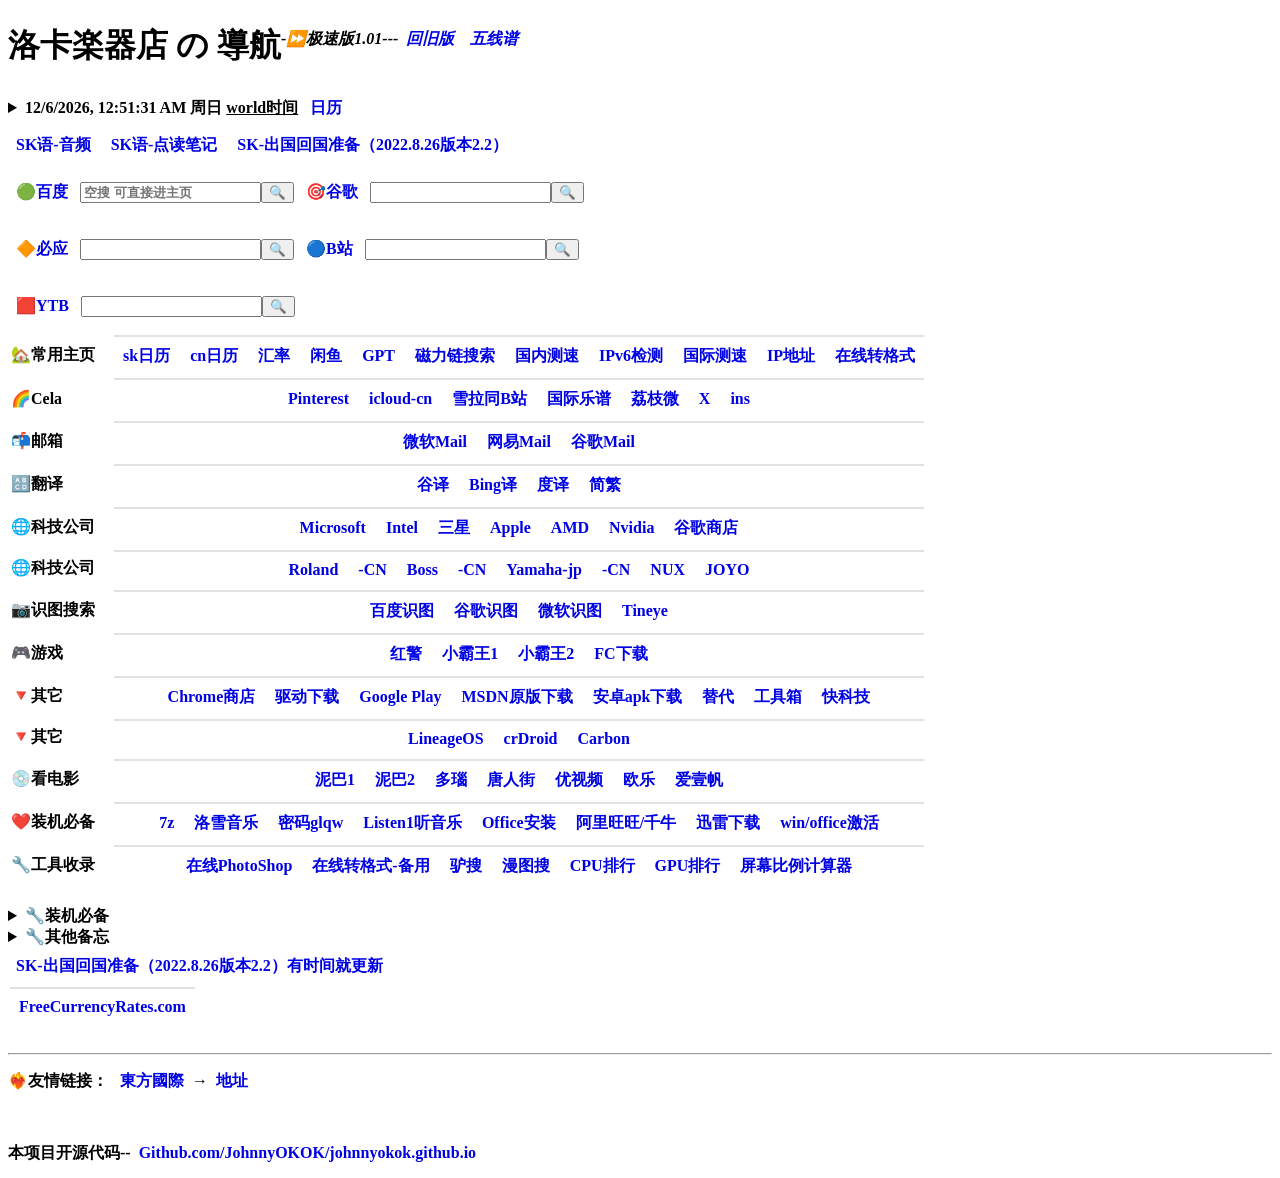
==== index.html @ 3aba1035 "Add files via upload" ====
<!DOCTYPE html>
<html lang="zh-CN" xmlns="http://www.w3.org/1999/xhtml">

<head>
    <meta http-equiv="content-type" content="text/html; charset=UTF-8">
    <base target="_blank">
    <title>洛卡导航</title>
    <meta name="author" content="JohnnyOK">
    <meta name="description" content="只是想做一个适合自己的导航网页">
    <meta name="viewport" content="width=device-width, initial-scale=1.0, maximum-scale=1.0, user-scalable=yes">
    <link rel="shortcut icon" href="img/favicon.ico">
    <!-- <link rel="stylesheet" type="text/css" href="style/main.css"> -->
    <style>
        a {
            display: inline-block;
            text-decoration: none;
            color: #0000e4;
            margin: 4px 4px;
            padding: 4px;
            /* border: 1px dotted rgb(142, 142, 142); */
            border-radius: 10%;
        }

        * {
            font-weight: bold;
        }

        th {
            width: 100px;
            text-align: left;
        }

        td {
            border-top: #e2e2e2 solid 2px;
            text-align: center;
        }

        #htmlcode1 {
            opacity: 0;
            width: 1px;
            height: 1px;
        }

        .xunlei {
            display: inline-block;
        }

        summary:hover,
        a:hover {
            background-color: #0000e4;
            color: #fff;
        }

        sup {
            font-size: medium;
            font-style: italic;
        }

        .sousuo {
            display: inline-block;
            margin: 10px 0px;
        }
    </style>
</head>

<body>
    <h1>洛卡楽器店 の 導航<sup>-⏩极速版1.01---<a href="0.html">回旧版</a><a href="wxp/index.html">五线谱</a></sup></h1>
    <!-- 加日期时间 -->
    <div class="world">
        <details title="点它会显示斯洛伐克与加拿大时间">
            <summary>
                <span id="aa">loading</span>
                <script>
                    setInterval("aa.innerHTML=new Date().toLocaleString()+' 周'+'日一二三四五六'.charAt(new Date().getDay());", 1000);
                </script>
                <u><strong>world时间</strong></u>
                <strong><a href="https://www.baidu.com/s?wd=%E6%97%A5%E5%8E%86">日历</a></strong>
            </summary>
            <div>
                <br>
                <a href="https://24timezones.com/zh_time/slovakia_bratislava_clock.php" style="text-decoration: none"
                    class="clock24"
                    id="tz24-1650904477-cc15202-eyJob3VydHlwZSI6IjI0Iiwic2hvd2RhdGUiOiIxIiwic2hvd3NlY29uZHMiOiIxIiwic2hvd3RpbWV6b25lIjoiMCIsInR5cGUiOiJkIiwibGFuZyI6InpoIn0="
                    title="布拉迪斯拉发 实际时间" target="_blank" rel="nofollow">sk时间</a>
                <script type="text/javascript" src="https://w.24timezones.com/l.js" async></script>
            </div>
            <div>
                <a href="//24timezones.com/%E5%8C%97%E4%BA%AC/%E6%97%B6%E9%97%B4" style="text-decoration: none"
                    class="clock24"
                    id="tz24-1661370745-c133-eyJob3VydHlwZSI6IjI0Iiwic2hvd2RhdGUiOiIxIiwic2hvd3NlY29uZHMiOiIxIiwic2hvd3RpbWV6b25lIjoiMCIsInR5cGUiOiJkIiwibGFuZyI6InpoIn0="
                    title="时间 北京" target="_blank" rel="nofollow">cn时间</a>
                <script type="text/javascript" src="//w.24timezones.com/l.js" async></script>
            </div>
        </details>
    </div>
    <a href="https://drive.google.com/drive/folders/1dx4NcRGceidUULgYlpM0yRQKFQ1a1NRN?usp=sharing">SK语-音频</a>
    <a href="skA1/index.html">SK语-点读笔记</a>
    <a href="huiguo.htm">SK-出国回国准备（2022.8.26版本2.2）</a>
    <br>
    <!--百度=======================-->
    <form class="sousuo" action="https://www.baidu.com/s"><a href="https://www.baidu.com">🟢百度</a>
        <input name="wd" type="text" placeholder="空搜 可直接进主页"><button type="submit">🔍</button>
    </form>

    <!--Google=======================-->
    <form class="sousuo" action="https://www.google.com/search"><a href="https://www.google.com">🎯谷歌</a>
        <input name="q" type="text"><button type="submit">🔍</button>
    </form>
    <br>
    <!--Bing=======================-->
    <form class="sousuo" action="https://cn.bing.com/search"><a href="https://www.bing.com">🔶必应</a>
        <input name="q" type="text"><button type="submit">🔍</button>
    </form>

    <!--B站=======================-->
    <form class="sousuo" action="https://search.bilibili.com/all"><a href="https://www.bilibili.com">🔵B站</a>
        <input name="keyword" type="text"><button type="submit">🔍</button>
    </form>
    <br>
    <!--Youtube=======================-->
    <form class="sousuo" action="https://www.youtube.com/results"><a href="https://www.youtube.com">🟥YTB</a>
        <input name="search_query" type="text"><button type="submit">🔍</button>
    </form>
    <br>
    <!--导航按钮=======================-->



    <table>
        <tr>
            <th>🏡常用主页</th>
            <td><a title="斯洛伐克日历" href="https://calendar.zoznam.sk/">sk日历</a>
                <a title="公农历" href="https://www.baidu.com/s?wd=%E6%97%A5%E5%8E%86">cn日历</a>
                <a title="汇率换算" href="https://m.baidu.com/s?word=%E6%B1%87%E7%8E%87">
                    汇率
                </a>
                <a title="闲鱼官网" href="https://www.goofish.com/">
                    闲鱼
                </a>
                <a title="ChatGPT" href="https://chatgpt.com/">
                    GPT
                </a>
                <a title="BT磁力链搜索下载" href="https://tellme.pw/btsow">
                    磁力链搜索
                </a>
                <a title="国内测网速" href="https://www.speedtest.cn/">
                    国内测速
                </a>
                <a title="国内测网速2" href="https://ipw.cn/">
                    IPv6检测
                </a>
                <a title="国际测网速" href="https://www.speedtest.net">
                    国际测速
                </a>
                <a title="IP地址查询" href="https://tool.lu/ip">
                    IP地址
                </a>
                <a title="在线转换N多格式" href="https://convertio.co/zh/">
                    在线转格式
                </a>
            </td>
        </tr>

        <tr>
            <th>🌈Cela</th>
            <td><a href="https://www.pinterest.com/">
                    Pinterest
                </a>
                <a href="https://www.apple.com.cn/icloud/">
                    icloud-cn
                </a>
                <a href="https://space.bilibili.com/28983221/">
                    雪拉同B站
                </a>
                <a href="https://imslp.org/">
                    国际乐谱
                </a>
                <a href="https://www.lizhiweike.com/">
                    荔枝微
                </a>
                <a href="https://www.X.com/">
                    X
                </a>
                <a href="https://www.instagram.com/">
                    ins
                </a>

            </td>
        </tr>
        <tr>
            <th>📬邮箱</th>
            <td><a href="https://outlook.live.com/mail">
                    微软Mail
                </a>
                <a href="https://mail.163.com/">
                    网易Mail
                </a>
                <a href="https://mail.google.com/">
                    谷歌Mail
                </a>
            </td>
        </tr>
        <tr>
            <th>🔠翻译</th>
            <td>
                <a title="国外谷歌翻译" href="https://translate.google.com">
                    谷译
                </a>
                <a title="微软翻译" href="https://www.bing.com/translator">
                    Bing译
                </a>
                <a title="百度翻译" href="https://fanyi.baidu.com">
                    度译
                </a>
                <a title="简繁互译" href="https://www.bing.com/translator?ref=TThis&text=&from=zh-Hans&to=zh-Hant">
                    简繁
                </a>

            </td>
        </tr>
        <tr>
            <th>🌐科技公司</th>
            <td> <a title="微软官网" href="https://www.microsoft.com/">
                    Microsoft
                </a>
                <a title="英特尔官网" href="https://www.intel.com/">
                    Intel
                </a>
                <a title="三星各国官网" href="https://www.samsung.com/cn/function/ipredirection/ipredirectionLocalList/">三星
                </a>
                <a title="苹果官网" href="https://www.apple.com/">
                    Apple
                </a>
                <a title="AMD Yes!" href="https://www.amd.com/">
                    AMD
                </a>
                <a title="英伟达官网" href="https://www.nvidia.cn/">
                    Nvidia
                </a>
                <a title="谷歌商店" href="https://store.google.com/">
                    谷歌商店
                </a>
            </td>
        </tr>
        <tr>
            <th>🌐科技公司</th>
            <td> <a title="罗兰主站" href="https://www.roland.com/">
                    Roland
                </a>
                <a title="罗兰中国" href="https://www.roland-china.com/">
                    -CN
                </a>
                <a title="BOSS" href="https://www.boss.info/">Boss
                </a>
                <a title="BOSS中国" href="https://boss.roland-china.com/">
                    -CN
                </a>
                <a title="雅马哈日本" href="https://jp.yamaha.com/">
                    Yamaha-jp
                </a>
                <a title="雅马哈中国" href="https://www.yamaha.com.cn/">
                    -CN
                </a>
                <a title="NUX" href="https://cn.nuxaudio.com/">
                    NUX
                </a>
                <a title="JOYO" href="https://www.joyochina.cn/">
                    JOYO
                </a>
            </td>
        </tr>
        <tr>
            <th>📷识图搜索</th>
            <td><a title="百度图片出处搜索" href="https://graph.baidu.com/pcpage/index?tpl_from=pc">
                    百度识图
                </a>
                <a title="谷歌图片出处搜索" href="https://www.google.com/imghp?hl=zh-CN&amp;ogbl">
                    谷歌识图
                </a>
                <a title="微软图片出处搜索" href="https://cn.bing.com/visualsearch">
                    微软识图
                </a>
                <a title="强大的图片出处搜索" href="https://tineye.com/">
                    Tineye
                </a>
            </td>
        </tr>
        <tr>
            <th>🎮游戏</th>
            <td><a title="红警二三下载" href="http://www.uc129.com/">
                    红警
                </a>
                <a title="在线游戏机1" href="https://www.yikm.net/">
                    小霸王1
                </a>
                <a title="在线游戏机2" href="https://www.return8090.com/">
                    小霸王2
                </a>
                <a title="FC智力游戏下载神站" href="http://dyzg.ysepan.com/">
                    FC下载
                </a>

            </td>
        </tr>
        <tr>
            <th>🔻其它</th>
            <td> <a title="谷歌浏览器App商店" href="https://chrome.google.com/webstore/category/extensions?hl=zh">
                    Chrome商店
                </a>
                <a title="强大的驱动下载站" href="https://www.station-drivers.com/">
                    驱动下载
                </a>
                <a title="谷歌官方安卓App商店" href="https://play.google.com">
                    Google Play
                </a>
                <a title="微软系统与应用原文件下载" href="https://msdn.itellyou.cn/">
                    MSDN原版下载
                </a>
                <a title="从谷歌商店直接下载安卓应用安装包" href="https://apkpure.com/cn/">
                    安卓apk下载
                </a>
                <a title="收费软件的替代方案查询" href="https://alternativeto.net/">
                    替代
                </a>
                <a title="一些工具" href="http://tools.liumingye.cn/">
                    工具箱
                </a>
                <a title="原‘驱动之家’" href="https://www.mydrivers.com/">
                    快科技
                </a>
            </td>
        </tr>
        <tr>
            <th>🔻其它</th>
            <td> <a title="LOS刷机" href="https://lineageos.org/">
                    LineageOS
                </a>
                <a title="crDroid刷机" href="https://sourceforge.net/projects/crdroid/">
                    crDroid
                </a>
                <a title="Carbon刷机" href="https://carbonrom.org/">
                    Carbon
                </a>

            </td>
        </tr>

        <tr>
            <th>💿看电影</th>
            <td> <a title="泥巴影院" href="https://www.nbyy.cc">
                    泥巴1
                </a>
                       <a title="泥巴影院" href="https://www.nivod.cc/">
                    泥巴2
                </a>
                <a title="多瑙影视" href="https://www.duonaovod.com/">
                    多瑙
                </a>
                <a title="唐人街影院" href="https://www.trjvod.com">
                    唐人街
                </a>
                <a title="优视频" href="https://www.uvod.tv/">
                    优视频
                </a>
                <a title="欧乐影院" href="https://www.olevod.com/">
                    欧乐
                </a>
                <a title="爱壹帆" href="https://www.iyf.tv/">
                    爱壹帆
                </a>
            </td>
        </tr>
        <tr>
            <th>❤️装机必备</th>
            <td><a title="全网最绿色的解压缩工具" href="https://www.7-zip.org/">7z</a>
                <a title="全网听、下歌神器" href="https://github.com/lyswhut/lx-music-desktop/">
                    洛雪音乐
                </a>
                <a title="洛雪音乐下载发布站点与密码" href="https://www.lanzoui.com/b0bf2cfa/">
                    密码glqw
                </a>
                <a title="全网听歌神器" href="https://listen1.github.io/listen1/">
                    Listen1听音乐
                </a>
                <a title="微软office安装神器" href="https://otp.landian.vip/zh-cn/">
                    Office安装
                </a>
                <a title="买家与卖家" href="https://wangwang.taobao.com/">
                    阿里旺旺/千牛
                </a>
                <a title="我也不想用它但没办法" href="https://www.xunlei.com/">
                    迅雷下载
                </a>
                <a title="你懂的" href="https://github.com/massgravel/Microsoft-Activation-Scripts/releases/tag/1.5">
                    win/office激活
                </a>
            </td>
        </tr>
        <tr>
            <th>🔧工具收录</th>
            <td><a title="在线PS" href="https://ps.gaoding.com/">
                    在线PhotoShop
                </a>
                <a title="备用" href="https://www.aconvert.com/cn/">
                    在线转格式-备用
                </a>
                <a title="洛雪音乐下载发布站点与密码" href="https://cse.google.com/cse?cx=006422944775554126616:gbrsbrjbfug">
                    驴搜
                </a>
                <a title="动漫图片搜索动漫出处" href="https://trace.moe/">
                    漫图搜
                </a>
                <a title="最全CPU排行" href="https://www.cpubenchmark.net/high_end_cpus.html">
                    CPU排行
                </a>
                <a title="最全GPU排行" href="https://www.videocardbenchmark.net/high_end_gpus.html">
                    GPU排行
                </a>
                <a title="屏幕比例计算器" href="https://www.lddgo.net/math/proportional-calculator">
                    屏幕比例计算器
                </a>
            </td>
        </tr>

    </table>




    <!--下拉=======================-->

    <!--其它=======================-->
    <br>

    <details>
        <summary class="xiala1">🔧装机必备</summary>

        <li><a href="https://t1.daumcdn.net/potplayer/PotPlayer/Version/Latest/PotPlayerSetup64.exe">-
                PotPlayer</a><sub>--复制链接后迅雷下载</sub>
            <form class="xunlei" role="form" action="" method="post">
                <input type="text" id="htmlcode1"
                    value='https://t1.daumcdn.net/potplayer/PotPlayer/Version/Latest/PotPlayerSetup64.exe'>
                <input name="button" type="button" onclick="htmlcode1.select();document.execCommand(&quot;Copy&quot;)"
                    value="复制">
            </form>
        </li>

        <li><a href="http://get.daum.net/PotPlayer/Codec/OpenCodecSetup64.exe">-
                PotPlayer额外编码器</a><sub>--复制链接后迅雷下载</sub>
            <form class="xunlei" role="form" action="" method="post">
                <input type="text" id="htmlcode1" value='http://get.daum.net/PotPlayer/Codec/OpenCodecSetup64.exe'>
                <input name="button" type="button" onclick="htmlcode1.select();document.execCommand(&quot;Copy&quot;)"
                    value="复制">
            </form>
        </li>
        <li><a title="你懂的" href="https://github.com/massgravel/Microsoft-Activation-Scripts/releases/tag/1.5">-
                win、office激活</a></li>
    </details>

    <details>
        <summary class="xiala1">🔧其他备忘</summary>
        <li><a href="app/clash2.5.12.apk">① Clash</a> &
            <a
                href="https://microsoftedge.microsoft.com/addons/detail/%E8%B0%B7%E6%AD%8C%E4%B8%8A%E7%BD%91%E5%8A%A9%E6%89%8B-vip%E7%89%88/eoboojokdmamahfilfmamjjkcmkmddgk?hl=zh-CN">②
                Ghelp-EDGE</a>
        </li>
        <details>
            <summary class="xiala1">个人备忘</summary>

            <table>
                <tr>
                    <th>🔠翻译</th>
                    <td> <a title="国内谷歌翻译" href="https://translate.google.com.hk/?sl=auto&tl=zh-CN&op=translate">
                            谷译cn
                        </a>
                        <a title="国外谷歌翻译" href="https://translate.google.com">
                            谷译int
                        </a>
                        <a title="微软翻译" href="https://www.bing.com/translator">
                            Bing译
                        </a>
                        <a title="百度翻译" href="https://fanyi.baidu.com">
                            度译
                        </a>
                        <a title="简繁互译" href="https://translate.google.com.hk/?sl=zh-CN&tl=zh-TW&op=translate">
                            简繁
                        </a>

                    </td>
                </tr>
    <br>
    <!--百度=======================-->
    <form class="sousuo" action="https://shasha.hair/node/search?title="><a href="https://shasha.hair">🟢傻傻</a>
        <input name="title" type="text" placeholder="空搜 可直接进主页"><button type="submit">🔍</button>
    </form>
    <form class="sousuo" action="https://www.duonaovod.com/index.php/vod/search.html?"><a href="https://www.duonaovod.com">🟢多瑙</a>
        <input name="wd" type="text" placeholder=""><button type="submit">🔍</button>
    </form>
    <br>
    <!--百度=======================-->
    <form class="sousuo" action="https://www.trjvod.com/index.php/vod/search.html?"><a href="https://www.trjvod.com">🟢唐人</a>
        <input name="wd" type="text" placeholder=""><button type="submit">🔍</button>
    </form>
                <tr>
                    <td><a title="吞食天地2隐藏物品" href="https://www.9game.cn/news/5725716.html">
                            吞2隐
                        </a>
                        <a title="美服魔兽" href="https://worldofwarcraft.com/en-us/">
                            魔兽us
                        </a>
                        <a title="美服暴雪" href="https://www.blizzard.com/en-us">
                            暴雪us
                        </a>
                        <a title="台服魔兽" href="https://worldofwarcraft.com/zh-tw/">
                            魔兽tw
                        </a>
                        <a title="台服暴雪" href="https://www.blizzard.com/zh-tw">
                            暴雪tw
                        </a>
                        <a title="国服暴雪" href="https://cn.blizzard.com/">
                            暴雪cn
                        </a>
                        </a>
                        <a title="文件管理器" href="https://johnnyokok.github.io/app/wjglq.apk">
                            安卓文件管理器
                        </a>
                    </td>
                </tr>
            </table>
            <li><a href="http://192.168.1.1/">吉比特光猫h2-2</a></li>
            超级管理员：
            <form role="form" action="" method="post">
                <input type="text" id="htmlcode" value='CMCCAdmin'>
                <input name="button" type="button" onclick="htmlcode.select();document.execCommand(&quot;Copy&quot;)"
                    value="复制">
            </form>

            <form role="form" action="" method="post">
                <input type="text" id="htmlcode" value='aDm8H%MdA'>
                <input name="button" type="button" onclick="htmlcode.select();document.execCommand(&quot;Copy&quot;)"
                    value="复制">
            </form>
            一般管理员：
            <form role="form" action="" method="post">
                <input type="text" id="htmlcode" value='user'>
                <input name="button" type="button" onclick="htmlcode.select();document.execCommand(&quot;Copy&quot;)"
                    value="复制">
            </form>

            <form role="form" action="" method="post">
                <input type="text" id="htmlcode" value='nsvw659s'>
                <input name="button" type="button" onclick="htmlcode.select();document.execCommand(&quot;Copy&quot;)"
                    value="复制">
            </form>
        </details>

    </details>
    <a href="huiguo.htm">SK-出国回国准备（2022.8.26版本2.2）有时间就更新</a>
    <br>
    <!--汇率货币计算=======================-->
    <table>
        <tr>
            <td>
                <div class="huobi">
                    <!--Currency Converter widget by FreeCurrencyRates.com -->
                    <div id='gcw_mainFqxA4IkoX' class='gcw_mainFqxA4IkoX'></div>
                    <a id='gcw_siteFqxA4IkoX' href='https://freecurrencyrates.com/zh-hans/'>FreeCurrencyRates.com</a>
                    <script>function reloadFqxA4IkoX() { var sc = document.getElementById('scFqxA4IkoX'); if (sc) sc.parentNode.removeChild(sc); sc = document.createElement('script'); sc.type = 'text/javascript'; sc.charset = 'UTF-8'; sc.async = true; sc.id = 'scFqxA4IkoX'; sc.src = 'https://freecurrencyrates.com/zh-hans/widget-vertical?iso=EUR-USD-CNY-CNH-GBP-JPY-CAD-HKD-TWD-XUL&df=2&p=FqxA4IkoX&v=fits&source=fcr&width=245&width_title=0&firstrowvalue=1&thm=eeeeee,ffffff,E3A1A1,CC0000,FFFFFF,eeeeee,ffffff,CC0000,000000&title=%E8%B4%A7%E5%B8%81%E6%8D%A2%E7%AE%97%E5%99%A8&tzo=-120'; var div = document.getElementById('gcw_mainFqxA4IkoX'); div.parentNode.insertBefore(sc, div); } reloadFqxA4IkoX(); </script>
                    <!-- put custom styles here: .gcw_mainFqxA4IkoX{}, .gcw_headerFqxA4IkoX{}, .gcw_ratesFqxA4IkoX{}, .gcw_sourceFqxA4IkoX{} -->
                    <!--End of Currency Converter widget by FreeCurrencyRates.com -->
                </div>
            </td>
        </tr>
    </table>

    <br>

    <hr>
    <div>❤️‍🔥友情链接：

        <a href="https://gastroworld.sk/">東方國際</a>→<a href="https://gastroworld.sk/kontakt/">地址</a>
    </div>
    <br>
    <br>
    本项目开源代码--<a href="https://github.com/JohnnyOKOK/johnnyokok.github.io">Github.com/JohnnyOKOK/johnnyokok.github.io</a>
</body>

</html>
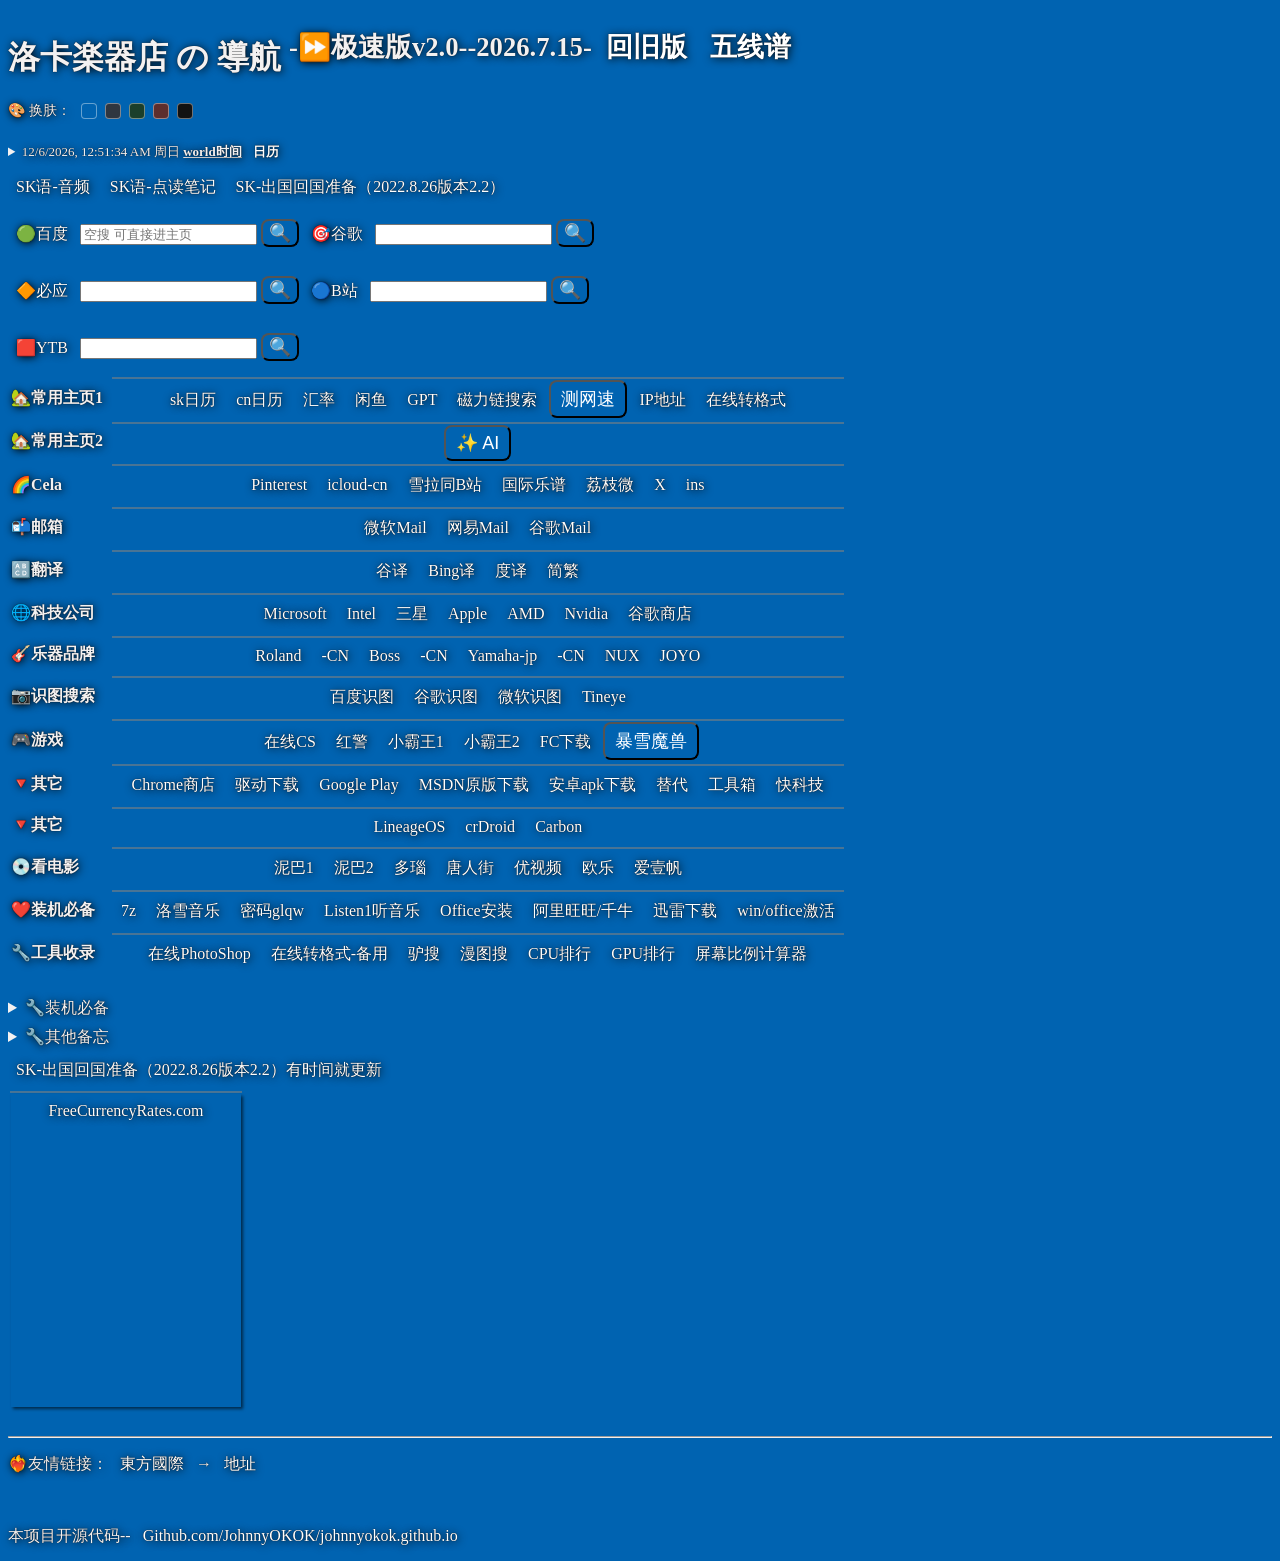
==== commit 5177a16c: "Add files via upload" ====
--- a/index.html
+++ b/index.html
@@ -1,588 +1,734 @@
 <!DOCTYPE html>
-<html lang="zh-CN" xmlns="http://www.w3.org/1999/xhtml">
-
+<html lang="zh-CN">
 <head>
-    <meta http-equiv="content-type" content="text/html; charset=UTF-8">
+    <!-- 设置网页字符编码 -->
+    <meta charset="UTF-8">
+    <!-- 设置移动端显示方式 -->
+    <meta name="viewport" content="width=device-width, initial-scale=1.0">
+    <!-- 设置在新页面打开链接 -->
     <base target="_blank">
+    <!-- 设置网页标题 -->
     <title>洛卡导航</title>
+    <!-- 设置作者信息 -->
     <meta name="author" content="JohnnyOK">
+    <!-- 设置网页描述 -->
     <meta name="description" content="只是想做一个适合自己的导航网页">
-    <meta name="viewport" content="width=device-width, initial-scale=1.0, maximum-scale=1.0, user-scalable=yes">
+    <!-- 设置网页图标 -->
     <link rel="shortcut icon" href="img/favicon.ico">
-    <!-- <link rel="stylesheet" type="text/css" href="style/main.css"> -->
+    <!-- 全局设置：这里原来的外部CSS引用暂时保留注释状态，如果以后需要拆分CSS，可以恢复 -->
+    <!-- <link rel="stylesheet" href="style/main.css"> -->
     <style>
+        /* =============================== 全局基础设置 ================================ */
+        /* 统一盒模型：width和height包含padding以及border，可以避免布局计算混乱 */
+        * {
+            box-sizing: border-box;
+        }
+        /* 页面主体样式 */
+        body {
+            /* 页面背景颜色（默认你最爱的深蓝） */
+            background-color: #0063B1;
+            /* 如果以后添加背景图片：图片居中显示 */
+            background-position: center;
+            /* 背景图片覆盖整个页面 */
+            background-size: cover;
+            /* 背景固定，不跟随滚动 */
+            background-attachment: fixed;
+            /* 默认文字颜色 */
+            color: #f3f1f1;
+            /* 文字阴影：第一层黑色阴影增加可读性，第二层轻微发光 */
+            text-shadow:
+                #000 1px 1px 8px,
+                #000 0 0 1px;
+            /* 关键：让背景颜色切换时也有 0.3 秒的平滑过渡，不刺眼 */
+            transition: background-color 0.3s ease;
+        }
+        /* =============================== 链接样式 ================================ */
+        /* 所有a标签基础样式 */
         a {
+            /* 设置为行内块：可以控制宽高、padding */
             display: inline-block;
+            /* 去掉默认下划线 */
             text-decoration: none;
-            color: #0000e4;
-            margin: 4px 4px;
+            /* 文字颜色 */
+            color: #FFFFFF;
+            /* 外间距 */
+            margin: 4px;
+            /* 内间距 */
             padding: 4px;
-            /* border: 1px dotted rgb(142, 142, 142); */
-            border-radius: 10%;
-        }
-
-        * {
-            font-weight: bold;
-        }
-
+            /* 圆角 */
+            border-radius: 8px;
+            /* 动画过渡：鼠标移动时更平滑 */
+            transition:
+                text-shadow .5s ease,
+                background-color .3s ease;
+        }
+        /* =============================== 表格导航区域 ================================ */
+        /* 表头宽度 */
         th {
             width: 100px;
+            /* 左对齐 */
             text-align: left;
         }
-
+        /* 单元格 */
         td {
-            border-top: #e2e2e2 solid 2px;
+            /* 每行顶部增加分隔线 */
+            border-top: 2px solid #81818191;
+            /* 内容居中 */
             text-align: center;
         }
-
-        #htmlcode1 {
+        /* =============================== 搜索框区域 ================================ */
+        /* 搜索表单 */
+        .sousuo {
+            /* 行内显示 */
+            display: inline-block;
+            /* 上下间距 */
+            margin: 10px 0;
+        }
+        /* =============================== details折叠区域 ================================ */
+        /* 折叠菜单宽度 */
+        .xiala1 {
+            width: 300px;
+            margin: 4px 0;
+        }
+        /* =============================== 按钮样式 ================================ */
+        button {
+            /* 透明背景，保留你的玻璃风格 */
+            background-color: rgba(0,0,0,0);
+            /* 圆角 */
+            border-radius: 8px;
+            /* 字体大小 */
+            font-size: large;
+            /* 文字颜色 */
+            color: white;
+            /* 鼠标点击时显示手型 */
+            cursor: pointer;
+        }
+        /* =============================== 图片样式 ================================ */
+        /* 搜索区域图片 */
+        form img {
+            width: 80px;
+            /* 图片和文字底部对齐 */
+            vertical-align: text-bottom;
+        }
+        /* summary里的小图片 */
+        summary img {
+            width: 20px;
+            vertical-align: text-bottom;
+        }
+        /* 小字体 */
+        .world {
+            font-size: small;
+        }
+        /* 去除列表符号 */
+        li {
+            list-style: none;
+        }
+        /* =============================== 导航按钮 ================================ */
+        /* 导航分类块 */
+        .w1 {
+            display: inline-block;
+            min-width: 6%;
+            vertical-align: top;
+        }
+        /* 导航里面的链接 */
+        .w1 a {
+            /* 每个按钮独占一行 */
+            display: block;
+            margin: 4px 0;
+            height: 38px;
+            /* 水平居中 */
+            text-align: center;
+            /* 垂直居中 */
+            line-height: 38px;
+            padding: 0 4px;
+        }
+        /* =============================== 下标文字 ================================ */
+        sub {
+            font-style: italic;
+            color: rgba(224,224,224,.629);
+        }
+        /* =============================== 鼠标悬停效果 ================================ */
+        summary:hover,
+        a:hover,
+        .dropdown button:hover {
+            /* 半透明背景 */
+            background-color: #81818154;
+            /* 增强阴影 */
+            box-shadow: #00000096 2px 2px 3px 2px;
+            /* 发光文字效果 */
+            text-shadow:
+                white 0 0 1px,
+                white 0 0 5px;
+            color: white;
+            cursor: pointer;
+        }
+        /* =============================== 标题效果 ================================ */
+        h1:hover {
+            text-shadow:
+                white 0 0 5px,
+                #000 1px 1px 4px;
+            transition: text-shadow .5s ease;
+        }
+        /* =============================== 货币转换窗口 ================================ */
+        .huobi {
+            box-shadow: #00000096 2px 2px 3px 0;
+            width: 230px;
+            height: 313px;
+            color: #633434;
+        }
+        /* =============================== 点击/悬停式下拉菜单 ================================ */
+        /* 下拉菜单外层容器，必须包住：button、dropdown-content，这样JS才能控制 */
+        .dropdown {
+            /* 相对定位：给下面菜单定位参考 */
+            position: relative;
+            display: inline-block;
+        }
+        /* 下拉按钮 */
+        .dropdown button {
+            padding: 5px 10px;
+        }
+        /* 下拉内容盒子：默认状态下高度为0、透明度为0（隐藏） */
+        .dropdown-content {
+            display: block; /* 必须要设为block或flex，过渡动画才能生效 */
+            position: absolute;
+            top: 100%;
+            left: 0;
+            background-color: #f9f9f9;
+            min-width: 160px;
+            box-shadow: 0 8px 16px rgba(0,0,0,.2);
+            z-index: 100;
+            /* 核心缓动动画设置：控制最大高度、透明度、可见性的过渡 */
+            max-height: 0;
             opacity: 0;
-            width: 1px;
-            height: 1px;
-        }
-
-        .xunlei {
-            display: inline-block;
-        }
-
-        summary:hover,
-        a:hover {
-            background-color: #0000e4;
-            color: #fff;
-        }
-
-        sup {
-            font-size: medium;
-            font-style: italic;
-        }
-
-        .sousuo {
-            display: inline-block;
-            margin: 10px 0px;
+            visibility: hidden;
+            overflow: hidden;
+            transition: max-height 0.1s ease-in-out, opacity 0.1s ease-in-out, visibility 0.1s;
+        }
+        /* 下拉菜单里的链接 */
+        .dropdown-content a {
+            /* 每个链接占一行 */
+            display: block;
+            padding: 10px;
+            color: black;
+            margin: 0;
+        }
+        /* 下拉菜单鼠标经过 */
+        .dropdown-content a:hover {
+            background-color: #ddd;
+        }
+        /* 电脑端（支持鼠标悬停的设备）鼠标移入时优雅展开 */
+        @media (hover: hover) {
+            .dropdown:hover .dropdown-content {
+                max-height: 250px; /* 展开后的最大高度，足够装下5个链接 */
+                opacity: 1;
+                visibility: visible;
+            }
+        }
+        /* 手机端（触摸屏设备）点击后通过 JS 切换 show 类来优雅展开 */
+        .dropdown-content.show {
+            max-height: 250px;
+            opacity: 1;
+            visibility: visible;
+        }
+        /* =============================== 独立换色控制面板 ================================ */
+        .theme-bar {
+            margin: 10px 0 15px 0; /* 上下外边距 */
+            font-size: 14px;
+            display: flex;
+            align-items: center;
+            gap: 10px; /* 文字和方块之间的间距 */
+        }
+        /* 换色容器 */
+        .theme-selector {
+            display: inline-flex;
+            align-items: center;
+            gap: 8px; /* 颜色方块之间的间距 */
+        }
+        /* 单个颜色小方块 */
+        .theme-dot {
+            width: 16px;
+            height: 16px;
+            border-radius: 4px; /* 4px圆角呈现微圆角方块效果 */
+            border: 1px solid rgba(255, 255, 255, 0.4);
+            cursor: pointer;
+            transition: transform 0.2s ease, border-color 0.2s;
+        }
+        /* 鼠标悬停在颜色块上时放大 */
+        .theme-dot:hover {
+            transform: scale(1.3);
+            border-color: #fff;
         }
     </style>
 </head>
-
 <body>
-    <h1>洛卡楽器店 の 導航<sup>-⏩极速版1.01---<a href="0.html">回旧版</a><a href="wxp/index.html">五线谱</a></sup></h1>
-    <!-- 加日期时间 -->
+    <!-- =============================== 页面标题 ================================ -->
+    <h1>
+        洛卡楽器店 の 導航
+        <!-- sup：让版本号和附加链接显示为上标 -->
+        <sup>
+            -⏩极速版v2.0--2026.7.15-
+            <!-- 返回旧版本 -->
+            <a href="0.html">回旧版</a>
+            <!-- 五线谱页面 -->
+            <a href="wxp/index.html">五线谱</a>
+        </sup>
+    </h1>
+
+    <!-- =============================== 独立换色控制栏 ================================ -->
+    <div class="theme-bar">
+        <span>🎨 换肤：</span>
+        <span class="theme-selector">
+            <span class="theme-dot" style="background-color: #0063B1;" title="经典深蓝" onclick="changeBgColor('#0063B1')"></span>
+            <span class="theme-dot" style="background-color: #2F3640;" title="优雅暗黑" onclick="changeBgColor('#2F3640')"></span>
+            <span class="theme-dot" style="background-color: #1B3F2B;" title="森林深绿" onclick="changeBgColor('#1B3F2B')"></span>
+            <span class="theme-dot" style="background-color: #5D2E2E;" title="红褐典雅" onclick="changeBgColor('#5D2E2E')"></span>
+            <span class="theme-dot" style="background-color: #121212;" title="极简纯黑" onclick="changeBgColor('#121212')"></span>
+        </span>
+    </div>
+
+    <!-- =============================== 世界时间显示 ================================ -->
     <div class="world">
-        <details title="点它会显示斯洛伐克与加拿大时间">
+        <details title="点它会显示斯洛伐克与中国时间">
             <summary>
                 <span id="aa">loading</span>
                 <script>
-                    setInterval("aa.innerHTML=new Date().toLocaleString()+' 周'+'日一二三四五六'.charAt(new Date().getDay());", 1000);
+                    /* 显示当前时间，保留原功能，只是改成标准写法 */
+                    setInterval(function(){
+                        document.getElementById("aa").innerHTML = new Date().toLocaleString() + " 周" + "日一二三四五六".charAt(new Date().getDay());
+                    }, 1000);
                 </script>
                 <u><strong>world时间</strong></u>
-                <strong><a href="https://www.baidu.com/s?wd=%E6%97%A5%E5%8E%86">日历</a></strong>
+                <a href="https://www.baidu.com/s?wd=%E6%97%A5%E5%8E%86"><strong>日历</strong></a>
             </summary>
             <div>
                 <br>
-                <a href="https://24timezones.com/zh_time/slovakia_bratislava_clock.php" style="text-decoration: none"
-                    class="clock24"
-                    id="tz24-1650904477-cc15202-eyJob3VydHlwZSI6IjI0Iiwic2hvd2RhdGUiOiIxIiwic2hvd3NlY29uZHMiOiIxIiwic2hvd3RpbWV6b25lIjoiMCIsInR5cGUiOiJkIiwibGFuZyI6InpoIn0="
-                    title="布拉迪斯拉发 实际时间" target="_blank" rel="nofollow">sk时间</a>
-                <script type="text/javascript" src="https://w.24timezones.com/l.js" async></script>
+                <!-- 斯洛伐克时间 -->
+                <a href="https://24timezones.com/zh_time/slovakia_bratislava_clock.php" class="clock24" title="布拉提斯拉发 实际时间" target="_blank" rel="nofollow">sk时间</a>
+                <script src="https://w.24timezones.com/l.js" async></script>
             </div>
             <div>
-                <a href="//24timezones.com/%E5%8C%97%E4%BA%AC/%E6%97%B6%E9%97%B4" style="text-decoration: none"
-                    class="clock24"
-                    id="tz24-1661370745-c133-eyJob3VydHlwZSI6IjI0Iiwic2hvd2RhdGUiOiIxIiwic2hvd3NlY29uZHMiOiIxIiwic2hvd3RpbWV6b25lIjoiMCIsInR5cGUiOiJkIiwibGFuZyI6InpoIn0="
-                    title="时间 北京" target="_blank" rel="nofollow">cn时间</a>
-                <script type="text/javascript" src="//w.24timezones.com/l.js" async></script>
+                <!-- 中国时间 -->
+                <a href="//24timezones.com/%E5%8C%97%E4%BA%AC/%E6%97%B6%E9%97%B4" class="clock24" title="时间 北京" target="_blank" rel="nofollow">cn时间</a>
+                <script src="//w.24timezones.com/l.js" async></script>
             </div>
         </details>
     </div>
+
+    <!-- =============================== 顶部快捷链接 ================================ -->
     <a href="https://drive.google.com/drive/folders/1dx4NcRGceidUULgYlpM0yRQKFQ1a1NRN?usp=sharing">SK语-音频</a>
     <a href="skA1/index.html">SK语-点读笔记</a>
     <a href="huiguo.htm">SK-出国回国准备（2022.8.26版本2.2）</a>
     <br>
-    <!--百度=======================-->
-    <form class="sousuo" action="https://www.baidu.com/s"><a href="https://www.baidu.com">🟢百度</a>
-        <input name="wd" type="text" placeholder="空搜 可直接进主页"><button type="submit">🔍</button>
+
+    <!-- =============================== 百度搜索 ================================ -->
+    <form class="sousuo" action="https://www.baidu.com/s">
+        <a href="https://www.baidu.com">🟢百度</a>
+        <input name="wd" type="text" placeholder="空搜 可直接进主页">
+        <button type="submit">🔍</button>
     </form>
 
-    <!--Google=======================-->
-    <form class="sousuo" action="https://www.google.com/search"><a href="https://www.google.com">🎯谷歌</a>
-        <input name="q" type="text"><button type="submit">🔍</button>
+    <!-- =============================== Google搜索 ================================ -->
+    <form class="sousuo" action="https://www.google.com/search">
+        <a href="https://www.google.com">🎯谷歌</a>
+        <input name="q" type="text">
+        <button type="submit">🔍</button>
     </form>
     <br>
-    <!--Bing=======================-->
-    <form class="sousuo" action="https://cn.bing.com/search"><a href="https://www.bing.com">🔶必应</a>
-        <input name="q" type="text"><button type="submit">🔍</button>
+
+    <!-- =============================== Bing搜索 ================================ -->
+    <form class="sousuo" action="https://cn.bing.com/search">
+        <a href="https://www.bing.com">🔶必应</a>
+        <input name="q" type="text">
+        <button type="submit">🔍</button>
     </form>
 
-    <!--B站=======================-->
-    <form class="sousuo" action="https://search.bilibili.com/all"><a href="https://www.bilibili.com">🔵B站</a>
-        <input name="keyword" type="text"><button type="submit">🔍</button>
+    <!-- =============================== B站搜索 ================================ -->
+    <form class="sousuo" action="https://search.bilibili.com/all">
+        <a href="https://www.bilibili.com">🔵B站</a>
+        <input name="keyword" type="text">
+        <button type="submit">🔍</button>
     </form>
     <br>
-    <!--Youtube=======================-->
-    <form class="sousuo" action="https://www.youtube.com/results"><a href="https://www.youtube.com">🟥YTB</a>
-        <input name="search_query" type="text"><button type="submit">🔍</button>
+
+    <!-- =============================== Youtube搜索 ================================ -->
+    <form class="sousuo" action="https://www.youtube.com/results">
+        <a href="https://www.youtube.com">🟥YTB</a>
+        <input name="search_query" type="text">
+        <button type="submit">🔍</button>
     </form>
     <br>
-    <!--导航按钮=======================-->
-
-
-
+
+    <!-- =============================== 主导航表格 ================================ -->
     <table>
         <tr>
-            <th>🏡常用主页</th>
-            <td><a title="斯洛伐克日历" href="https://calendar.zoznam.sk/">sk日历</a>
-                <a title="公农历" href="https://www.baidu.com/s?wd=%E6%97%A5%E5%8E%86">cn日历</a>
-                <a title="汇率换算" href="https://m.baidu.com/s?word=%E6%B1%87%E7%8E%87">
-                    汇率
-                </a>
-                <a title="闲鱼官网" href="https://www.goofish.com/">
-                    闲鱼
-                </a>
-                <a title="ChatGPT" href="https://chatgpt.com/">
-                    GPT
-                </a>
-                <a title="BT磁力链搜索下载" href="https://tellme.pw/btsow">
-                    磁力链搜索
-                </a>
-                <a title="国内测网速" href="https://www.speedtest.cn/">
-                    国内测速
-                </a>
-                <a title="国内测网速2" href="https://ipw.cn/">
-                    IPv6检测
-                </a>
-                <a title="国际测网速" href="https://www.speedtest.net">
-                    国际测速
-                </a>
-                <a title="IP地址查询" href="https://tool.lu/ip">
-                    IP地址
-                </a>
-                <a title="在线转换N多格式" href="https://convertio.co/zh/">
-                    在线转格式
-                </a>
-            </td>
-        </tr>
-
+            <th>🏡常用主页1</th>
+            <td>
+                <a href="https://calendar.zoznam.sk/" title="斯洛伐克日历">sk日历</a>
+                <a href="https://www.baidu.com/s?wd=%E6%97%A5%E5%8E%86">cn日历</a>
+                <a href="https://m.baidu.com/s?word=%E6%B1%87%E7%8E%87">汇率</a>
+                <a href="https://www.goofish.com/">闲鱼</a>
+                <a href="https://chatgpt.com/">GPT</a>
+                <a href="https://tellme.pw/btsow">磁力链搜索</a>
+
+                <!-- 测网速下拉菜单 -->
+                <div class="dropdown">
+                    <button onclick="toggleDropdown(this)">测网速</button>
+                    <div class="dropdown-content">
+                        <a href="https://www.speedtest.cn/">国内测速1</a>
+                        <a href="https://wangsuceshi.bmcx.com/">测速2</a>
+                        <a href="https://ipw.cn/">IPv6检测</a>
+                        <a href="https://www.speedtest.net">国际测速</a>
+                    </div>
+                </div>
+                <a href="https://tool.lu/ip">IP地址</a>
+                <a href="https://convertio.co/zh/">在线转格式</a>
+            </td>
+        </tr>
+        <tr>
+            <th>🏡常用主页2</th>
+            <td>
+                <!-- AI下拉菜单 -->
+                <div class="dropdown">
+                    <button onclick="toggleDropdown(this)">✨ AI</button>
+                    <div class="dropdown-content">
+                        <a title="豆包" href="https://www.doubao.com/">豆包</a>
+                        <a title="千问" href="https://www.qianwen.com/">千问</a>
+                        <a title="Copilot" href="https://copilot.microsoft.com/">Copilot</a>
+                        <a title="Gemini" href="https://gemini.google.com/">Gemini</a>
+                        <a title="ChatGPT" href="https://chatgpt.com/">GPT</a>
+                    </div>
+                </div>
+            </td>
+        </tr>
+        <!-- =============================== Cela收藏 ================================ -->
         <tr>
             <th>🌈Cela</th>
-            <td><a href="https://www.pinterest.com/">
-                    Pinterest
-                </a>
-                <a href="https://www.apple.com.cn/icloud/">
-                    icloud-cn
-                </a>
-                <a href="https://space.bilibili.com/28983221/">
-                    雪拉同B站
-                </a>
-                <a href="https://imslp.org/">
-                    国际乐谱
-                </a>
-                <a href="https://www.lizhiweike.com/">
-                    荔枝微
-                </a>
-                <a href="https://www.X.com/">
-                    X
-                </a>
-                <a href="https://www.instagram.com/">
-                    ins
-                </a>
-
-            </td>
-        </tr>
+            <td>
+                <a href="https://www.pinterest.com/">Pinterest</a>
+                <a href="https://www.apple.com.cn/icloud/">icloud-cn</a>
+                <a href="https://space.bilibili.com/28983221/">雪拉同B站</a>
+                <a href="https://imslp.org/">国际乐谱</a>
+                <a href="https://www.lizhiweike.com/">荔枝微</a>
+                <a href="https://www.X.com/">X</a>
+                <a href="https://www.instagram.com/">ins</a>
+            </td>
+        </tr>
+        <!-- =============================== 邮箱 ================================ -->
         <tr>
             <th>📬邮箱</th>
-            <td><a href="https://outlook.live.com/mail">
-                    微软Mail
-                </a>
-                <a href="https://mail.163.com/">
-                    网易Mail
-                </a>
-                <a href="https://mail.google.com/">
-                    谷歌Mail
-                </a>
-            </td>
-        </tr>
+            <td>
+                <a href="https://outlook.live.com/mail">微软Mail</a>
+                <a href="https://mail.163.com/">网易Mail</a>
+                <a href="https://mail.google.com/">谷歌Mail</a>
+            </td>
+        </tr>
+        <!-- =============================== 翻译工具 ================================ -->
         <tr>
             <th>🔠翻译</th>
             <td>
-                <a title="国外谷歌翻译" href="https://translate.google.com">
-                    谷译
-                </a>
-                <a title="微软翻译" href="https://www.bing.com/translator">
-                    Bing译
-                </a>
-                <a title="百度翻译" href="https://fanyi.baidu.com">
-                    度译
-                </a>
-                <a title="简繁互译" href="https://www.bing.com/translator?ref=TThis&text=&from=zh-Hans&to=zh-Hant">
-                    简繁
-                </a>
-
-            </td>
-        </tr>
+                <a title="国外谷歌翻译" href="https://translate.google.com">谷译</a>
+                <a title="微软翻译" href="https://www.bing.com/translator">Bing译</a>
+                <a title="百度翻译" href="https://fanyi.baidu.com">度译</a>
+                <a title="简繁互译" href="https://www.bing.com/translator?ref=TThis&text=&from=zh-Hans&to=zh-Hant">简繁</a>
+            </td>
+        </tr>
+        <!-- =============================== 科技公司 ================================ -->
         <tr>
             <th>🌐科技公司</th>
-            <td> <a title="微软官网" href="https://www.microsoft.com/">
-                    Microsoft
-                </a>
-                <a title="英特尔官网" href="https://www.intel.com/">
-                    Intel
-                </a>
-                <a title="三星各国官网" href="https://www.samsung.com/cn/function/ipredirection/ipredirectionLocalList/">三星
-                </a>
-                <a title="苹果官网" href="https://www.apple.com/">
-                    Apple
-                </a>
-                <a title="AMD Yes!" href="https://www.amd.com/">
-                    AMD
-                </a>
-                <a title="英伟达官网" href="https://www.nvidia.cn/">
-                    Nvidia
-                </a>
-                <a title="谷歌商店" href="https://store.google.com/">
-                    谷歌商店
-                </a>
-            </td>
-        </tr>
-        <tr>
-            <th>🌐科技公司</th>
-            <td> <a title="罗兰主站" href="https://www.roland.com/">
-                    Roland
-                </a>
-                <a title="罗兰中国" href="https://www.roland-china.com/">
-                    -CN
-                </a>
-                <a title="BOSS" href="https://www.boss.info/">Boss
-                </a>
-                <a title="BOSS中国" href="https://boss.roland-china.com/">
-                    -CN
-                </a>
-                <a title="雅马哈日本" href="https://jp.yamaha.com/">
-                    Yamaha-jp
-                </a>
-                <a title="雅马哈中国" href="https://www.yamaha.com.cn/">
-                    -CN
-                </a>
-                <a title="NUX" href="https://cn.nuxaudio.com/">
-                    NUX
-                </a>
-                <a title="JOYO" href="https://www.joyochina.cn/">
-                    JOYO
-                </a>
-            </td>
-        </tr>
+            <td>
+                <a title="微软官网" href="https://www.microsoft.com/">Microsoft</a>
+                <a title="英特尔官网" href="https://www.intel.com/">Intel</a>
+                <a title="三星各国官网" href="https://www.samsung.com/cn/function/ipredirection/ipredirectionLocalList/">三星</a>
+                <a title="苹果官网" href="https://www.apple.com/">Apple</a>
+                <a title="AMD Yes!" href="https://www.amd.com/">AMD</a>
+                <a title="英伟达官网" href="https://www.nvidia.cn/">Nvidia</a>
+                <a title="谷歌商店" href="https://store.google.com/">谷歌商店</a>
+            </td>
+        </tr>
+        <!-- =============================== 乐器品牌 ================================ -->
+        <tr>
+            <th>🎸乐器品牌</th>
+            <td>
+                <a title="罗兰主站" href="https://www.roland.com/">Roland</a>
+                <a title="罗兰中国" href="https://www.roland-china.com/">-CN</a>
+                <a title="BOSS" href="https://www.boss.info/">Boss</a>
+                <a title="BOSS中国" href="https://boss.roland-china.com/">-CN</a>
+                <a title="雅马哈日本" href="https://jp.yamaha.com/">Yamaha-jp</a>
+                <a title="雅马哈中国" href="https://www.yamaha.com.cn/">-CN</a>
+                <a title="小天使" href="https://cn.nuxaudio.com/">NUX</a>
+                <a title="JOYO" href="https://www.joyochina.cn/">JOYO</a>
+            </td>
+        </tr>
+        <!-- =============================== 识图搜索 ================================ -->
         <tr>
             <th>📷识图搜索</th>
-            <td><a title="百度图片出处搜索" href="https://graph.baidu.com/pcpage/index?tpl_from=pc">
-                    百度识图
-                </a>
-                <a title="谷歌图片出处搜索" href="https://www.google.com/imghp?hl=zh-CN&amp;ogbl">
-                    谷歌识图
-                </a>
-                <a title="微软图片出处搜索" href="https://cn.bing.com/visualsearch">
-                    微软识图
-                </a>
-                <a title="强大的图片出处搜索" href="https://tineye.com/">
-                    Tineye
-                </a>
-            </td>
-        </tr>
+            <td>
+                <a title="百度图片出处搜索" href="https://graph.baidu.com/pcpage/index?tpl_from=pc">百度识图</a>
+                <a title="谷歌图片出处搜索" href="https://www.google.com/imghp?hl=zh-CN&amp;ogbl">谷歌识图</a>
+                <a title="微软图片出处搜索" href="https://cn.bing.com/visualsearch">微软识图</a>
+                <a title="强大的图片出处搜索" href="https://tineye.com/">Tineye</a>
+            </td>
+        </tr>
+        <!-- =============================== 游戏 ================================ -->
         <tr>
             <th>🎮游戏</th>
-            <td><a title="红警二三下载" href="http://www.uc129.com/">
-                    红警
-                </a>
-                <a title="在线游戏机1" href="https://www.yikm.net/">
-                    小霸王1
-                </a>
-                <a title="在线游戏机2" href="https://www.return8090.com/">
-                    小霸王2
-                </a>
-                <a title="FC智力游戏下载神站" href="http://dyzg.ysepan.com/">
-                    FC下载
-                </a>
-
-            </td>
-        </tr>
+            <td>
+                <a title="在线CS" href="https://webcs.xyz/">在线CS</a>
+                <a title="红警二三下载" href="http://www.uc129.com/">红警</a>
+                <a title="在线游戏机1" href="https://www.yikm.net/">小霸王1</a>
+                <a title="在线游戏机2" href="https://www.return8090.com/">小霸王2</a>
+                <a title="FC游戏下载" href="http://dyzg.ysepan.com/">FC下载</a>
+                <!-- 暴雪美台国服官网下拉菜单 -->
+                <div class="dropdown">
+                    <button onclick="toggleDropdown(this)">暴雪魔兽</button>
+                    <div class="dropdown-content">
+                        <a title="美服魔兽" href="https://worldofwarcraft.com/en-us/">魔兽us</a>
+                        <a title="美服暴雪" href="https://www.blizzard.com/en-us">暴雪us</a>
+                        <a title="台服魔兽" href="https://worldofwarcraft.com/zh-tw/">魔兽tw</a>
+                        <a title="台服暴雪" href="https://www.blizzard.com/zh-tw">暴雪tw</a>
+                        <a title="国服暴雪" href="https://cn.blizzard.com/">暴雪cn</a>
+                    </div>
+                </div>
+            </td>
+        </tr>
+        <!-- =============================== 其它工具 ================================ -->
         <tr>
             <th>🔻其它</th>
-            <td> <a title="谷歌浏览器App商店" href="https://chrome.google.com/webstore/category/extensions?hl=zh">
-                    Chrome商店
-                </a>
-                <a title="强大的驱动下载站" href="https://www.station-drivers.com/">
-                    驱动下载
-                </a>
-                <a title="谷歌官方安卓App商店" href="https://play.google.com">
-                    Google Play
-                </a>
-                <a title="微软系统与应用原文件下载" href="https://msdn.itellyou.cn/">
-                    MSDN原版下载
-                </a>
-                <a title="从谷歌商店直接下载安卓应用安装包" href="https://apkpure.com/cn/">
-                    安卓apk下载
-                </a>
-                <a title="收费软件的替代方案查询" href="https://alternativeto.net/">
-                    替代
-                </a>
-                <a title="一些工具" href="http://tools.liumingye.cn/">
-                    工具箱
-                </a>
-                <a title="原‘驱动之家’" href="https://www.mydrivers.com/">
-                    快科技
-                </a>
-            </td>
-        </tr>
+            <td>
+                <a title="谷歌浏览器App商店" href="https://chrome.google.com/webstore/category/extensions?hl=zh">Chrome商店</a>
+                <a title="驱动下载站" href="https://www.station-drivers.com/">驱动下载</a>
+                <a title="谷歌官方安卓商店" href="https://play.google.com">Google Play</a>
+                <a title="微软系统原文件下载" href="https://msdn.itellyou.cn/">MSDN原版下载</a>
+                <a title="安卓apk下载" href="https://apkpure.com/cn/">安卓apk下载</a>
+                <a title="软件替代方案查询" href="https://alternativeto.net/">替代</a>
+                <a title="工具箱" href="http://tools.liumingye.cn/">工具箱</a>
+                <a title="驱动之家" href="https://www.mydrivers.com/">快科技</a>
+            </td>
+        </tr>
+        <!-- =============================== 安卓刷机 ================================ -->
         <tr>
             <th>🔻其它</th>
-            <td> <a title="LOS刷机" href="https://lineageos.org/">
-                    LineageOS
-                </a>
-                <a title="crDroid刷机" href="https://sourceforge.net/projects/crdroid/">
-                    crDroid
-                </a>
-                <a title="Carbon刷机" href="https://carbonrom.org/">
-                    Carbon
-                </a>
-
-            </td>
-        </tr>
-
+            <td>
+                <a title="LineageOS" href="https://lineageos.org/">LineageOS</a>
+                <a title="crDroid" href="https://sourceforge.net/projects/crdroid/">crDroid</a>
+                <a title="Carbon" href="https://carbonrom.org/">Carbon</a>
+            </td>
+        </tr>
+        <!-- =============================== 看电影 ================================ -->
         <tr>
             <th>💿看电影</th>
-            <td> <a title="泥巴影院" href="https://www.nbyy.cc">
-                    泥巴1
-                </a>
-                       <a title="泥巴影院" href="https://www.nivod.cc/">
-                    泥巴2
-                </a>
-                <a title="多瑙影视" href="https://www.duonaovod.com/">
-                    多瑙
-                </a>
-                <a title="唐人街影院" href="https://www.trjvod.com">
-                    唐人街
-                </a>
-                <a title="优视频" href="https://www.uvod.tv/">
-                    优视频
-                </a>
-                <a title="欧乐影院" href="https://www.olevod.com/">
-                    欧乐
-                </a>
-                <a title="爱壹帆" href="https://www.iyf.tv/">
-                    爱壹帆
-                </a>
-            </td>
-        </tr>
+            <td>
+                <a title="泥巴影院" href="https://www.nbyy.cc">泥巴1</a>
+                <a title="泥巴影院" href="https://www.nivod.cc/">泥巴2</a>
+                <a title="多瑙影视" href="https://www.duonaovod.com/">多瑙</a>
+                <a title="唐人街影院" href="https://www.trjvod.com">唐人街</a>
+                <a title="优视频" href="https://www.uvod.tv/">优视频</a>
+                <a title="欧乐影院" href="https://www.olevod.com/">欧乐</a>
+                <a title="爱壹帆" href="https://www.iyf.tv/">爱壹帆</a>
+            </td>
+        </tr>
+        <!-- =============================== 装机必备 ================================ -->
         <tr>
             <th>❤️装机必备</th>
-            <td><a title="全网最绿色的解压缩工具" href="https://www.7-zip.org/">7z</a>
-                <a title="全网听、下歌神器" href="https://github.com/lyswhut/lx-music-desktop/">
-                    洛雪音乐
-                </a>
-                <a title="洛雪音乐下载发布站点与密码" href="https://www.lanzoui.com/b0bf2cfa/">
-                    密码glqw
-                </a>
-                <a title="全网听歌神器" href="https://listen1.github.io/listen1/">
-                    Listen1听音乐
-                </a>
-                <a title="微软office安装神器" href="https://otp.landian.vip/zh-cn/">
-                    Office安装
-                </a>
-                <a title="买家与卖家" href="https://wangwang.taobao.com/">
-                    阿里旺旺/千牛
-                </a>
-                <a title="我也不想用它但没办法" href="https://www.xunlei.com/">
-                    迅雷下载
-                </a>
-                <a title="你懂的" href="https://github.com/massgravel/Microsoft-Activation-Scripts/releases/tag/1.5">
-                    win/office激活
-                </a>
-            </td>
-        </tr>
+            <td>
+                <a title="7zip" href="https://www.7-zip.org/">7z</a>
+                <a title="洛雪音乐" href="https://github.com/lyswhut/lx-music-desktop/">洛雪音乐</a>
+                <a title="洛雪音乐发布" href="https://www.lanzoui.com/b0bf2cfa/">密码glqw</a>
+                <a title="Listen1" href="https://listen1.github.io/listen1/">Listen1听音乐</a>
+                <a title="Office安装" href="https://otp.landian.vip/zh-cn/">Office安装</a>
+                <a title="淘宝旺旺" href="https://wangwang.taobao.com/">阿里旺旺/千牛</a>
+                <a title="迅雷" href="https://www.xunlei.com/">迅雷下载</a>
+                <a title="激活脚本" href="https://github.com/massgravel/Microsoft-Activation-Scripts/releases/tag/1.5">win/office激活</a>
+            </td>
+        </tr>
+        <!-- =============================== 在线工具 ================================ -->
         <tr>
             <th>🔧工具收录</th>
-            <td><a title="在线PS" href="https://ps.gaoding.com/">
-                    在线PhotoShop
-                </a>
-                <a title="备用" href="https://www.aconvert.com/cn/">
-                    在线转格式-备用
-                </a>
-                <a title="洛雪音乐下载发布站点与密码" href="https://cse.google.com/cse?cx=006422944775554126616:gbrsbrjbfug">
-                    驴搜
-                </a>
-                <a title="动漫图片搜索动漫出处" href="https://trace.moe/">
-                    漫图搜
-                </a>
-                <a title="最全CPU排行" href="https://www.cpubenchmark.net/high_end_cpus.html">
-                    CPU排行
-                </a>
-                <a title="最全GPU排行" href="https://www.videocardbenchmark.net/high_end_gpus.html">
-                    GPU排行
-                </a>
-                <a title="屏幕比例计算器" href="https://www.lddgo.net/math/proportional-calculator">
-                    屏幕比例计算器
-                </a>
-            </td>
-        </tr>
-
+            <td>
+                <a title="在线PS" href="https://ps.gaoding.com/">在线PhotoShop</a>
+                <a title="格式转换备用" href="https://www.aconvert.com/cn/">在线转格式-备用</a>
+                <a title="搜索工具" href="https://cse.google.com/cse?cx=006422944775554126616:gbrsbrjbfug">驴搜</a>
+                <a title="动漫出处搜索" href="https://trace.moe/">漫图搜</a>
+                <a title="CPU排行" href="https://www.cpubenchmark.net/high_end_cpus.html">CPU排行</a>
+                <a title="GPU排行" href="https://www.videocardbenchmark.net/high_end_gpus.html">GPU排行</a>
+                <a title="屏幕比例计算" href="https://www.lddgo.net/math/proportional-calculator">屏幕比例计算器</a>
+            </td>
+        </tr>
     </table>
 
-
-
-
-    <!--下拉=======================-->
-
-    <!--其它=======================-->
-    <br>
-
+    <!-- =============================== 折叠备忘区域 ================================ -->
+    <br>
     <details>
         <summary class="xiala1">🔧装机必备</summary>
-
-        <li><a href="https://t1.daumcdn.net/potplayer/PotPlayer/Version/Latest/PotPlayerSetup64.exe">-
-                PotPlayer</a><sub>--复制链接后迅雷下载</sub>
-            <form class="xunlei" role="form" action="" method="post">
-                <input type="text" id="htmlcode1"
-                    value='https://t1.daumcdn.net/potplayer/PotPlayer/Version/Latest/PotPlayerSetup64.exe'>
-                <input name="button" type="button" onclick="htmlcode1.select();document.execCommand(&quot;Copy&quot;)"
-                    value="复制">
+        <!-- PotPlayer -->
+        <li>
+            <a href="https://t1.daumcdn.net/potplayer/PotPlayer/Version/Latest/PotPlayerSetup64.exe">- PotPlayer</a>
+            <sub>--复制链接后迅雷下载</sub>
+            <form>
+                <input type="text" id="code1" value="https://t1.daumcdn.net/potplayer/PotPlayer/Version/Latest/PotPlayerSetup64.exe">
+                <button type="button" onclick="copyText('code1')">复制</button>
             </form>
         </li>
-
-        <li><a href="http://get.daum.net/PotPlayer/Codec/OpenCodecSetup64.exe">-
-                PotPlayer额外编码器</a><sub>--复制链接后迅雷下载</sub>
-            <form class="xunlei" role="form" action="" method="post">
-                <input type="text" id="htmlcode1" value='http://get.daum.net/PotPlayer/Codec/OpenCodecSetup64.exe'>
-                <input name="button" type="button" onclick="htmlcode1.select();document.execCommand(&quot;Copy&quot;)"
-                    value="复制">
+        <!-- PotPlayer编码器 -->
+        <li>
+            <a href="http://get.daum.net/PotPlayer/Codec/OpenCodecSetup64.exe">- PotPlayer额外编码器</a>
+            <sub>--复制链接后迅雷下载</sub>
+            <form>
+                <input type="text" id="code2" value="http://get.daum.net/PotPlayer/Codec/OpenCodecSetup64.exe">
+                <button type="button" onclick="copyText('code2')">复制</button>
             </form>
         </li>
-        <li><a title="你懂的" href="https://github.com/massgravel/Microsoft-Activation-Scripts/releases/tag/1.5">-
-                win、office激活</a></li>
+        <li>
+            <a title="你懂的" href="https://github.com/massgravel/Microsoft-Activation-Scripts/releases/tag/1.5">- win、office激活</a>
+        </li>
     </details>
 
+    <!-- =============================== 其他备忘 ================================ -->
     <details>
         <summary class="xiala1">🔧其他备忘</summary>
-        <li><a href="app/clash2.5.12.apk">① Clash</a> &
-            <a
-                href="https://microsoftedge.microsoft.com/addons/detail/%E8%B0%B7%E6%AD%8C%E4%B8%8A%E7%BD%91%E5%8A%A9%E6%89%8B-vip%E7%89%88/eoboojokdmamahfilfmamjjkcmkmddgk?hl=zh-CN">②
-                Ghelp-EDGE</a>
+        <li>
+            <a href="app/clash2.5.12.apk">① Clash</a>
+            &amp;
+            <a href="https://microsoftedge.microsoft.com/addons/detail/%E8%B0%B7%E6%AD%8C%E4%B8%8A%E7%BD%91%E5%8A%A9%E6%89%8B-vip%E7%89%88/eoboojokdmamahfilfmamjjkcmkmddgk?hl=zh-CN">② Ghelp-EDGE</a>
         </li>
         <details>
             <summary class="xiala1">个人备忘</summary>
-
             <table>
+                
+                <!-- =============================== 视频搜索 ================================ -->
                 <tr>
-                    <th>🔠翻译</th>
-                    <td> <a title="国内谷歌翻译" href="https://translate.google.com.hk/?sl=auto&tl=zh-CN&op=translate">
-                            谷译cn
-                        </a>
-                        <a title="国外谷歌翻译" href="https://translate.google.com">
-                            谷译int
-                        </a>
-                        <a title="微软翻译" href="https://www.bing.com/translator">
-                            Bing译
-                        </a>
-                        <a title="百度翻译" href="https://fanyi.baidu.com">
-                            度译
-                        </a>
-                        <a title="简繁互译" href="https://translate.google.com.hk/?sl=zh-CN&tl=zh-TW&op=translate">
-                            简繁
-                        </a>
-
+                    <td>
+
+                        <!--傻傻=======================-->
+                            <form class="sousuo" action="https://shasha.hair/node/search?title="><a href="https://shasha.hair">🟢傻傻</a>
+                                     <input name="title" type="text" placeholder="空搜 可直接进主页"><button type="submit">🔍</button>
+                            </form>
+                          <br>
+                        <!--多瑙=======================-->
+                            <form class="sousuo" action="https://www.duonaovod.com/index.php/vod/search.html?"><a href="https://www.duonaovod.com">🟢多瑙</a>
+                                     <input name="wd" type="text" placeholder=""><button type="submit">🔍</button>
+                            </form>
+                          <br>
+                        <!--唐人=======================-->
+                            <form class="sousuo" action="https://www.trjvod.com/index.php/vod/search.html?"><a href="https://www.trjvod.com">🟢唐人</a>
+                                     <input name="wd" type="text" placeholder=""><button type="submit">🔍</button>
+                            </form>
                     </td>
                 </tr>
-    <br>
-    <!--百度=======================-->
-    <form class="sousuo" action="https://shasha.hair/node/search?title="><a href="https://shasha.hair">🟢傻傻</a>
-        <input name="title" type="text" placeholder="空搜 可直接进主页"><button type="submit">🔍</button>
-    </form>
-    <form class="sousuo" action="https://www.duonaovod.com/index.php/vod/search.html?"><a href="https://www.duonaovod.com">🟢多瑙</a>
-        <input name="wd" type="text" placeholder=""><button type="submit">🔍</button>
-    </form>
-    <br>
-    <!--百度=======================-->
-    <form class="sousuo" action="https://www.trjvod.com/index.php/vod/search.html?"><a href="https://www.trjvod.com">🟢唐人</a>
-        <input name="wd" type="text" placeholder=""><button type="submit">🔍</button>
-    </form>
+                <!-- =============================== 游戏账号备忘 ================================ -->
                 <tr>
-                    <td><a title="吞食天地2隐藏物品" href="https://www.9game.cn/news/5725716.html">
-                            吞2隐
-                        </a>
-                        <a title="美服魔兽" href="https://worldofwarcraft.com/en-us/">
-                            魔兽us
-                        </a>
-                        <a title="美服暴雪" href="https://www.blizzard.com/en-us">
-                            暴雪us
-                        </a>
-                        <a title="台服魔兽" href="https://worldofwarcraft.com/zh-tw/">
-                            魔兽tw
-                        </a>
-                        <a title="台服暴雪" href="https://www.blizzard.com/zh-tw">
-                            暴雪tw
-                        </a>
-                        <a title="国服暴雪" href="https://cn.blizzard.com/">
-                            暴雪cn
-                        </a>
-                        </a>
-                        <a title="文件管理器" href="https://johnnyokok.github.io/app/wjglq.apk">
-                            安卓文件管理器
-                        </a>
+                    <td>
+                        <a title="吞食天地2隐藏物品" href="https://www.9game.cn/news/5725716.html">吞2隐</a>
+
+
+
+
+                        <a title="安卓文件管理器" href="https://johnnyokok.github.io/app/wjglq.apk">安卓文件管理器</a>
                     </td>
                 </tr>
             </table>
-            <li><a href="http://192.168.1.1/">吉比特光猫h2-2</a></li>
+            <br>
+            <!-- =============================== 光猫信息备忘 ================================ -->
+            <li>
+                <a href="http://192.168.1.1/">吉比特光猫h2-2</a>
+            </li>
             超级管理员：
-            <form role="form" action="" method="post">
-                <input type="text" id="htmlcode" value='CMCCAdmin'>
-                <input name="button" type="button" onclick="htmlcode.select();document.execCommand(&quot;Copy&quot;)"
-                    value="复制">
+            <form>
+                <input type="text" id="code3" value="CMCCAdmin">
+                <button type="button" onclick="copyText('code3')">复制</button>
             </form>
-
-            <form role="form" action="" method="post">
-                <input type="text" id="htmlcode" value='aDm8H%MdA'>
-                <input name="button" type="button" onclick="htmlcode.select();document.execCommand(&quot;Copy&quot;)"
-                    value="复制">
+            <form>
+                <input type="text" id="code4" value="aDm8H%MdA">
+                <button type="button" onclick="copyText('code4')">复制</button>
             </form>
             一般管理员：
-            <form role="form" action="" method="post">
-                <input type="text" id="htmlcode" value='user'>
-                <input name="button" type="button" onclick="htmlcode.select();document.execCommand(&quot;Copy&quot;)"
-                    value="复制">
+            <form>
+                <input type="text" id="code5" value="user">
+                <button type="button" onclick="copyText('code5')">复制</button>
             </form>
-
-            <form role="form" action="" method="post">
-                <input type="text" id="htmlcode" value='nsvw659s'>
-                <input name="button" type="button" onclick="htmlcode.select();document.execCommand(&quot;Copy&quot;)"
-                    value="复制">
+            <form>
+                <input type="text" id="code6" value="nsvw659s">
+                <button type="button" onclick="copyText('code6')">复制</button>
             </form>
         </details>
-
     </details>
+
+    <!-- =============================== 出国回国准备 ================================ -->
     <a href="huiguo.htm">SK-出国回国准备（2022.8.26版本2.2）有时间就更新</a>
     <br>
-    <!--汇率货币计算=======================-->
+
+    <!-- =============================== 汇率转换窗口 ================================ -->
     <table>
         <tr>
             <td>
                 <div class="huobi">
-                    <!--Currency Converter widget by FreeCurrencyRates.com -->
-                    <div id='gcw_mainFqxA4IkoX' class='gcw_mainFqxA4IkoX'></div>
-                    <a id='gcw_siteFqxA4IkoX' href='https://freecurrencyrates.com/zh-hans/'>FreeCurrencyRates.com</a>
-                    <script>function reloadFqxA4IkoX() { var sc = document.getElementById('scFqxA4IkoX'); if (sc) sc.parentNode.removeChild(sc); sc = document.createElement('script'); sc.type = 'text/javascript'; sc.charset = 'UTF-8'; sc.async = true; sc.id = 'scFqxA4IkoX'; sc.src = 'https://freecurrencyrates.com/zh-hans/widget-vertical?iso=EUR-USD-CNY-CNH-GBP-JPY-CAD-HKD-TWD-XUL&df=2&p=FqxA4IkoX&v=fits&source=fcr&width=245&width_title=0&firstrowvalue=1&thm=eeeeee,ffffff,E3A1A1,CC0000,FFFFFF,eeeeee,ffffff,CC0000,000000&title=%E8%B4%A7%E5%B8%81%E6%8D%A2%E7%AE%97%E5%99%A8&tzo=-120'; var div = document.getElementById('gcw_mainFqxA4IkoX'); div.parentNode.insertBefore(sc, div); } reloadFqxA4IkoX(); </script>
-                    <!-- put custom styles here: .gcw_mainFqxA4IkoX{}, .gcw_headerFqxA4IkoX{}, .gcw_ratesFqxA4IkoX{}, .gcw_sourceFqxA4IkoX{} -->
-                    <!--End of Currency Converter widget by FreeCurrencyRates.com -->
+                    <!-- 第三方货币转换插件，保留原代码，不进行修改 -->
+                    <div id="gcw_mainFqxA4IkoX" class="gcw_mainFqxA4IkoX"></div>
+                    <a id="gcw_siteFqxA4IkoX" href="https://freecurrencyrates.com/zh-hans/">FreeCurrencyRates.com</a>
+                    <script>
+                        function reloadFqxA4IkoX(){
+                            var sc = document.getElementById("scFqxA4IkoX");
+                            if(sc) sc.parentNode.removeChild(sc);
+                            sc=document.createElement("script");
+                            sc.type="text/javascript";
+                            sc.charset="UTF-8";
+                            sc.async=true;
+                            sc.id="scFqxA4IkoX";
+                            sc.src= "https://freecurrencyrates.com/zh-hans/widget-vertical?iso=EUR-USD-CNY-CNH-GBP-JPY-CAD-HKD-TWD-XUL&df=2&p=FqxA4IkoX&v=fits&source=fcr&width=245&width_title=0&firstrowvalue=1&thm=eeeeee,ffffff,E3A1A1,CC0000,FFFFFF,eeeeee,ffffff,CC0000,000000&title=%E8%B4%A7%E5%B8%81%E6%8D%A2%E7%AE%97%E5%99%A8&tzo=-120";
+                            var div= document.getElementById("gcw_mainFqxA4IkoX");
+                            div.parentNode.insertBefore(sc,div);
+                        }
+                        reloadFqxA4IkoX();
+                    </script>
                 </div>
             </td>
         </tr>
     </table>
-
-    <br>
-
+    <br>
     <hr>
-    <div>❤️‍🔥友情链接：
-
-        <a href="https://gastroworld.sk/">東方國際</a>→<a href="https://gastroworld.sk/kontakt/">地址</a>
+
+    <!-- =============================== 友情链接 ================================ -->
+    <div>
+        ❤️‍🔥友情链接：
+        <a href="https://gastroworld.sk/">東方國際</a>
+        →
+        <a href="https://gastroworld.sk/kontakt/">地址</a>
     </div>
     <br>
     <br>
-    本项目开源代码--<a href="https://github.com/JohnnyOKOK/johnnyokok.github.io">Github.com/JohnnyOKOK/johnnyokok.github.io</a>
+
+    <!-- =============================== 开源地址 ================================ -->
+    本项目开源代码--
+    <a href="https://github.com/JohnnyOKOK/johnnyokok.github.io">Github.com/JohnnyOKOK/johnnyokok.github.io</a>
+
+    <!-- =============================== JavaScript功能区域 ================================ -->
+    <script>
+        /* 点击/悬停式下拉菜单逻辑。功能：手机端点击切换展开/收起，电脑端靠 CSS 悬浮控制 */
+        function toggleDropdown(button){
+            /* 使用 matchMedia 检测当前设备是否为粗糙指针（即触摸屏，如手机/平板） */
+            const isTouchDevice = window.matchMedia("(pointer: coarse)").matches;
+            
+            /* 只有检测到是触摸屏设备，才利用 JS 去切换 show 类 */
+            if (isTouchDevice) {
+                let menu = button.nextElementSibling;
+                menu.classList.toggle("show");
+            }
+        }
+
+        /* 更改整个页面背景颜色 */
+        function changeBgColor(color){
+            document.body.style.backgroundColor = color;
+        }
+
+        /* 复制文本功能。用现代Clipboard API替代原来的document.execCommand() */
+        function copyText(id){
+            /* 根据ID获取输入框 */
+            let text = document.getElementById(id).value;
+            /* 写入剪贴板 */
+            navigator.clipboard.writeText(text);
+            /* 提示复制成功 */
+            alert("复制成功");
+        }
+    </script>
 </body>
-
 </html>
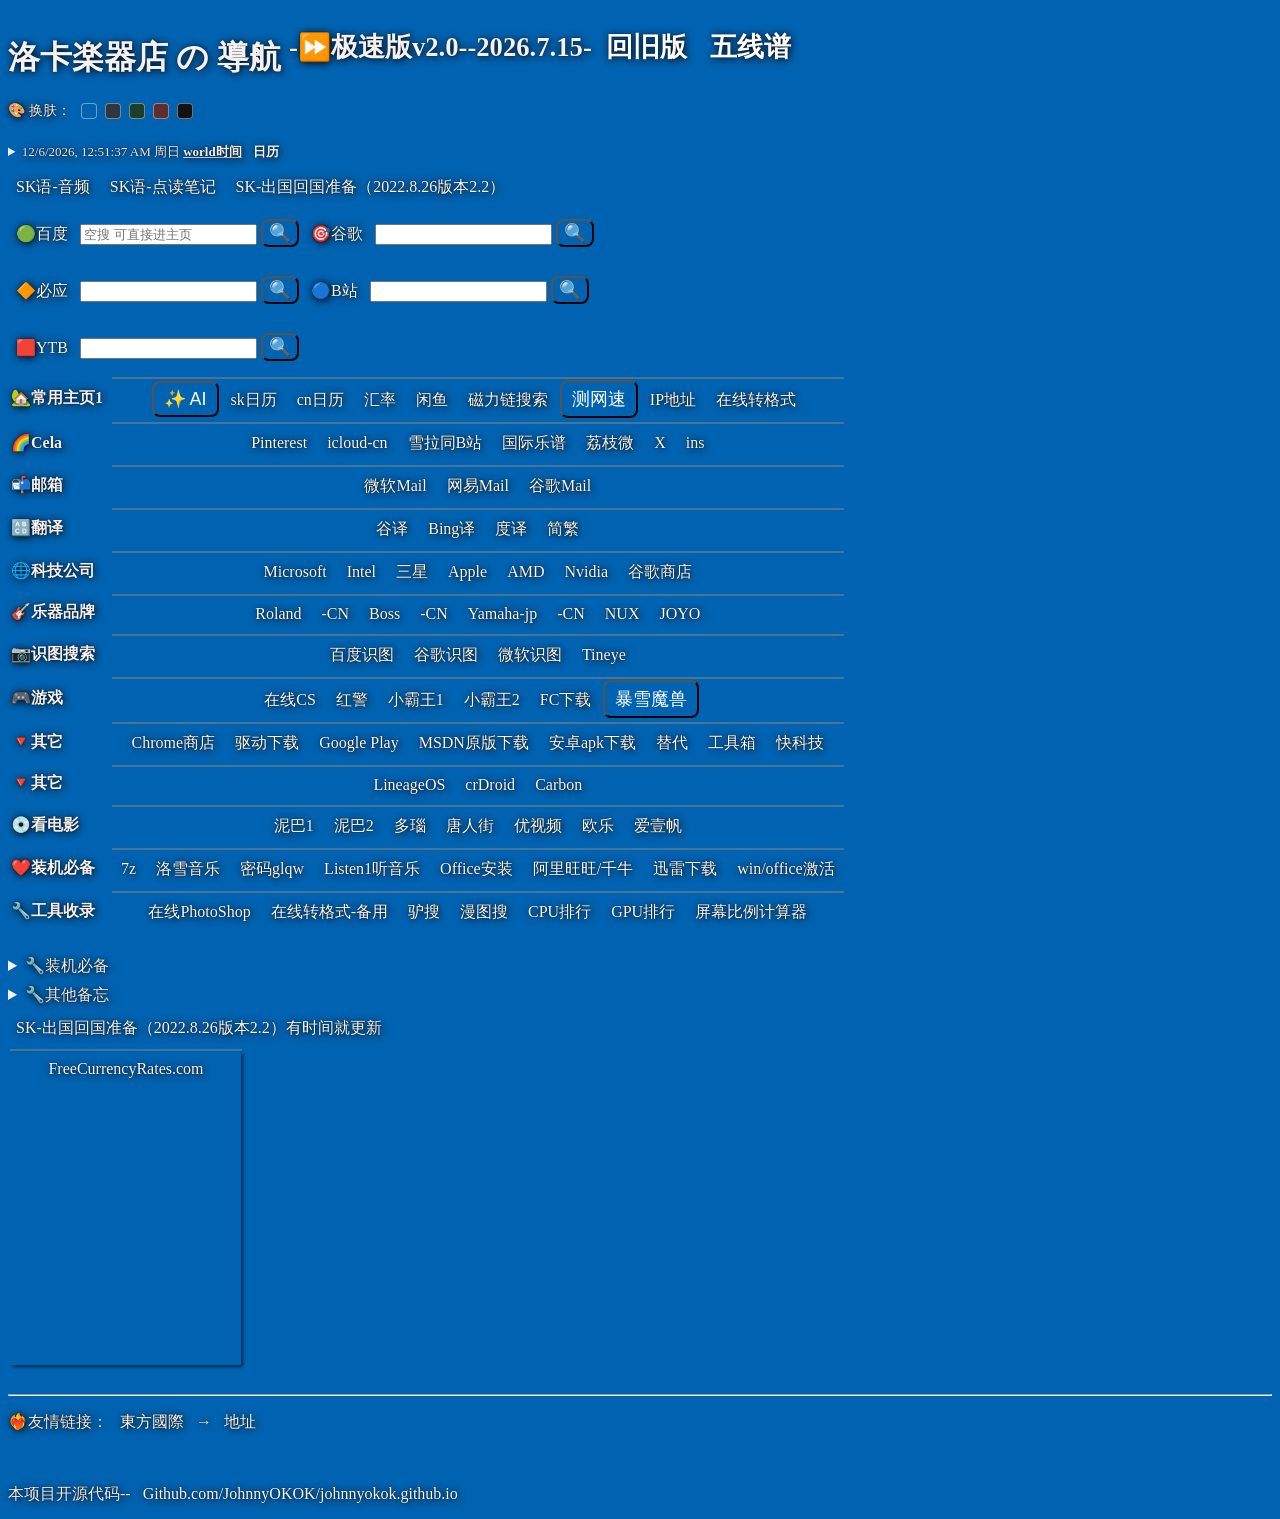
==== commit 5d44d0e3: "Add files via upload" ====
--- a/index.html
+++ b/index.html
@@ -363,11 +363,21 @@
         <tr>
             <th>🏡常用主页1</th>
             <td>
+                <!-- AI下拉菜单 -->
+                <div class="dropdown">
+                    <button onclick="toggleDropdown(this)">✨ AI</button>
+                    <div class="dropdown-content">
+                        <a title="豆包" href="https://www.doubao.com/">豆包</a>
+                        <a title="千问" href="https://www.qianwen.com/">千问</a>
+                        <a title="Copilot" href="https://copilot.microsoft.com/">Copilot</a>
+                        <a title="Gemini" href="https://gemini.google.com/">Gemini</a>
+                        <a title="ChatGPT" href="https://chatgpt.com/">GPT</a>
+                    </div>
+                </div>
                 <a href="https://calendar.zoznam.sk/" title="斯洛伐克日历">sk日历</a>
                 <a href="https://www.baidu.com/s?wd=%E6%97%A5%E5%8E%86">cn日历</a>
                 <a href="https://m.baidu.com/s?word=%E6%B1%87%E7%8E%87">汇率</a>
                 <a href="https://www.goofish.com/">闲鱼</a>
-                <a href="https://chatgpt.com/">GPT</a>
                 <a href="https://tellme.pw/btsow">磁力链搜索</a>
 
                 <!-- 测网速下拉菜单 -->
@@ -382,22 +392,6 @@
                 </div>
                 <a href="https://tool.lu/ip">IP地址</a>
                 <a href="https://convertio.co/zh/">在线转格式</a>
-            </td>
-        </tr>
-        <tr>
-            <th>🏡常用主页2</th>
-            <td>
-                <!-- AI下拉菜单 -->
-                <div class="dropdown">
-                    <button onclick="toggleDropdown(this)">✨ AI</button>
-                    <div class="dropdown-content">
-                        <a title="豆包" href="https://www.doubao.com/">豆包</a>
-                        <a title="千问" href="https://www.qianwen.com/">千问</a>
-                        <a title="Copilot" href="https://copilot.microsoft.com/">Copilot</a>
-                        <a title="Gemini" href="https://gemini.google.com/">Gemini</a>
-                        <a title="ChatGPT" href="https://chatgpt.com/">GPT</a>
-                    </div>
-                </div>
             </td>
         </tr>
         <!-- =============================== Cela收藏 ================================ -->
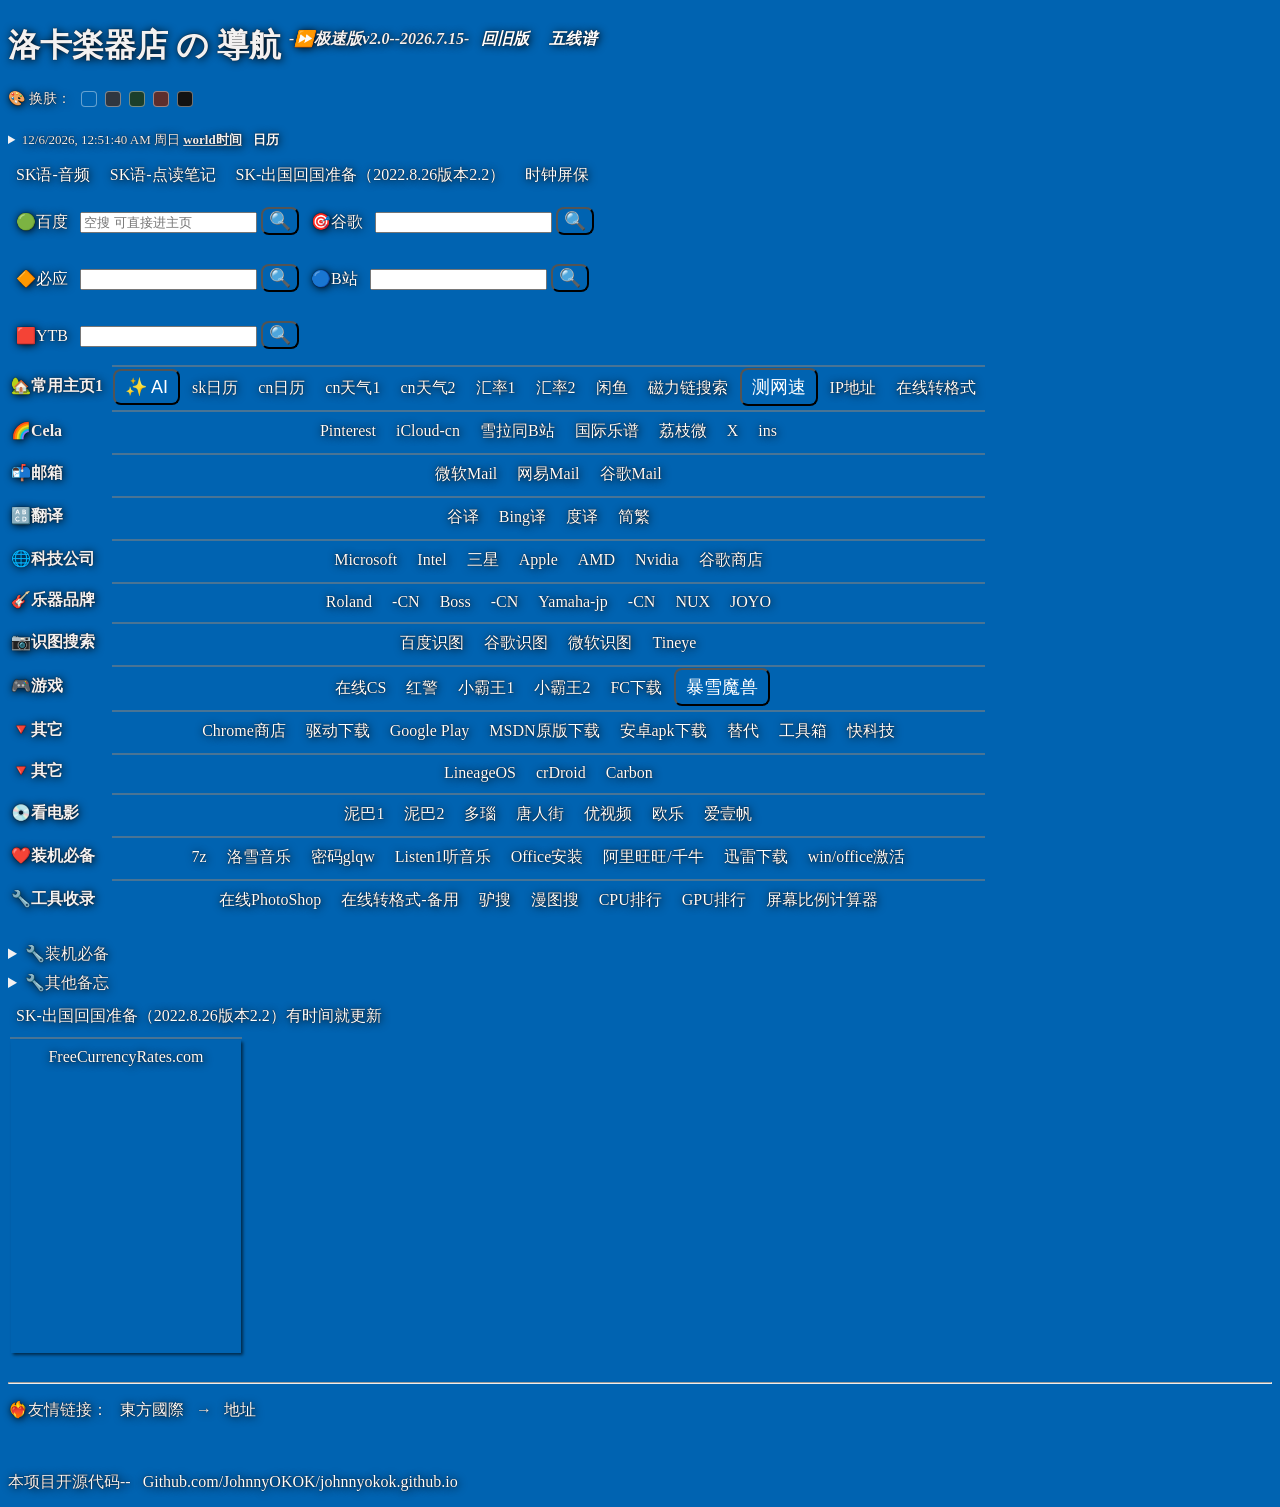
==== commit d113285e: "Add files via upload" ====
--- a/index.html
+++ b/index.html
@@ -143,9 +143,9 @@
             padding: 0 4px;
         }
         /* =============================== 下标文字 ================================ */
-        sub {
+        sup {
             font-style: italic;
-            color: rgba(224,224,224,.629);
+            font-size:medium
         }
         /* =============================== 鼠标悬停效果 ================================ */
         summary:hover,
@@ -261,7 +261,11 @@
     </style>
 </head>
 <body>
-    <!-- =============================== 页面标题 ================================ -->
+    <!-- ====================🔺🔺🔺🔺🔺🔺 页面标题 ================================ -->
+    <!-- ====================🔺🔺🔺🔺🔺🔺 页面标题 ================================ -->
+    <!-- ====================🔺🔺🔺🔺🔺🔺 页面标题 ================================ -->
+    <!-- ====================🔺🔺🔺🔺🔺🔺 页面标题 ================================ -->
+    <!-- ====================🔺🔺🔺🔺🔺🔺 页面标题 ================================ -->
     <h1>
         洛卡楽器店 の 導航
         <!-- sup：让版本号和附加链接显示为上标 -->
@@ -318,6 +322,7 @@
     <a href="https://drive.google.com/drive/folders/1dx4NcRGceidUULgYlpM0yRQKFQ1a1NRN?usp=sharing">SK语-音频</a>
     <a href="skA1/index.html">SK语-点读笔记</a>
     <a href="huiguo.htm">SK-出国回国准备（2022.8.26版本2.2）</a>
+    <a href="time/index.html">时钟屏保</a>
     <br>
 
     <!-- =============================== 百度搜索 ================================ -->
@@ -375,8 +380,11 @@
                     </div>
                 </div>
                 <a href="https://calendar.zoznam.sk/" title="斯洛伐克日历">sk日历</a>
-                <a href="https://www.baidu.com/s?wd=%E6%97%A5%E5%8E%86">cn日历</a>
-                <a href="https://m.baidu.com/s?word=%E6%B1%87%E7%8E%87">汇率</a>
+                <a href="https://www.bing.com/search?q=%E6%97%A5%E5%8E%86">cn日历</a>
+                <a href="https://www.weather.com.cn/weather1d/101290502.shtml">cn天气1</a>
+                <a href="https://www.tianqi.com/longyangqu/">cn天气2</a>
+                <a href="https://m.baidu.com/s?word=%E6%B1%87%E7%8E%87">汇率1</a>
+                <a href="https://cn.bing.com/search?q=1%20eur%20%E5%88%B0%20CNY&qs=n&form=QBRE&sp=-1&lq=0&pq=1%20eur%20%E5%88%B0%20cny&sc=12-11&sk=&cvid=D30AC65E752347208A97C69955CA9955">汇率2</a>
                 <a href="https://www.goofish.com/">闲鱼</a>
                 <a href="https://tellme.pw/btsow">磁力链搜索</a>
 
@@ -399,7 +407,7 @@
             <th>🌈Cela</th>
             <td>
                 <a href="https://www.pinterest.com/">Pinterest</a>
-                <a href="https://www.apple.com.cn/icloud/">icloud-cn</a>
+                <a href="https://www.apple.com.cn/icloud/">iCloud-cn</a>
                 <a href="https://space.bilibili.com/28983221/">雪拉同B站</a>
                 <a href="https://imslp.org/">国际乐谱</a>
                 <a href="https://www.lizhiweike.com/">荔枝微</a>
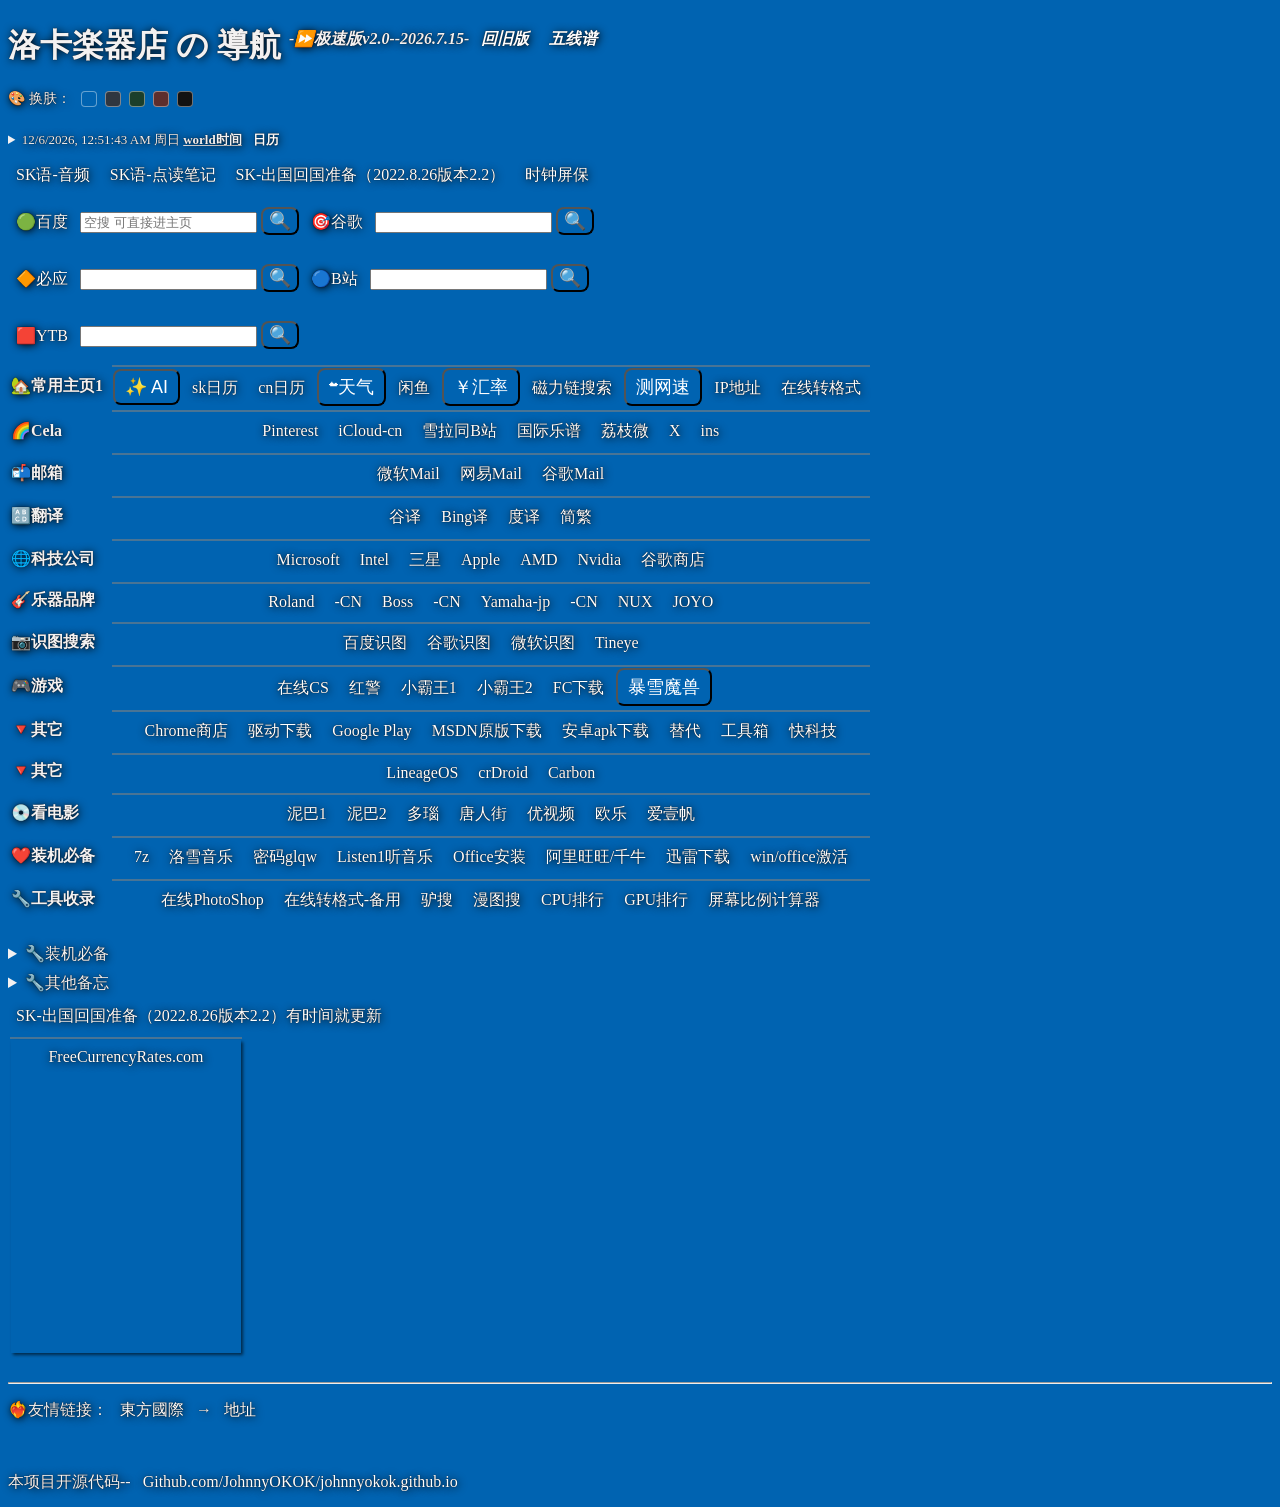
==== commit 7678fa28: "Add files via upload" ====
--- a/index.html
+++ b/index.html
@@ -381,11 +381,26 @@
                 </div>
                 <a href="https://calendar.zoznam.sk/" title="斯洛伐克日历">sk日历</a>
                 <a href="https://www.bing.com/search?q=%E6%97%A5%E5%8E%86">cn日历</a>
-                <a href="https://www.weather.com.cn/weather1d/101290502.shtml">cn天气1</a>
-                <a href="https://www.tianqi.com/longyangqu/">cn天气2</a>
-                <a href="https://m.baidu.com/s?word=%E6%B1%87%E7%8E%87">汇率1</a>
-                <a href="https://cn.bing.com/search?q=1%20eur%20%E5%88%B0%20CNY&qs=n&form=QBRE&sp=-1&lq=0&pq=1%20eur%20%E5%88%B0%20cny&sc=12-11&sk=&cvid=D30AC65E752347208A97C69955CA9955">汇率2</a>
+
+                <!-- 天气下拉菜单 -->
+                <div class="dropdown">
+                    <button onclick="toggleDropdown(this)">☁天气</button>
+                    <div class="dropdown-content">
+                        <a title="中国天气网" href="https://www.weather.com.cn/weather1d/101290502.shtml">cn天气1</a>
+                        <a title="天气加" href="https://www.tianqi.com/longyangqu/">cn天气2</a>
+                        <a title="中央气象台" href="http://www.nmc.cn/publish/forecast/AYN/baoshan.html">cn天气3</a>
+                    </div>
+                </div>
+
                 <a href="https://www.goofish.com/">闲鱼</a>
+                <!-- 汇率下拉菜单 -->
+                <div class="dropdown">
+                    <button onclick="toggleDropdown(this)">￥汇率</button>
+                    <div class="dropdown-content">
+                        <a title="百度汇率" href="https://m.baidu.com/s?word=%E6%B1%87%E7%8E%87">百度汇率</a>
+                        <a title="bing汇率" href="https://cn.bing.com/search?q=1%20eur%20%E5%88%B0%20CNY&qs=n&form=QBRE&sp=-1&lq=0&pq=1%20eur%20%E5%88%B0%20cny&sc=12-11&sk=&cvid=D30AC65E752347208A97C69955CA9955">bing汇率</a>
+                    </div>
+                </div>
                 <a href="https://tellme.pw/btsow">磁力链搜索</a>
 
                 <!-- 测网速下拉菜单 -->
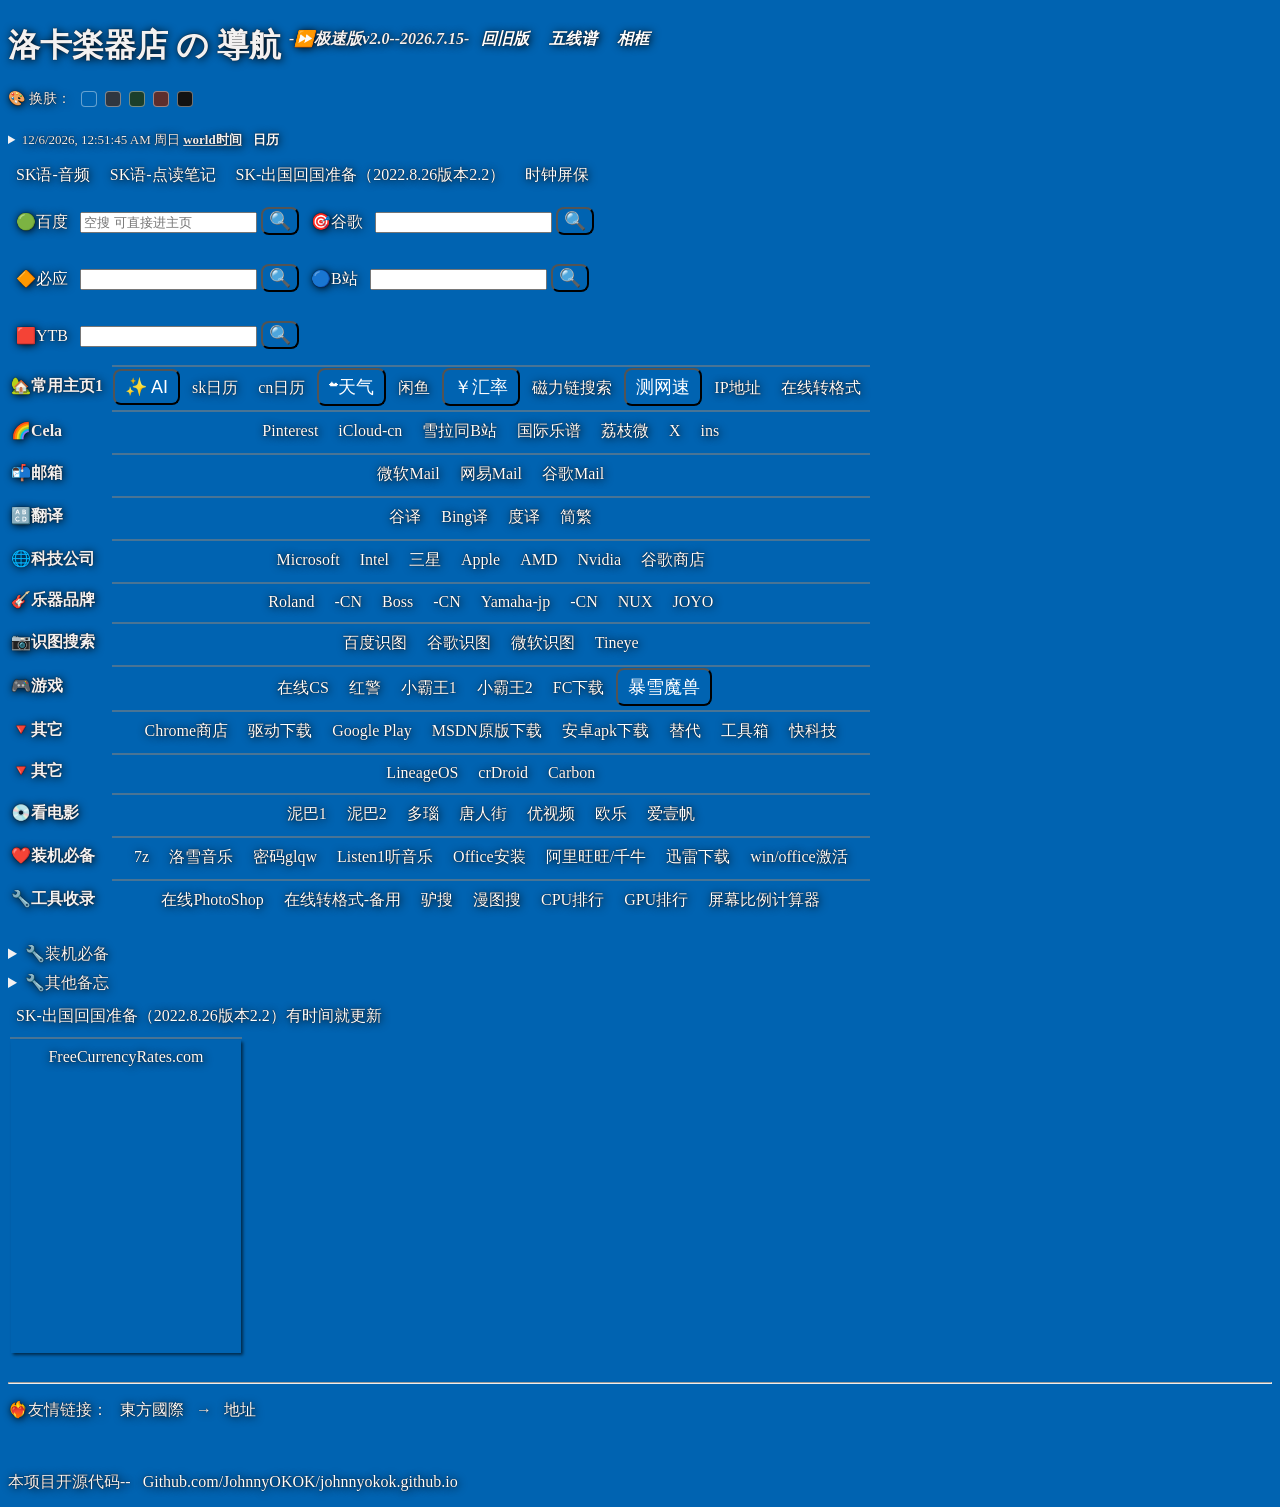
==== commit ecad91be: "Add files via upload" ====
--- a/index.html
+++ b/index.html
@@ -275,6 +275,8 @@
             <a href="0.html">回旧版</a>
             <!-- 五线谱页面 -->
             <a href="wxp/index.html">五线谱</a>
+            <!-- 相框页面 -->
+            <a href="xiangkuang/index.html">相框</a>
         </sup>
     </h1>
 
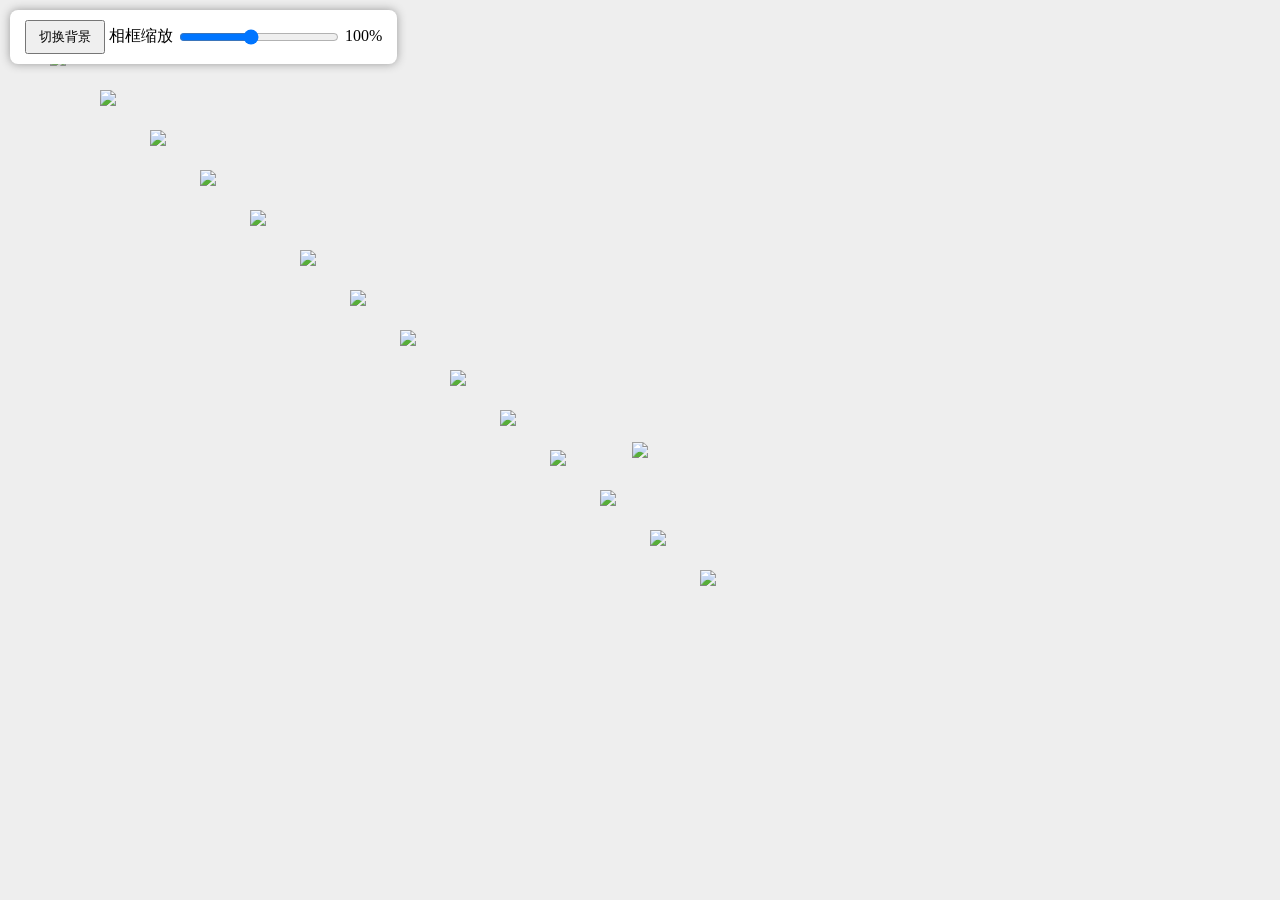
==== commit 6c7ce45a: "Add files via upload" ====
--- a/index.html
+++ b/index.html
@@ -1,753 +1,584 @@
 <!DOCTYPE html>
 <html lang="zh-CN">
+
 <head>
-    <!-- 设置网页字符编码 -->
-    <meta charset="UTF-8">
-    <!-- 设置移动端显示方式 -->
-    <meta name="viewport" content="width=device-width, initial-scale=1.0">
-    <!-- 设置在新页面打开链接 -->
-    <base target="_blank">
-    <!-- 设置网页标题 -->
-    <title>洛卡导航</title>
-    <!-- 设置作者信息 -->
-    <meta name="author" content="JohnnyOK">
-    <!-- 设置网页描述 -->
-    <meta name="description" content="只是想做一个适合自己的导航网页">
-    <!-- 设置网页图标 -->
-    <link rel="shortcut icon" href="img/favicon.ico">
-    <!-- 全局设置：这里原来的外部CSS引用暂时保留注释状态，如果以后需要拆分CSS，可以恢复 -->
-    <!-- <link rel="stylesheet" href="style/main.css"> -->
-    <style>
-        /* =============================== 全局基础设置 ================================ */
-        /* 统一盒模型：width和height包含padding以及border，可以避免布局计算混乱 */
-        * {
-            box-sizing: border-box;
+
+<meta charset="UTF-8">
+
+<title>相框排列</title>
+
+
+<style>
+
+
+html,body{
+
+    margin:0;
+
+    width:100%;
+
+    height:100%;
+
+    overflow:hidden;
+
+    background:#eeeeee;
+
+    touch-action:none;
+
+}
+
+
+
+
+/* 控制区域 */
+
+#control{
+
+    position:fixed;
+
+    top:10px;
+
+    left:10px;
+
+    z-index:9999;
+
+    background:white;
+
+    padding:10px 15px;
+
+    border-radius:8px;
+
+    box-shadow:0 0 10px #999;
+
+}
+
+
+
+
+button{
+
+    padding:6px 12px;
+
+    cursor:pointer;
+
+}
+
+
+
+
+
+#scaleSlider{
+
+    width:160px;
+
+    vertical-align:middle;
+
+}
+
+
+
+
+
+#canvas{
+
+    position:relative;
+
+    width:100%;
+
+    height:100%;
+
+}
+
+
+
+
+
+/* 背景 */
+
+#background{
+
+
+    position:absolute;
+
+
+    z-index:1;
+
+
+    left:50%;
+
+
+    top:50%;
+
+
+    transform:translate(-50%,-50%);
+
+
+    max-width:100%;
+
+
+    max-height:100%;
+
+
+    object-fit:contain;
+
+
+    user-select:none;
+
+
+    pointer-events:none;
+
+
+}
+
+
+
+
+
+
+/* 相框 */
+
+.photo{
+
+
+    position:absolute;
+
+
+    z-index:2;
+
+
+    cursor:move;
+
+
+    user-select:none;
+
+
+    -webkit-user-drag:none;
+
+
+    touch-action:none;
+
+
+    transform-origin:center center;
+
+
+}
+
+
+
+</style>
+
+
+</head>
+
+
+
+<body>
+
+
+
+
+<div id="control">
+
+
+<button id="backgroundButton">
+切换背景
+</button>
+
+
+
+相框缩放
+
+
+<input id="scaleSlider"
+       type="range"
+       min="20"
+       max="200"
+       value="100">
+
+
+<span id="scaleText">
+100%
+</span>
+
+
+</div>
+
+
+
+
+
+
+
+<div id="canvas">
+
+
+
+<img id="background"
+src="img/beijing1.jpg">
+
+
+
+
+
+<img class="photo" src="img/heng1.jpg">
+
+<img class="photo" src="img/heng2.jpg">
+
+<img class="photo" src="img/heng3.jpg">
+
+<img class="photo" src="img/heng4.jpg">
+
+<img class="photo" src="img/heng5.jpg">
+
+<img class="photo" src="img/heng6.jpg">
+
+<img class="photo" src="img/heng7.jpg">
+
+
+
+
+
+<img class="photo" src="img/shu1.jpg">
+
+<img class="photo" src="img/shu2.jpg">
+
+<img class="photo" src="img/shu3.jpg">
+
+<img class="photo" src="img/shu4.jpg">
+
+<img class="photo" src="img/shu5.jpg">
+
+<img class="photo" src="img/shu6.jpg">
+
+<img class="photo" src="img/shu7.jpg">
+
+
+
+</div>
+
+
+
+
+
+
+
+
+<script>
+
+
+let photos =
+document.querySelectorAll(".photo");
+
+
+let active=null;
+
+
+let offsetX=0;
+
+
+let offsetY=0;
+
+
+
+
+
+/*
+初始化位置
+*/
+
+photos.forEach((img,index)=>{
+
+
+    img.style.left =
+    (50+index*50)+"px";
+
+
+    img.style.top =
+    (50+index*40)+"px";
+
+
+
+
+    img.addEventListener(
+        "mousedown",
+        startDrag
+    );
+
+
+    img.addEventListener(
+        "touchstart",
+        startDrag,
+        {passive:false}
+    );
+
+
+});
+
+
+
+
+
+
+
+
+/*
+开始拖动
+*/
+
+function startDrag(e){
+
+
+    active=this;
+
+
+    this.style.zIndex =
+    Date.now();
+
+
+
+
+    let point;
+
+
+    if(e.touches){
+
+        point=e.touches[0];
+
+    }else{
+
+        point=e;
+
+    }
+
+
+
+
+    offsetX =
+    point.clientX-this.offsetLeft;
+
+
+    offsetY =
+    point.clientY-this.offsetTop;
+
+
+
+    e.preventDefault();
+
+
+}
+
+
+
+
+
+
+
+/*
+移动
+*/
+
+
+document.addEventListener(
+"mousemove",
+moveDrag
+);
+
+
+document.addEventListener(
+"touchmove",
+moveDrag,
+{passive:false}
+);
+
+
+
+function moveDrag(e){
+
+
+
+    if(active){
+
+
+
+        let point;
+
+
+
+        if(e.touches){
+
+            point=e.touches[0];
+
+        }else{
+
+            point=e;
+
         }
-        /* 页面主体样式 */
-        body {
-            /* 页面背景颜色（默认你最爱的深蓝） */
-            background-color: #0063B1;
-            /* 如果以后添加背景图片：图片居中显示 */
-            background-position: center;
-            /* 背景图片覆盖整个页面 */
-            background-size: cover;
-            /* 背景固定，不跟随滚动 */
-            background-attachment: fixed;
-            /* 默认文字颜色 */
-            color: #f3f1f1;
-            /* 文字阴影：第一层黑色阴影增加可读性，第二层轻微发光 */
-            text-shadow:
-                #000 1px 1px 8px,
-                #000 0 0 1px;
-            /* 关键：让背景颜色切换时也有 0.3 秒的平滑过渡，不刺眼 */
-            transition: background-color 0.3s ease;
-        }
-        /* =============================== 链接样式 ================================ */
-        /* 所有a标签基础样式 */
-        a {
-            /* 设置为行内块：可以控制宽高、padding */
-            display: inline-block;
-            /* 去掉默认下划线 */
-            text-decoration: none;
-            /* 文字颜色 */
-            color: #FFFFFF;
-            /* 外间距 */
-            margin: 4px;
-            /* 内间距 */
-            padding: 4px;
-            /* 圆角 */
-            border-radius: 8px;
-            /* 动画过渡：鼠标移动时更平滑 */
-            transition:
-                text-shadow .5s ease,
-                background-color .3s ease;
-        }
-        /* =============================== 表格导航区域 ================================ */
-        /* 表头宽度 */
-        th {
-            width: 100px;
-            /* 左对齐 */
-            text-align: left;
-        }
-        /* 单元格 */
-        td {
-            /* 每行顶部增加分隔线 */
-            border-top: 2px solid #81818191;
-            /* 内容居中 */
-            text-align: center;
-        }
-        /* =============================== 搜索框区域 ================================ */
-        /* 搜索表单 */
-        .sousuo {
-            /* 行内显示 */
-            display: inline-block;
-            /* 上下间距 */
-            margin: 10px 0;
-        }
-        /* =============================== details折叠区域 ================================ */
-        /* 折叠菜单宽度 */
-        .xiala1 {
-            width: 300px;
-            margin: 4px 0;
-        }
-        /* =============================== 按钮样式 ================================ */
-        button {
-            /* 透明背景，保留你的玻璃风格 */
-            background-color: rgba(0,0,0,0);
-            /* 圆角 */
-            border-radius: 8px;
-            /* 字体大小 */
-            font-size: large;
-            /* 文字颜色 */
-            color: white;
-            /* 鼠标点击时显示手型 */
-            cursor: pointer;
-        }
-        /* =============================== 图片样式 ================================ */
-        /* 搜索区域图片 */
-        form img {
-            width: 80px;
-            /* 图片和文字底部对齐 */
-            vertical-align: text-bottom;
-        }
-        /* summary里的小图片 */
-        summary img {
-            width: 20px;
-            vertical-align: text-bottom;
-        }
-        /* 小字体 */
-        .world {
-            font-size: small;
-        }
-        /* 去除列表符号 */
-        li {
-            list-style: none;
-        }
-        /* =============================== 导航按钮 ================================ */
-        /* 导航分类块 */
-        .w1 {
-            display: inline-block;
-            min-width: 6%;
-            vertical-align: top;
-        }
-        /* 导航里面的链接 */
-        .w1 a {
-            /* 每个按钮独占一行 */
-            display: block;
-            margin: 4px 0;
-            height: 38px;
-            /* 水平居中 */
-            text-align: center;
-            /* 垂直居中 */
-            line-height: 38px;
-            padding: 0 4px;
-        }
-        /* =============================== 下标文字 ================================ */
-        sup {
-            font-style: italic;
-            font-size:medium
-        }
-        /* =============================== 鼠标悬停效果 ================================ */
-        summary:hover,
-        a:hover,
-        .dropdown button:hover {
-            /* 半透明背景 */
-            background-color: #81818154;
-            /* 增强阴影 */
-            box-shadow: #00000096 2px 2px 3px 2px;
-            /* 发光文字效果 */
-            text-shadow:
-                white 0 0 1px,
-                white 0 0 5px;
-            color: white;
-            cursor: pointer;
-        }
-        /* =============================== 标题效果 ================================ */
-        h1:hover {
-            text-shadow:
-                white 0 0 5px,
-                #000 1px 1px 4px;
-            transition: text-shadow .5s ease;
-        }
-        /* =============================== 货币转换窗口 ================================ */
-        .huobi {
-            box-shadow: #00000096 2px 2px 3px 0;
-            width: 230px;
-            height: 313px;
-            color: #633434;
-        }
-        /* =============================== 点击/悬停式下拉菜单 ================================ */
-        /* 下拉菜单外层容器，必须包住：button、dropdown-content，这样JS才能控制 */
-        .dropdown {
-            /* 相对定位：给下面菜单定位参考 */
-            position: relative;
-            display: inline-block;
-        }
-        /* 下拉按钮 */
-        .dropdown button {
-            padding: 5px 10px;
-        }
-        /* 下拉内容盒子：默认状态下高度为0、透明度为0（隐藏） */
-        .dropdown-content {
-            display: block; /* 必须要设为block或flex，过渡动画才能生效 */
-            position: absolute;
-            top: 100%;
-            left: 0;
-            background-color: #f9f9f9;
-            min-width: 160px;
-            box-shadow: 0 8px 16px rgba(0,0,0,.2);
-            z-index: 100;
-            /* 核心缓动动画设置：控制最大高度、透明度、可见性的过渡 */
-            max-height: 0;
-            opacity: 0;
-            visibility: hidden;
-            overflow: hidden;
-            transition: max-height 0.1s ease-in-out, opacity 0.1s ease-in-out, visibility 0.1s;
-        }
-        /* 下拉菜单里的链接 */
-        .dropdown-content a {
-            /* 每个链接占一行 */
-            display: block;
-            padding: 10px;
-            color: black;
-            margin: 0;
-        }
-        /* 下拉菜单鼠标经过 */
-        .dropdown-content a:hover {
-            background-color: #ddd;
-        }
-        /* 电脑端（支持鼠标悬停的设备）鼠标移入时优雅展开 */
-        @media (hover: hover) {
-            .dropdown:hover .dropdown-content {
-                max-height: 250px; /* 展开后的最大高度，足够装下5个链接 */
-                opacity: 1;
-                visibility: visible;
-            }
-        }
-        /* 手机端（触摸屏设备）点击后通过 JS 切换 show 类来优雅展开 */
-        .dropdown-content.show {
-            max-height: 250px;
-            opacity: 1;
-            visibility: visible;
-        }
-        /* =============================== 独立换色控制面板 ================================ */
-        .theme-bar {
-            margin: 10px 0 15px 0; /* 上下外边距 */
-            font-size: 14px;
-            display: flex;
-            align-items: center;
-            gap: 10px; /* 文字和方块之间的间距 */
-        }
-        /* 换色容器 */
-        .theme-selector {
-            display: inline-flex;
-            align-items: center;
-            gap: 8px; /* 颜色方块之间的间距 */
-        }
-        /* 单个颜色小方块 */
-        .theme-dot {
-            width: 16px;
-            height: 16px;
-            border-radius: 4px; /* 4px圆角呈现微圆角方块效果 */
-            border: 1px solid rgba(255, 255, 255, 0.4);
-            cursor: pointer;
-            transition: transform 0.2s ease, border-color 0.2s;
-        }
-        /* 鼠标悬停在颜色块上时放大 */
-        .theme-dot:hover {
-            transform: scale(1.3);
-            border-color: #fff;
-        }
-    </style>
-</head>
-<body>
-    <!-- ====================🔺🔺🔺🔺🔺🔺 页面标题 ================================ -->
-    <!-- ====================🔺🔺🔺🔺🔺🔺 页面标题 ================================ -->
-    <!-- ====================🔺🔺🔺🔺🔺🔺 页面标题 ================================ -->
-    <!-- ====================🔺🔺🔺🔺🔺🔺 页面标题 ================================ -->
-    <!-- ====================🔺🔺🔺🔺🔺🔺 页面标题 ================================ -->
-    <h1>
-        洛卡楽器店 の 導航
-        <!-- sup：让版本号和附加链接显示为上标 -->
-        <sup>
-            -⏩极速版v2.0--2026.7.15-
-            <!-- 返回旧版本 -->
-            <a href="0.html">回旧版</a>
-            <!-- 五线谱页面 -->
-            <a href="wxp/index.html">五线谱</a>
-            <!-- 相框页面 -->
-            <a href="xiangkuang/index.html">相框</a>
-        </sup>
-    </h1>
-
-    <!-- =============================== 独立换色控制栏 ================================ -->
-    <div class="theme-bar">
-        <span>🎨 换肤：</span>
-        <span class="theme-selector">
-            <span class="theme-dot" style="background-color: #0063B1;" title="经典深蓝" onclick="changeBgColor('#0063B1')"></span>
-            <span class="theme-dot" style="background-color: #2F3640;" title="优雅暗黑" onclick="changeBgColor('#2F3640')"></span>
-            <span class="theme-dot" style="background-color: #1B3F2B;" title="森林深绿" onclick="changeBgColor('#1B3F2B')"></span>
-            <span class="theme-dot" style="background-color: #5D2E2E;" title="红褐典雅" onclick="changeBgColor('#5D2E2E')"></span>
-            <span class="theme-dot" style="background-color: #121212;" title="极简纯黑" onclick="changeBgColor('#121212')"></span>
-        </span>
-    </div>
-
-    <!-- =============================== 世界时间显示 ================================ -->
-    <div class="world">
-        <details title="点它会显示斯洛伐克与中国时间">
-            <summary>
-                <span id="aa">loading</span>
-                <script>
-                    /* 显示当前时间，保留原功能，只是改成标准写法 */
-                    setInterval(function(){
-                        document.getElementById("aa").innerHTML = new Date().toLocaleString() + " 周" + "日一二三四五六".charAt(new Date().getDay());
-                    }, 1000);
-                </script>
-                <u><strong>world时间</strong></u>
-                <a href="https://www.baidu.com/s?wd=%E6%97%A5%E5%8E%86"><strong>日历</strong></a>
-            </summary>
-            <div>
-                <br>
-                <!-- 斯洛伐克时间 -->
-                <a href="https://24timezones.com/zh_time/slovakia_bratislava_clock.php" class="clock24" title="布拉提斯拉发 实际时间" target="_blank" rel="nofollow">sk时间</a>
-                <script src="https://w.24timezones.com/l.js" async></script>
-            </div>
-            <div>
-                <!-- 中国时间 -->
-                <a href="//24timezones.com/%E5%8C%97%E4%BA%AC/%E6%97%B6%E9%97%B4" class="clock24" title="时间 北京" target="_blank" rel="nofollow">cn时间</a>
-                <script src="//w.24timezones.com/l.js" async></script>
-            </div>
-        </details>
-    </div>
-
-    <!-- =============================== 顶部快捷链接 ================================ -->
-    <a href="https://drive.google.com/drive/folders/1dx4NcRGceidUULgYlpM0yRQKFQ1a1NRN?usp=sharing">SK语-音频</a>
-    <a href="skA1/index.html">SK语-点读笔记</a>
-    <a href="huiguo.htm">SK-出国回国准备（2022.8.26版本2.2）</a>
-    <a href="time/index.html">时钟屏保</a>
-    <br>
-
-    <!-- =============================== 百度搜索 ================================ -->
-    <form class="sousuo" action="https://www.baidu.com/s">
-        <a href="https://www.baidu.com">🟢百度</a>
-        <input name="wd" type="text" placeholder="空搜 可直接进主页">
-        <button type="submit">🔍</button>
-    </form>
-
-    <!-- =============================== Google搜索 ================================ -->
-    <form class="sousuo" action="https://www.google.com/search">
-        <a href="https://www.google.com">🎯谷歌</a>
-        <input name="q" type="text">
-        <button type="submit">🔍</button>
-    </form>
-    <br>
-
-    <!-- =============================== Bing搜索 ================================ -->
-    <form class="sousuo" action="https://cn.bing.com/search">
-        <a href="https://www.bing.com">🔶必应</a>
-        <input name="q" type="text">
-        <button type="submit">🔍</button>
-    </form>
-
-    <!-- =============================== B站搜索 ================================ -->
-    <form class="sousuo" action="https://search.bilibili.com/all">
-        <a href="https://www.bilibili.com">🔵B站</a>
-        <input name="keyword" type="text">
-        <button type="submit">🔍</button>
-    </form>
-    <br>
-
-    <!-- =============================== Youtube搜索 ================================ -->
-    <form class="sousuo" action="https://www.youtube.com/results">
-        <a href="https://www.youtube.com">🟥YTB</a>
-        <input name="search_query" type="text">
-        <button type="submit">🔍</button>
-    </form>
-    <br>
-
-    <!-- =============================== 主导航表格 ================================ -->
-    <table>
-        <tr>
-            <th>🏡常用主页1</th>
-            <td>
-                <!-- AI下拉菜单 -->
-                <div class="dropdown">
-                    <button onclick="toggleDropdown(this)">✨ AI</button>
-                    <div class="dropdown-content">
-                        <a title="豆包" href="https://www.doubao.com/">豆包</a>
-                        <a title="千问" href="https://www.qianwen.com/">千问</a>
-                        <a title="Copilot" href="https://copilot.microsoft.com/">Copilot</a>
-                        <a title="Gemini" href="https://gemini.google.com/">Gemini</a>
-                        <a title="ChatGPT" href="https://chatgpt.com/">GPT</a>
-                    </div>
-                </div>
-                <a href="https://calendar.zoznam.sk/" title="斯洛伐克日历">sk日历</a>
-                <a href="https://www.bing.com/search?q=%E6%97%A5%E5%8E%86">cn日历</a>
-
-                <!-- 天气下拉菜单 -->
-                <div class="dropdown">
-                    <button onclick="toggleDropdown(this)">☁天气</button>
-                    <div class="dropdown-content">
-                        <a title="中国天气网" href="https://www.weather.com.cn/weather1d/101290502.shtml">cn天气1</a>
-                        <a title="天气加" href="https://www.tianqi.com/longyangqu/">cn天气2</a>
-                        <a title="中央气象台" href="http://www.nmc.cn/publish/forecast/AYN/baoshan.html">cn天气3</a>
-                    </div>
-                </div>
-
-                <a href="https://www.goofish.com/">闲鱼</a>
-                <!-- 汇率下拉菜单 -->
-                <div class="dropdown">
-                    <button onclick="toggleDropdown(this)">￥汇率</button>
-                    <div class="dropdown-content">
-                        <a title="百度汇率" href="https://m.baidu.com/s?word=%E6%B1%87%E7%8E%87">百度汇率</a>
-                        <a title="bing汇率" href="https://cn.bing.com/search?q=1%20eur%20%E5%88%B0%20CNY&qs=n&form=QBRE&sp=-1&lq=0&pq=1%20eur%20%E5%88%B0%20cny&sc=12-11&sk=&cvid=D30AC65E752347208A97C69955CA9955">bing汇率</a>
-                    </div>
-                </div>
-                <a href="https://tellme.pw/btsow">磁力链搜索</a>
-
-                <!-- 测网速下拉菜单 -->
-                <div class="dropdown">
-                    <button onclick="toggleDropdown(this)">测网速</button>
-                    <div class="dropdown-content">
-                        <a href="https://www.speedtest.cn/">国内测速1</a>
-                        <a href="https://wangsuceshi.bmcx.com/">测速2</a>
-                        <a href="https://ipw.cn/">IPv6检测</a>
-                        <a href="https://www.speedtest.net">国际测速</a>
-                    </div>
-                </div>
-                <a href="https://tool.lu/ip">IP地址</a>
-                <a href="https://convertio.co/zh/">在线转格式</a>
-            </td>
-        </tr>
-        <!-- =============================== Cela收藏 ================================ -->
-        <tr>
-            <th>🌈Cela</th>
-            <td>
-                <a href="https://www.pinterest.com/">Pinterest</a>
-                <a href="https://www.apple.com.cn/icloud/">iCloud-cn</a>
-                <a href="https://space.bilibili.com/28983221/">雪拉同B站</a>
-                <a href="https://imslp.org/">国际乐谱</a>
-                <a href="https://www.lizhiweike.com/">荔枝微</a>
-                <a href="https://www.X.com/">X</a>
-                <a href="https://www.instagram.com/">ins</a>
-            </td>
-        </tr>
-        <!-- =============================== 邮箱 ================================ -->
-        <tr>
-            <th>📬邮箱</th>
-            <td>
-                <a href="https://outlook.live.com/mail">微软Mail</a>
-                <a href="https://mail.163.com/">网易Mail</a>
-                <a href="https://mail.google.com/">谷歌Mail</a>
-            </td>
-        </tr>
-        <!-- =============================== 翻译工具 ================================ -->
-        <tr>
-            <th>🔠翻译</th>
-            <td>
-                <a title="国外谷歌翻译" href="https://translate.google.com">谷译</a>
-                <a title="微软翻译" href="https://www.bing.com/translator">Bing译</a>
-                <a title="百度翻译" href="https://fanyi.baidu.com">度译</a>
-                <a title="简繁互译" href="https://www.bing.com/translator?ref=TThis&text=&from=zh-Hans&to=zh-Hant">简繁</a>
-            </td>
-        </tr>
-        <!-- =============================== 科技公司 ================================ -->
-        <tr>
-            <th>🌐科技公司</th>
-            <td>
-                <a title="微软官网" href="https://www.microsoft.com/">Microsoft</a>
-                <a title="英特尔官网" href="https://www.intel.com/">Intel</a>
-                <a title="三星各国官网" href="https://www.samsung.com/cn/function/ipredirection/ipredirectionLocalList/">三星</a>
-                <a title="苹果官网" href="https://www.apple.com/">Apple</a>
-                <a title="AMD Yes!" href="https://www.amd.com/">AMD</a>
-                <a title="英伟达官网" href="https://www.nvidia.cn/">Nvidia</a>
-                <a title="谷歌商店" href="https://store.google.com/">谷歌商店</a>
-            </td>
-        </tr>
-        <!-- =============================== 乐器品牌 ================================ -->
-        <tr>
-            <th>🎸乐器品牌</th>
-            <td>
-                <a title="罗兰主站" href="https://www.roland.com/">Roland</a>
-                <a title="罗兰中国" href="https://www.roland-china.com/">-CN</a>
-                <a title="BOSS" href="https://www.boss.info/">Boss</a>
-                <a title="BOSS中国" href="https://boss.roland-china.com/">-CN</a>
-                <a title="雅马哈日本" href="https://jp.yamaha.com/">Yamaha-jp</a>
-                <a title="雅马哈中国" href="https://www.yamaha.com.cn/">-CN</a>
-                <a title="小天使" href="https://cn.nuxaudio.com/">NUX</a>
-                <a title="JOYO" href="https://www.joyochina.cn/">JOYO</a>
-            </td>
-        </tr>
-        <!-- =============================== 识图搜索 ================================ -->
-        <tr>
-            <th>📷识图搜索</th>
-            <td>
-                <a title="百度图片出处搜索" href="https://graph.baidu.com/pcpage/index?tpl_from=pc">百度识图</a>
-                <a title="谷歌图片出处搜索" href="https://www.google.com/imghp?hl=zh-CN&amp;ogbl">谷歌识图</a>
-                <a title="微软图片出处搜索" href="https://cn.bing.com/visualsearch">微软识图</a>
-                <a title="强大的图片出处搜索" href="https://tineye.com/">Tineye</a>
-            </td>
-        </tr>
-        <!-- =============================== 游戏 ================================ -->
-        <tr>
-            <th>🎮游戏</th>
-            <td>
-                <a title="在线CS" href="https://webcs.xyz/">在线CS</a>
-                <a title="红警二三下载" href="http://www.uc129.com/">红警</a>
-                <a title="在线游戏机1" href="https://www.yikm.net/">小霸王1</a>
-                <a title="在线游戏机2" href="https://www.return8090.com/">小霸王2</a>
-                <a title="FC游戏下载" href="http://dyzg.ysepan.com/">FC下载</a>
-                <!-- 暴雪美台国服官网下拉菜单 -->
-                <div class="dropdown">
-                    <button onclick="toggleDropdown(this)">暴雪魔兽</button>
-                    <div class="dropdown-content">
-                        <a title="美服魔兽" href="https://worldofwarcraft.com/en-us/">魔兽us</a>
-                        <a title="美服暴雪" href="https://www.blizzard.com/en-us">暴雪us</a>
-                        <a title="台服魔兽" href="https://worldofwarcraft.com/zh-tw/">魔兽tw</a>
-                        <a title="台服暴雪" href="https://www.blizzard.com/zh-tw">暴雪tw</a>
-                        <a title="国服暴雪" href="https://cn.blizzard.com/">暴雪cn</a>
-                    </div>
-                </div>
-            </td>
-        </tr>
-        <!-- =============================== 其它工具 ================================ -->
-        <tr>
-            <th>🔻其它</th>
-            <td>
-                <a title="谷歌浏览器App商店" href="https://chrome.google.com/webstore/category/extensions?hl=zh">Chrome商店</a>
-                <a title="驱动下载站" href="https://www.station-drivers.com/">驱动下载</a>
-                <a title="谷歌官方安卓商店" href="https://play.google.com">Google Play</a>
-                <a title="微软系统原文件下载" href="https://msdn.itellyou.cn/">MSDN原版下载</a>
-                <a title="安卓apk下载" href="https://apkpure.com/cn/">安卓apk下载</a>
-                <a title="软件替代方案查询" href="https://alternativeto.net/">替代</a>
-                <a title="工具箱" href="http://tools.liumingye.cn/">工具箱</a>
-                <a title="驱动之家" href="https://www.mydrivers.com/">快科技</a>
-            </td>
-        </tr>
-        <!-- =============================== 安卓刷机 ================================ -->
-        <tr>
-            <th>🔻其它</th>
-            <td>
-                <a title="LineageOS" href="https://lineageos.org/">LineageOS</a>
-                <a title="crDroid" href="https://sourceforge.net/projects/crdroid/">crDroid</a>
-                <a title="Carbon" href="https://carbonrom.org/">Carbon</a>
-            </td>
-        </tr>
-        <!-- =============================== 看电影 ================================ -->
-        <tr>
-            <th>💿看电影</th>
-            <td>
-                <a title="泥巴影院" href="https://www.nbyy.cc">泥巴1</a>
-                <a title="泥巴影院" href="https://www.nivod.cc/">泥巴2</a>
-                <a title="多瑙影视" href="https://www.duonaovod.com/">多瑙</a>
-                <a title="唐人街影院" href="https://www.trjvod.com">唐人街</a>
-                <a title="优视频" href="https://www.uvod.tv/">优视频</a>
-                <a title="欧乐影院" href="https://www.olevod.com/">欧乐</a>
-                <a title="爱壹帆" href="https://www.iyf.tv/">爱壹帆</a>
-            </td>
-        </tr>
-        <!-- =============================== 装机必备 ================================ -->
-        <tr>
-            <th>❤️装机必备</th>
-            <td>
-                <a title="7zip" href="https://www.7-zip.org/">7z</a>
-                <a title="洛雪音乐" href="https://github.com/lyswhut/lx-music-desktop/">洛雪音乐</a>
-                <a title="洛雪音乐发布" href="https://www.lanzoui.com/b0bf2cfa/">密码glqw</a>
-                <a title="Listen1" href="https://listen1.github.io/listen1/">Listen1听音乐</a>
-                <a title="Office安装" href="https://otp.landian.vip/zh-cn/">Office安装</a>
-                <a title="淘宝旺旺" href="https://wangwang.taobao.com/">阿里旺旺/千牛</a>
-                <a title="迅雷" href="https://www.xunlei.com/">迅雷下载</a>
-                <a title="激活脚本" href="https://github.com/massgravel/Microsoft-Activation-Scripts/releases/tag/1.5">win/office激活</a>
-            </td>
-        </tr>
-        <!-- =============================== 在线工具 ================================ -->
-        <tr>
-            <th>🔧工具收录</th>
-            <td>
-                <a title="在线PS" href="https://ps.gaoding.com/">在线PhotoShop</a>
-                <a title="格式转换备用" href="https://www.aconvert.com/cn/">在线转格式-备用</a>
-                <a title="搜索工具" href="https://cse.google.com/cse?cx=006422944775554126616:gbrsbrjbfug">驴搜</a>
-                <a title="动漫出处搜索" href="https://trace.moe/">漫图搜</a>
-                <a title="CPU排行" href="https://www.cpubenchmark.net/high_end_cpus.html">CPU排行</a>
-                <a title="GPU排行" href="https://www.videocardbenchmark.net/high_end_gpus.html">GPU排行</a>
-                <a title="屏幕比例计算" href="https://www.lddgo.net/math/proportional-calculator">屏幕比例计算器</a>
-            </td>
-        </tr>
-    </table>
-
-    <!-- =============================== 折叠备忘区域 ================================ -->
-    <br>
-    <details>
-        <summary class="xiala1">🔧装机必备</summary>
-        <!-- PotPlayer -->
-        <li>
-            <a href="https://t1.daumcdn.net/potplayer/PotPlayer/Version/Latest/PotPlayerSetup64.exe">- PotPlayer</a>
-            <sub>--复制链接后迅雷下载</sub>
-            <form>
-                <input type="text" id="code1" value="https://t1.daumcdn.net/potplayer/PotPlayer/Version/Latest/PotPlayerSetup64.exe">
-                <button type="button" onclick="copyText('code1')">复制</button>
-            </form>
-        </li>
-        <!-- PotPlayer编码器 -->
-        <li>
-            <a href="http://get.daum.net/PotPlayer/Codec/OpenCodecSetup64.exe">- PotPlayer额外编码器</a>
-            <sub>--复制链接后迅雷下载</sub>
-            <form>
-                <input type="text" id="code2" value="http://get.daum.net/PotPlayer/Codec/OpenCodecSetup64.exe">
-                <button type="button" onclick="copyText('code2')">复制</button>
-            </form>
-        </li>
-        <li>
-            <a title="你懂的" href="https://github.com/massgravel/Microsoft-Activation-Scripts/releases/tag/1.5">- win、office激活</a>
-        </li>
-    </details>
-
-    <!-- =============================== 其他备忘 ================================ -->
-    <details>
-        <summary class="xiala1">🔧其他备忘</summary>
-        <li>
-            <a href="app/clash2.5.12.apk">① Clash</a>
-            &amp;
-            <a href="https://microsoftedge.microsoft.com/addons/detail/%E8%B0%B7%E6%AD%8C%E4%B8%8A%E7%BD%91%E5%8A%A9%E6%89%8B-vip%E7%89%88/eoboojokdmamahfilfmamjjkcmkmddgk?hl=zh-CN">② Ghelp-EDGE</a>
-        </li>
-        <details>
-            <summary class="xiala1">个人备忘</summary>
-            <table>
-                
-                <!-- =============================== 视频搜索 ================================ -->
-                <tr>
-                    <td>
-
-                        <!--傻傻=======================-->
-                            <form class="sousuo" action="https://shasha.hair/node/search?title="><a href="https://shasha.hair">🟢傻傻</a>
-                                     <input name="title" type="text" placeholder="空搜 可直接进主页"><button type="submit">🔍</button>
-                            </form>
-                          <br>
-                        <!--多瑙=======================-->
-                            <form class="sousuo" action="https://www.duonaovod.com/index.php/vod/search.html?"><a href="https://www.duonaovod.com">🟢多瑙</a>
-                                     <input name="wd" type="text" placeholder=""><button type="submit">🔍</button>
-                            </form>
-                          <br>
-                        <!--唐人=======================-->
-                            <form class="sousuo" action="https://www.trjvod.com/index.php/vod/search.html?"><a href="https://www.trjvod.com">🟢唐人</a>
-                                     <input name="wd" type="text" placeholder=""><button type="submit">🔍</button>
-                            </form>
-                    </td>
-                </tr>
-                <!-- =============================== 游戏账号备忘 ================================ -->
-                <tr>
-                    <td>
-                        <a title="吞食天地2隐藏物品" href="https://www.9game.cn/news/5725716.html">吞2隐</a>
-
-
-
-
-                        <a title="安卓文件管理器" href="https://johnnyokok.github.io/app/wjglq.apk">安卓文件管理器</a>
-                    </td>
-                </tr>
-            </table>
-            <br>
-            <!-- =============================== 光猫信息备忘 ================================ -->
-            <li>
-                <a href="http://192.168.1.1/">吉比特光猫h2-2</a>
-            </li>
-            超级管理员：
-            <form>
-                <input type="text" id="code3" value="CMCCAdmin">
-                <button type="button" onclick="copyText('code3')">复制</button>
-            </form>
-            <form>
-                <input type="text" id="code4" value="aDm8H%MdA">
-                <button type="button" onclick="copyText('code4')">复制</button>
-            </form>
-            一般管理员：
-            <form>
-                <input type="text" id="code5" value="user">
-                <button type="button" onclick="copyText('code5')">复制</button>
-            </form>
-            <form>
-                <input type="text" id="code6" value="nsvw659s">
-                <button type="button" onclick="copyText('code6')">复制</button>
-            </form>
-        </details>
-    </details>
-
-    <!-- =============================== 出国回国准备 ================================ -->
-    <a href="huiguo.htm">SK-出国回国准备（2022.8.26版本2.2）有时间就更新</a>
-    <br>
-
-    <!-- =============================== 汇率转换窗口 ================================ -->
-    <table>
-        <tr>
-            <td>
-                <div class="huobi">
-                    <!-- 第三方货币转换插件，保留原代码，不进行修改 -->
-                    <div id="gcw_mainFqxA4IkoX" class="gcw_mainFqxA4IkoX"></div>
-                    <a id="gcw_siteFqxA4IkoX" href="https://freecurrencyrates.com/zh-hans/">FreeCurrencyRates.com</a>
-                    <script>
-                        function reloadFqxA4IkoX(){
-                            var sc = document.getElementById("scFqxA4IkoX");
-                            if(sc) sc.parentNode.removeChild(sc);
-                            sc=document.createElement("script");
-                            sc.type="text/javascript";
-                            sc.charset="UTF-8";
-                            sc.async=true;
-                            sc.id="scFqxA4IkoX";
-                            sc.src= "https://freecurrencyrates.com/zh-hans/widget-vertical?iso=EUR-USD-CNY-CNH-GBP-JPY-CAD-HKD-TWD-XUL&df=2&p=FqxA4IkoX&v=fits&source=fcr&width=245&width_title=0&firstrowvalue=1&thm=eeeeee,ffffff,E3A1A1,CC0000,FFFFFF,eeeeee,ffffff,CC0000,000000&title=%E8%B4%A7%E5%B8%81%E6%8D%A2%E7%AE%97%E5%99%A8&tzo=-120";
-                            var div= document.getElementById("gcw_mainFqxA4IkoX");
-                            div.parentNode.insertBefore(sc,div);
-                        }
-                        reloadFqxA4IkoX();
-                    </script>
-                </div>
-            </td>
-        </tr>
-    </table>
-    <br>
-    <hr>
-
-    <!-- =============================== 友情链接 ================================ -->
-    <div>
-        ❤️‍🔥友情链接：
-        <a href="https://gastroworld.sk/">東方國際</a>
-        →
-        <a href="https://gastroworld.sk/kontakt/">地址</a>
-    </div>
-    <br>
-    <br>
-
-    <!-- =============================== 开源地址 ================================ -->
-    本项目开源代码--
-    <a href="https://github.com/JohnnyOKOK/johnnyokok.github.io">Github.com/JohnnyOKOK/johnnyokok.github.io</a>
-
-    <!-- =============================== JavaScript功能区域 ================================ -->
-    <script>
-        /* 点击/悬停式下拉菜单逻辑。功能：手机端点击切换展开/收起，电脑端靠 CSS 悬浮控制 */
-        function toggleDropdown(button){
-            /* 使用 matchMedia 检测当前设备是否为粗糙指针（即触摸屏，如手机/平板） */
-            const isTouchDevice = window.matchMedia("(pointer: coarse)").matches;
-            
-            /* 只有检测到是触摸屏设备，才利用 JS 去切换 show 类 */
-            if (isTouchDevice) {
-                let menu = button.nextElementSibling;
-                menu.classList.toggle("show");
-            }
-        }
-
-        /* 更改整个页面背景颜色 */
-        function changeBgColor(color){
-            document.body.style.backgroundColor = color;
-        }
-
-        /* 复制文本功能。用现代Clipboard API替代原来的document.execCommand() */
-        function copyText(id){
-            /* 根据ID获取输入框 */
-            let text = document.getElementById(id).value;
-            /* 写入剪贴板 */
-            navigator.clipboard.writeText(text);
-            /* 提示复制成功 */
-            alert("复制成功");
-        }
-    </script>
+
+
+
+
+
+        active.style.left =
+        (point.clientX-offsetX)+"px";
+
+
+
+        active.style.top =
+        (point.clientY-offsetY)+"px";
+
+
+
+        e.preventDefault();
+
+
+    }
+
+
+}
+
+
+
+
+
+
+
+
+/*
+结束拖动
+*/
+
+
+document.addEventListener(
+"mouseup",
+endDrag
+);
+
+
+document.addEventListener(
+"touchend",
+endDrag
+);
+
+
+
+function endDrag(){
+
+
+    active=null;
+
+
+}
+
+
+
+
+
+
+
+
+
+/*
+缩放
+*/
+
+
+let slider =
+document.getElementById("scaleSlider");
+
+
+let scaleText =
+document.getElementById("scaleText");
+
+
+
+slider.oninput=function(){
+
+
+
+    let scale =
+    this.value/100;
+
+
+
+    photos.forEach(img=>{
+
+
+        img.style.transform =
+        "scale("+scale+")";
+
+
+    });
+
+
+
+    scaleText.innerHTML =
+    this.value+"%";
+
+
+};
+
+
+
+
+
+
+
+
+
+
+/*
+切换背景
+*/
+
+
+let background =
+document.getElementById("background");
+
+
+let backgroundButton =
+document.getElementById("backgroundButton");
+
+
+
+let bg=1;
+
+
+
+backgroundButton.onclick=function(){
+
+
+
+    if(bg==1){
+
+
+        background.src =
+        "img/beijing2.jpg";
+
+
+        bg=2;
+
+
+    }else{
+
+
+        background.src =
+        "img/beijing1.jpg";
+
+
+        bg=1;
+
+
+    }
+
+
+};
+
+
+
+
+</script>
+
+
 </body>
+
 </html>
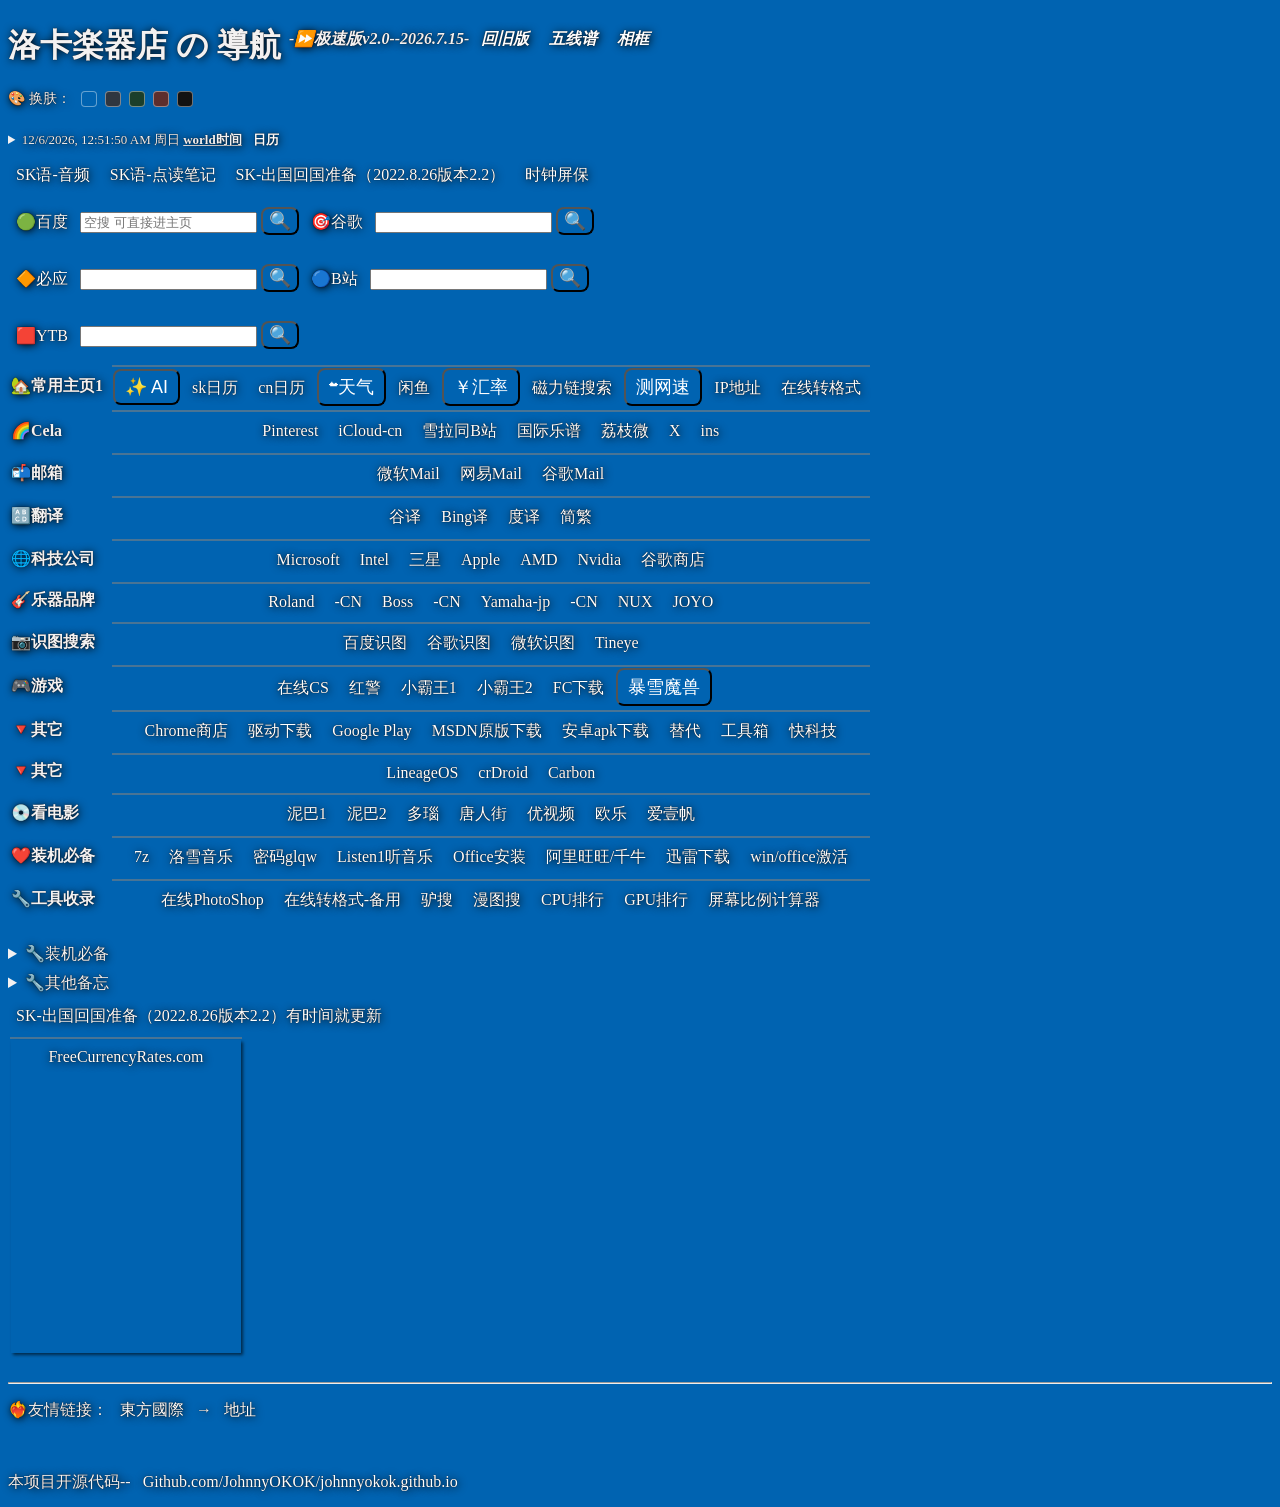
==== commit 4ae602f7: "Add files via upload" ====
--- a/index.html
+++ b/index.html
@@ -1,584 +1,753 @@
 <!DOCTYPE html>
 <html lang="zh-CN">
-
 <head>
-
-<meta charset="UTF-8">
-
-<title>相框排列</title>
-
-
-<style>
-
-
-html,body{
-
-    margin:0;
-
-    width:100%;
-
-    height:100%;
-
-    overflow:hidden;
-
-    background:#eeeeee;
-
-    touch-action:none;
-
-}
-
-
-
-
-/* 控制区域 */
-
-#control{
-
-    position:fixed;
-
-    top:10px;
-
-    left:10px;
-
-    z-index:9999;
-
-    background:white;
-
-    padding:10px 15px;
-
-    border-radius:8px;
-
-    box-shadow:0 0 10px #999;
-
-}
-
-
-
-
-button{
-
-    padding:6px 12px;
-
-    cursor:pointer;
-
-}
-
-
-
-
-
-#scaleSlider{
-
-    width:160px;
-
-    vertical-align:middle;
-
-}
-
-
-
-
-
-#canvas{
-
-    position:relative;
-
-    width:100%;
-
-    height:100%;
-
-}
-
-
-
-
-
-/* 背景 */
-
-#background{
-
-
-    position:absolute;
-
-
-    z-index:1;
-
-
-    left:50%;
-
-
-    top:50%;
-
-
-    transform:translate(-50%,-50%);
-
-
-    max-width:100%;
-
-
-    max-height:100%;
-
-
-    object-fit:contain;
-
-
-    user-select:none;
-
-
-    pointer-events:none;
-
-
-}
-
-
-
-
-
-
-/* 相框 */
-
-.photo{
-
-
-    position:absolute;
-
-
-    z-index:2;
-
-
-    cursor:move;
-
-
-    user-select:none;
-
-
-    -webkit-user-drag:none;
-
-
-    touch-action:none;
-
-
-    transform-origin:center center;
-
-
-}
-
-
-
-</style>
-
-
+    <!-- 设置网页字符编码 -->
+    <meta charset="UTF-8">
+    <!-- 设置移动端显示方式 -->
+    <meta name="viewport" content="width=device-width, initial-scale=1.0">
+    <!-- 设置在新页面打开链接 -->
+    <base target="_blank">
+    <!-- 设置网页标题 -->
+    <title>洛卡导航</title>
+    <!-- 设置作者信息 -->
+    <meta name="author" content="JohnnyOK">
+    <!-- 设置网页描述 -->
+    <meta name="description" content="只是想做一个适合自己的导航网页">
+    <!-- 设置网页图标 -->
+    <link rel="shortcut icon" href="img/favicon.ico">
+    <!-- 全局设置：这里原来的外部CSS引用暂时保留注释状态，如果以后需要拆分CSS，可以恢复 -->
+    <!-- <link rel="stylesheet" href="style/main.css"> -->
+    <style>
+        /* =============================== 全局基础设置 ================================ */
+        /* 统一盒模型：width和height包含padding以及border，可以避免布局计算混乱 */
+        * {
+            box-sizing: border-box;
+        }
+        /* 页面主体样式 */
+        body {
+            /* 页面背景颜色（默认你最爱的深蓝） */
+            background-color: #0063B1;
+            /* 如果以后添加背景图片：图片居中显示 */
+            background-position: center;
+            /* 背景图片覆盖整个页面 */
+            background-size: cover;
+            /* 背景固定，不跟随滚动 */
+            background-attachment: fixed;
+            /* 默认文字颜色 */
+            color: #f3f1f1;
+            /* 文字阴影：第一层黑色阴影增加可读性，第二层轻微发光 */
+            text-shadow:
+                #000 1px 1px 8px,
+                #000 0 0 1px;
+            /* 关键：让背景颜色切换时也有 0.3 秒的平滑过渡，不刺眼 */
+            transition: background-color 0.3s ease;
+        }
+        /* =============================== 链接样式 ================================ */
+        /* 所有a标签基础样式 */
+        a {
+            /* 设置为行内块：可以控制宽高、padding */
+            display: inline-block;
+            /* 去掉默认下划线 */
+            text-decoration: none;
+            /* 文字颜色 */
+            color: #FFFFFF;
+            /* 外间距 */
+            margin: 4px;
+            /* 内间距 */
+            padding: 4px;
+            /* 圆角 */
+            border-radius: 8px;
+            /* 动画过渡：鼠标移动时更平滑 */
+            transition:
+                text-shadow .5s ease,
+                background-color .3s ease;
+        }
+        /* =============================== 表格导航区域 ================================ */
+        /* 表头宽度 */
+        th {
+            width: 100px;
+            /* 左对齐 */
+            text-align: left;
+        }
+        /* 单元格 */
+        td {
+            /* 每行顶部增加分隔线 */
+            border-top: 2px solid #81818191;
+            /* 内容居中 */
+            text-align: center;
+        }
+        /* =============================== 搜索框区域 ================================ */
+        /* 搜索表单 */
+        .sousuo {
+            /* 行内显示 */
+            display: inline-block;
+            /* 上下间距 */
+            margin: 10px 0;
+        }
+        /* =============================== details折叠区域 ================================ */
+        /* 折叠菜单宽度 */
+        .xiala1 {
+            width: 300px;
+            margin: 4px 0;
+        }
+        /* =============================== 按钮样式 ================================ */
+        button {
+            /* 透明背景，保留你的玻璃风格 */
+            background-color: rgba(0,0,0,0);
+            /* 圆角 */
+            border-radius: 8px;
+            /* 字体大小 */
+            font-size: large;
+            /* 文字颜色 */
+            color: white;
+            /* 鼠标点击时显示手型 */
+            cursor: pointer;
+        }
+        /* =============================== 图片样式 ================================ */
+        /* 搜索区域图片 */
+        form img {
+            width: 80px;
+            /* 图片和文字底部对齐 */
+            vertical-align: text-bottom;
+        }
+        /* summary里的小图片 */
+        summary img {
+            width: 20px;
+            vertical-align: text-bottom;
+        }
+        /* 小字体 */
+        .world {
+            font-size: small;
+        }
+        /* 去除列表符号 */
+        li {
+            list-style: none;
+        }
+        /* =============================== 导航按钮 ================================ */
+        /* 导航分类块 */
+        .w1 {
+            display: inline-block;
+            min-width: 6%;
+            vertical-align: top;
+        }
+        /* 导航里面的链接 */
+        .w1 a {
+            /* 每个按钮独占一行 */
+            display: block;
+            margin: 4px 0;
+            height: 38px;
+            /* 水平居中 */
+            text-align: center;
+            /* 垂直居中 */
+            line-height: 38px;
+            padding: 0 4px;
+        }
+        /* =============================== 下标文字 ================================ */
+        sup {
+            font-style: italic;
+            font-size:medium
+        }
+        /* =============================== 鼠标悬停效果 ================================ */
+        summary:hover,
+        a:hover,
+        .dropdown button:hover {
+            /* 半透明背景 */
+            background-color: #81818154;
+            /* 增强阴影 */
+            box-shadow: #00000096 2px 2px 3px 2px;
+            /* 发光文字效果 */
+            text-shadow:
+                white 0 0 1px,
+                white 0 0 5px;
+            color: white;
+            cursor: pointer;
+        }
+        /* =============================== 标题效果 ================================ */
+        h1:hover {
+            text-shadow:
+                white 0 0 5px,
+                #000 1px 1px 4px;
+            transition: text-shadow .5s ease;
+        }
+        /* =============================== 货币转换窗口 ================================ */
+        .huobi {
+            box-shadow: #00000096 2px 2px 3px 0;
+            width: 230px;
+            height: 313px;
+            color: #633434;
+        }
+        /* =============================== 点击/悬停式下拉菜单 ================================ */
+        /* 下拉菜单外层容器，必须包住：button、dropdown-content，这样JS才能控制 */
+        .dropdown {
+            /* 相对定位：给下面菜单定位参考 */
+            position: relative;
+            display: inline-block;
+        }
+        /* 下拉按钮 */
+        .dropdown button {
+            padding: 5px 10px;
+        }
+        /* 下拉内容盒子：默认状态下高度为0、透明度为0（隐藏） */
+        .dropdown-content {
+            display: block; /* 必须要设为block或flex，过渡动画才能生效 */
+            position: absolute;
+            top: 100%;
+            left: 0;
+            background-color: #f9f9f9;
+            min-width: 160px;
+            box-shadow: 0 8px 16px rgba(0,0,0,.2);
+            z-index: 100;
+            /* 核心缓动动画设置：控制最大高度、透明度、可见性的过渡 */
+            max-height: 0;
+            opacity: 0;
+            visibility: hidden;
+            overflow: hidden;
+            transition: max-height 0.1s ease-in-out, opacity 0.1s ease-in-out, visibility 0.1s;
+        }
+        /* 下拉菜单里的链接 */
+        .dropdown-content a {
+            /* 每个链接占一行 */
+            display: block;
+            padding: 10px;
+            color: black;
+            margin: 0;
+        }
+        /* 下拉菜单鼠标经过 */
+        .dropdown-content a:hover {
+            background-color: #ddd;
+        }
+        /* 电脑端（支持鼠标悬停的设备）鼠标移入时优雅展开 */
+        @media (hover: hover) {
+            .dropdown:hover .dropdown-content {
+                max-height: 250px; /* 展开后的最大高度，足够装下5个链接 */
+                opacity: 1;
+                visibility: visible;
+            }
+        }
+        /* 手机端（触摸屏设备）点击后通过 JS 切换 show 类来优雅展开 */
+        .dropdown-content.show {
+            max-height: 250px;
+            opacity: 1;
+            visibility: visible;
+        }
+        /* =============================== 独立换色控制面板 ================================ */
+        .theme-bar {
+            margin: 10px 0 15px 0; /* 上下外边距 */
+            font-size: 14px;
+            display: flex;
+            align-items: center;
+            gap: 10px; /* 文字和方块之间的间距 */
+        }
+        /* 换色容器 */
+        .theme-selector {
+            display: inline-flex;
+            align-items: center;
+            gap: 8px; /* 颜色方块之间的间距 */
+        }
+        /* 单个颜色小方块 */
+        .theme-dot {
+            width: 16px;
+            height: 16px;
+            border-radius: 4px; /* 4px圆角呈现微圆角方块效果 */
+            border: 1px solid rgba(255, 255, 255, 0.4);
+            cursor: pointer;
+            transition: transform 0.2s ease, border-color 0.2s;
+        }
+        /* 鼠标悬停在颜色块上时放大 */
+        .theme-dot:hover {
+            transform: scale(1.3);
+            border-color: #fff;
+        }
+    </style>
 </head>
-
-
-
 <body>
-
-
-
-
-<div id="control">
-
-
-<button id="backgroundButton">
-切换背景
-</button>
-
-
-
-相框缩放
-
-
-<input id="scaleSlider"
-       type="range"
-       min="20"
-       max="200"
-       value="100">
-
-
-<span id="scaleText">
-100%
-</span>
-
-
-</div>
-
-
-
-
-
-
-
-<div id="canvas">
-
-
-
-<img id="background"
-src="img/beijing1.jpg">
-
-
-
-
-
-<img class="photo" src="img/heng1.jpg">
-
-<img class="photo" src="img/heng2.jpg">
-
-<img class="photo" src="img/heng3.jpg">
-
-<img class="photo" src="img/heng4.jpg">
-
-<img class="photo" src="img/heng5.jpg">
-
-<img class="photo" src="img/heng6.jpg">
-
-<img class="photo" src="img/heng7.jpg">
-
-
-
-
-
-<img class="photo" src="img/shu1.jpg">
-
-<img class="photo" src="img/shu2.jpg">
-
-<img class="photo" src="img/shu3.jpg">
-
-<img class="photo" src="img/shu4.jpg">
-
-<img class="photo" src="img/shu5.jpg">
-
-<img class="photo" src="img/shu6.jpg">
-
-<img class="photo" src="img/shu7.jpg">
-
-
-
-</div>
-
-
-
-
-
-
-
-
-<script>
-
-
-let photos =
-document.querySelectorAll(".photo");
-
-
-let active=null;
-
-
-let offsetX=0;
-
-
-let offsetY=0;
-
-
-
-
-
-/*
-初始化位置
-*/
-
-photos.forEach((img,index)=>{
-
-
-    img.style.left =
-    (50+index*50)+"px";
-
-
-    img.style.top =
-    (50+index*40)+"px";
-
-
-
-
-    img.addEventListener(
-        "mousedown",
-        startDrag
-    );
-
-
-    img.addEventListener(
-        "touchstart",
-        startDrag,
-        {passive:false}
-    );
-
-
-});
-
-
-
-
-
-
-
-
-/*
-开始拖动
-*/
-
-function startDrag(e){
-
-
-    active=this;
-
-
-    this.style.zIndex =
-    Date.now();
-
-
-
-
-    let point;
-
-
-    if(e.touches){
-
-        point=e.touches[0];
-
-    }else{
-
-        point=e;
-
-    }
-
-
-
-
-    offsetX =
-    point.clientX-this.offsetLeft;
-
-
-    offsetY =
-    point.clientY-this.offsetTop;
-
-
-
-    e.preventDefault();
-
-
-}
-
-
-
-
-
-
-
-/*
-移动
-*/
-
-
-document.addEventListener(
-"mousemove",
-moveDrag
-);
-
-
-document.addEventListener(
-"touchmove",
-moveDrag,
-{passive:false}
-);
-
-
-
-function moveDrag(e){
-
-
-
-    if(active){
-
-
-
-        let point;
-
-
-
-        if(e.touches){
-
-            point=e.touches[0];
-
-        }else{
-
-            point=e;
-
-        }
-
-
-
-
-
-        active.style.left =
-        (point.clientX-offsetX)+"px";
-
-
-
-        active.style.top =
-        (point.clientY-offsetY)+"px";
-
-
-
-        e.preventDefault();
-
-
-    }
-
-
-}
-
-
-
-
-
-
-
-
-/*
-结束拖动
-*/
-
-
-document.addEventListener(
-"mouseup",
-endDrag
-);
-
-
-document.addEventListener(
-"touchend",
-endDrag
-);
-
-
-
-function endDrag(){
-
-
-    active=null;
-
-
-}
-
-
-
-
-
-
-
-
-
-/*
-缩放
-*/
-
-
-let slider =
-document.getElementById("scaleSlider");
-
-
-let scaleText =
-document.getElementById("scaleText");
-
-
-
-slider.oninput=function(){
-
-
-
-    let scale =
-    this.value/100;
-
-
-
-    photos.forEach(img=>{
-
-
-        img.style.transform =
-        "scale("+scale+")";
-
-
-    });
-
-
-
-    scaleText.innerHTML =
-    this.value+"%";
-
-
-};
-
-
-
-
-
-
-
-
-
-
-/*
-切换背景
-*/
-
-
-let background =
-document.getElementById("background");
-
-
-let backgroundButton =
-document.getElementById("backgroundButton");
-
-
-
-let bg=1;
-
-
-
-backgroundButton.onclick=function(){
-
-
-
-    if(bg==1){
-
-
-        background.src =
-        "img/beijing2.jpg";
-
-
-        bg=2;
-
-
-    }else{
-
-
-        background.src =
-        "img/beijing1.jpg";
-
-
-        bg=1;
-
-
-    }
-
-
-};
-
-
-
-
-</script>
-
-
+    <!-- ====================🔺🔺🔺🔺🔺🔺 页面标题 ================================ -->
+    <!-- ====================🔺🔺🔺🔺🔺🔺 页面标题 ================================ -->
+    <!-- ====================🔺🔺🔺🔺🔺🔺 页面标题 ================================ -->
+    <!-- ====================🔺🔺🔺🔺🔺🔺 页面标题 ================================ -->
+    <!-- ====================🔺🔺🔺🔺🔺🔺 页面标题 ================================ -->
+    <h1>
+        洛卡楽器店 の 導航
+        <!-- sup：让版本号和附加链接显示为上标 -->
+        <sup>
+            -⏩极速版v2.0--2026.7.15-
+            <!-- 返回旧版本 -->
+            <a href="0.html">回旧版</a>
+            <!-- 五线谱页面 -->
+            <a href="wxp/index.html">五线谱</a>
+            <!-- 相框页面 -->
+            <a href="xiangkuang/index.html">相框</a>
+        </sup>
+    </h1>
+
+    <!-- =============================== 独立换色控制栏 ================================ -->
+    <div class="theme-bar">
+        <span>🎨 换肤：</span>
+        <span class="theme-selector">
+            <span class="theme-dot" style="background-color: #0063B1;" title="经典深蓝" onclick="changeBgColor('#0063B1')"></span>
+            <span class="theme-dot" style="background-color: #2F3640;" title="优雅暗黑" onclick="changeBgColor('#2F3640')"></span>
+            <span class="theme-dot" style="background-color: #1B3F2B;" title="森林深绿" onclick="changeBgColor('#1B3F2B')"></span>
+            <span class="theme-dot" style="background-color: #5D2E2E;" title="红褐典雅" onclick="changeBgColor('#5D2E2E')"></span>
+            <span class="theme-dot" style="background-color: #121212;" title="极简纯黑" onclick="changeBgColor('#121212')"></span>
+        </span>
+    </div>
+
+    <!-- =============================== 世界时间显示 ================================ -->
+    <div class="world">
+        <details title="点它会显示斯洛伐克与中国时间">
+            <summary>
+                <span id="aa">loading</span>
+                <script>
+                    /* 显示当前时间，保留原功能，只是改成标准写法 */
+                    setInterval(function(){
+                        document.getElementById("aa").innerHTML = new Date().toLocaleString() + " 周" + "日一二三四五六".charAt(new Date().getDay());
+                    }, 1000);
+                </script>
+                <u><strong>world时间</strong></u>
+                <a href="https://www.baidu.com/s?wd=%E6%97%A5%E5%8E%86"><strong>日历</strong></a>
+            </summary>
+            <div>
+                <br>
+                <!-- 斯洛伐克时间 -->
+                <a href="https://24timezones.com/zh_time/slovakia_bratislava_clock.php" class="clock24" title="布拉提斯拉发 实际时间" target="_blank" rel="nofollow">sk时间</a>
+                <script src="https://w.24timezones.com/l.js" async></script>
+            </div>
+            <div>
+                <!-- 中国时间 -->
+                <a href="//24timezones.com/%E5%8C%97%E4%BA%AC/%E6%97%B6%E9%97%B4" class="clock24" title="时间 北京" target="_blank" rel="nofollow">cn时间</a>
+                <script src="//w.24timezones.com/l.js" async></script>
+            </div>
+        </details>
+    </div>
+
+    <!-- =============================== 顶部快捷链接 ================================ -->
+    <a href="https://drive.google.com/drive/folders/1dx4NcRGceidUULgYlpM0yRQKFQ1a1NRN?usp=sharing">SK语-音频</a>
+    <a href="skA1/index.html">SK语-点读笔记</a>
+    <a href="huiguo.htm">SK-出国回国准备（2022.8.26版本2.2）</a>
+    <a href="time/index.html">时钟屏保</a>
+    <br>
+
+    <!-- =============================== 百度搜索 ================================ -->
+    <form class="sousuo" action="https://www.baidu.com/s">
+        <a href="https://www.baidu.com">🟢百度</a>
+        <input name="wd" type="text" placeholder="空搜 可直接进主页">
+        <button type="submit">🔍</button>
+    </form>
+
+    <!-- =============================== Google搜索 ================================ -->
+    <form class="sousuo" action="https://www.google.com/search">
+        <a href="https://www.google.com">🎯谷歌</a>
+        <input name="q" type="text">
+        <button type="submit">🔍</button>
+    </form>
+    <br>
+
+    <!-- =============================== Bing搜索 ================================ -->
+    <form class="sousuo" action="https://cn.bing.com/search">
+        <a href="https://www.bing.com">🔶必应</a>
+        <input name="q" type="text">
+        <button type="submit">🔍</button>
+    </form>
+
+    <!-- =============================== B站搜索 ================================ -->
+    <form class="sousuo" action="https://search.bilibili.com/all">
+        <a href="https://www.bilibili.com">🔵B站</a>
+        <input name="keyword" type="text">
+        <button type="submit">🔍</button>
+    </form>
+    <br>
+
+    <!-- =============================== Youtube搜索 ================================ -->
+    <form class="sousuo" action="https://www.youtube.com/results">
+        <a href="https://www.youtube.com">🟥YTB</a>
+        <input name="search_query" type="text">
+        <button type="submit">🔍</button>
+    </form>
+    <br>
+
+    <!-- =============================== 主导航表格 ================================ -->
+    <table>
+        <tr>
+            <th>🏡常用主页1</th>
+            <td>
+                <!-- AI下拉菜单 -->
+                <div class="dropdown">
+                    <button onclick="toggleDropdown(this)">✨ AI</button>
+                    <div class="dropdown-content">
+                        <a title="豆包" href="https://www.doubao.com/">豆包</a>
+                        <a title="千问" href="https://www.qianwen.com/">千问</a>
+                        <a title="Copilot" href="https://copilot.microsoft.com/">Copilot</a>
+                        <a title="Gemini" href="https://gemini.google.com/">Gemini</a>
+                        <a title="ChatGPT" href="https://chatgpt.com/">GPT</a>
+                    </div>
+                </div>
+                <a href="https://calendar.zoznam.sk/" title="斯洛伐克日历">sk日历</a>
+                <a href="https://www.bing.com/search?q=%E6%97%A5%E5%8E%86">cn日历</a>
+
+                <!-- 天气下拉菜单 -->
+                <div class="dropdown">
+                    <button onclick="toggleDropdown(this)">☁天气</button>
+                    <div class="dropdown-content">
+                        <a title="中国天气网" href="https://www.weather.com.cn/weather1d/101290502.shtml">cn天气1</a>
+                        <a title="天气加" href="https://www.tianqi.com/longyangqu/">cn天气2</a>
+                        <a title="中央气象台" href="http://www.nmc.cn/publish/forecast/AYN/baoshan.html">cn天气3</a>
+                    </div>
+                </div>
+
+                <a href="https://www.goofish.com/">闲鱼</a>
+                <!-- 汇率下拉菜单 -->
+                <div class="dropdown">
+                    <button onclick="toggleDropdown(this)">￥汇率</button>
+                    <div class="dropdown-content">
+                        <a title="百度汇率" href="https://m.baidu.com/s?word=%E6%B1%87%E7%8E%87">百度汇率</a>
+                        <a title="bing汇率" href="https://cn.bing.com/search?q=1%20eur%20%E5%88%B0%20CNY&qs=n&form=QBRE&sp=-1&lq=0&pq=1%20eur%20%E5%88%B0%20cny&sc=12-11&sk=&cvid=D30AC65E752347208A97C69955CA9955">bing汇率</a>
+                    </div>
+                </div>
+                <a href="https://tellme.pw/btsow">磁力链搜索</a>
+
+                <!-- 测网速下拉菜单 -->
+                <div class="dropdown">
+                    <button onclick="toggleDropdown(this)">测网速</button>
+                    <div class="dropdown-content">
+                        <a href="https://www.speedtest.cn/">国内测速1</a>
+                        <a href="https://wangsuceshi.bmcx.com/">测速2</a>
+                        <a href="https://ipw.cn/">IPv6检测</a>
+                        <a href="https://www.speedtest.net">国际测速</a>
+                    </div>
+                </div>
+                <a href="https://tool.lu/ip">IP地址</a>
+                <a href="https://convertio.co/zh/">在线转格式</a>
+            </td>
+        </tr>
+        <!-- =============================== Cela收藏 ================================ -->
+        <tr>
+            <th>🌈Cela</th>
+            <td>
+                <a href="https://www.pinterest.com/">Pinterest</a>
+                <a href="https://www.apple.com.cn/icloud/">iCloud-cn</a>
+                <a href="https://space.bilibili.com/28983221/">雪拉同B站</a>
+                <a href="https://imslp.org/">国际乐谱</a>
+                <a href="https://www.lizhiweike.com/">荔枝微</a>
+                <a href="https://www.X.com/">X</a>
+                <a href="https://www.instagram.com/">ins</a>
+            </td>
+        </tr>
+        <!-- =============================== 邮箱 ================================ -->
+        <tr>
+            <th>📬邮箱</th>
+            <td>
+                <a href="https://outlook.live.com/mail">微软Mail</a>
+                <a href="https://mail.163.com/">网易Mail</a>
+                <a href="https://mail.google.com/">谷歌Mail</a>
+            </td>
+        </tr>
+        <!-- =============================== 翻译工具 ================================ -->
+        <tr>
+            <th>🔠翻译</th>
+            <td>
+                <a title="国外谷歌翻译" href="https://translate.google.com">谷译</a>
+                <a title="微软翻译" href="https://www.bing.com/translator">Bing译</a>
+                <a title="百度翻译" href="https://fanyi.baidu.com">度译</a>
+                <a title="简繁互译" href="https://www.bing.com/translator?ref=TThis&text=&from=zh-Hans&to=zh-Hant">简繁</a>
+            </td>
+        </tr>
+        <!-- =============================== 科技公司 ================================ -->
+        <tr>
+            <th>🌐科技公司</th>
+            <td>
+                <a title="微软官网" href="https://www.microsoft.com/">Microsoft</a>
+                <a title="英特尔官网" href="https://www.intel.com/">Intel</a>
+                <a title="三星各国官网" href="https://www.samsung.com/cn/function/ipredirection/ipredirectionLocalList/">三星</a>
+                <a title="苹果官网" href="https://www.apple.com/">Apple</a>
+                <a title="AMD Yes!" href="https://www.amd.com/">AMD</a>
+                <a title="英伟达官网" href="https://www.nvidia.cn/">Nvidia</a>
+                <a title="谷歌商店" href="https://store.google.com/">谷歌商店</a>
+            </td>
+        </tr>
+        <!-- =============================== 乐器品牌 ================================ -->
+        <tr>
+            <th>🎸乐器品牌</th>
+            <td>
+                <a title="罗兰主站" href="https://www.roland.com/">Roland</a>
+                <a title="罗兰中国" href="https://www.roland-china.com/">-CN</a>
+                <a title="BOSS" href="https://www.boss.info/">Boss</a>
+                <a title="BOSS中国" href="https://boss.roland-china.com/">-CN</a>
+                <a title="雅马哈日本" href="https://jp.yamaha.com/">Yamaha-jp</a>
+                <a title="雅马哈中国" href="https://www.yamaha.com.cn/">-CN</a>
+                <a title="小天使" href="https://cn.nuxaudio.com/">NUX</a>
+                <a title="JOYO" href="https://www.joyochina.cn/">JOYO</a>
+            </td>
+        </tr>
+        <!-- =============================== 识图搜索 ================================ -->
+        <tr>
+            <th>📷识图搜索</th>
+            <td>
+                <a title="百度图片出处搜索" href="https://graph.baidu.com/pcpage/index?tpl_from=pc">百度识图</a>
+                <a title="谷歌图片出处搜索" href="https://www.google.com/imghp?hl=zh-CN&amp;ogbl">谷歌识图</a>
+                <a title="微软图片出处搜索" href="https://cn.bing.com/visualsearch">微软识图</a>
+                <a title="强大的图片出处搜索" href="https://tineye.com/">Tineye</a>
+            </td>
+        </tr>
+        <!-- =============================== 游戏 ================================ -->
+        <tr>
+            <th>🎮游戏</th>
+            <td>
+                <a title="在线CS" href="https://webcs.xyz/">在线CS</a>
+                <a title="红警二三下载" href="http://www.uc129.com/">红警</a>
+                <a title="在线游戏机1" href="https://www.yikm.net/">小霸王1</a>
+                <a title="在线游戏机2" href="https://www.return8090.com/">小霸王2</a>
+                <a title="FC游戏下载" href="http://dyzg.ysepan.com/">FC下载</a>
+                <!-- 暴雪美台国服官网下拉菜单 -->
+                <div class="dropdown">
+                    <button onclick="toggleDropdown(this)">暴雪魔兽</button>
+                    <div class="dropdown-content">
+                        <a title="美服魔兽" href="https://worldofwarcraft.com/en-us/">魔兽us</a>
+                        <a title="美服暴雪" href="https://www.blizzard.com/en-us">暴雪us</a>
+                        <a title="台服魔兽" href="https://worldofwarcraft.com/zh-tw/">魔兽tw</a>
+                        <a title="台服暴雪" href="https://www.blizzard.com/zh-tw">暴雪tw</a>
+                        <a title="国服暴雪" href="https://cn.blizzard.com/">暴雪cn</a>
+                    </div>
+                </div>
+            </td>
+        </tr>
+        <!-- =============================== 其它工具 ================================ -->
+        <tr>
+            <th>🔻其它</th>
+            <td>
+                <a title="谷歌浏览器App商店" href="https://chrome.google.com/webstore/category/extensions?hl=zh">Chrome商店</a>
+                <a title="驱动下载站" href="https://www.station-drivers.com/">驱动下载</a>
+                <a title="谷歌官方安卓商店" href="https://play.google.com">Google Play</a>
+                <a title="微软系统原文件下载" href="https://msdn.itellyou.cn/">MSDN原版下载</a>
+                <a title="安卓apk下载" href="https://apkpure.com/cn/">安卓apk下载</a>
+                <a title="软件替代方案查询" href="https://alternativeto.net/">替代</a>
+                <a title="工具箱" href="http://tools.liumingye.cn/">工具箱</a>
+                <a title="驱动之家" href="https://www.mydrivers.com/">快科技</a>
+            </td>
+        </tr>
+        <!-- =============================== 安卓刷机 ================================ -->
+        <tr>
+            <th>🔻其它</th>
+            <td>
+                <a title="LineageOS" href="https://lineageos.org/">LineageOS</a>
+                <a title="crDroid" href="https://sourceforge.net/projects/crdroid/">crDroid</a>
+                <a title="Carbon" href="https://carbonrom.org/">Carbon</a>
+            </td>
+        </tr>
+        <!-- =============================== 看电影 ================================ -->
+        <tr>
+            <th>💿看电影</th>
+            <td>
+                <a title="泥巴影院" href="https://www.nbyy.cc">泥巴1</a>
+                <a title="泥巴影院" href="https://www.nivod.cc/">泥巴2</a>
+                <a title="多瑙影视" href="https://www.duonaovod.com/">多瑙</a>
+                <a title="唐人街影院" href="https://www.trjvod.com">唐人街</a>
+                <a title="优视频" href="https://www.uvod.tv/">优视频</a>
+                <a title="欧乐影院" href="https://www.olevod.com/">欧乐</a>
+                <a title="爱壹帆" href="https://www.iyf.tv/">爱壹帆</a>
+            </td>
+        </tr>
+        <!-- =============================== 装机必备 ================================ -->
+        <tr>
+            <th>❤️装机必备</th>
+            <td>
+                <a title="7zip" href="https://www.7-zip.org/">7z</a>
+                <a title="洛雪音乐" href="https://github.com/lyswhut/lx-music-desktop/">洛雪音乐</a>
+                <a title="洛雪音乐发布" href="https://www.lanzoui.com/b0bf2cfa/">密码glqw</a>
+                <a title="Listen1" href="https://listen1.github.io/listen1/">Listen1听音乐</a>
+                <a title="Office安装" href="https://otp.landian.vip/zh-cn/">Office安装</a>
+                <a title="淘宝旺旺" href="https://wangwang.taobao.com/">阿里旺旺/千牛</a>
+                <a title="迅雷" href="https://www.xunlei.com/">迅雷下载</a>
+                <a title="激活脚本" href="https://github.com/massgravel/Microsoft-Activation-Scripts/releases/tag/1.5">win/office激活</a>
+            </td>
+        </tr>
+        <!-- =============================== 在线工具 ================================ -->
+        <tr>
+            <th>🔧工具收录</th>
+            <td>
+                <a title="在线PS" href="https://ps.gaoding.com/">在线PhotoShop</a>
+                <a title="格式转换备用" href="https://www.aconvert.com/cn/">在线转格式-备用</a>
+                <a title="搜索工具" href="https://cse.google.com/cse?cx=006422944775554126616:gbrsbrjbfug">驴搜</a>
+                <a title="动漫出处搜索" href="https://trace.moe/">漫图搜</a>
+                <a title="CPU排行" href="https://www.cpubenchmark.net/high_end_cpus.html">CPU排行</a>
+                <a title="GPU排行" href="https://www.videocardbenchmark.net/high_end_gpus.html">GPU排行</a>
+                <a title="屏幕比例计算" href="https://www.lddgo.net/math/proportional-calculator">屏幕比例计算器</a>
+            </td>
+        </tr>
+    </table>
+
+    <!-- =============================== 折叠备忘区域 ================================ -->
+    <br>
+    <details>
+        <summary class="xiala1">🔧装机必备</summary>
+        <!-- PotPlayer -->
+        <li>
+            <a href="https://t1.daumcdn.net/potplayer/PotPlayer/Version/Latest/PotPlayerSetup64.exe">- PotPlayer</a>
+            <sub>--复制链接后迅雷下载</sub>
+            <form>
+                <input type="text" id="code1" value="https://t1.daumcdn.net/potplayer/PotPlayer/Version/Latest/PotPlayerSetup64.exe">
+                <button type="button" onclick="copyText('code1')">复制</button>
+            </form>
+        </li>
+        <!-- PotPlayer编码器 -->
+        <li>
+            <a href="http://get.daum.net/PotPlayer/Codec/OpenCodecSetup64.exe">- PotPlayer额外编码器</a>
+            <sub>--复制链接后迅雷下载</sub>
+            <form>
+                <input type="text" id="code2" value="http://get.daum.net/PotPlayer/Codec/OpenCodecSetup64.exe">
+                <button type="button" onclick="copyText('code2')">复制</button>
+            </form>
+        </li>
+        <li>
+            <a title="你懂的" href="https://github.com/massgravel/Microsoft-Activation-Scripts/releases/tag/1.5">- win、office激活</a>
+        </li>
+    </details>
+
+    <!-- =============================== 其他备忘 ================================ -->
+    <details>
+        <summary class="xiala1">🔧其他备忘</summary>
+        <li>
+            <a href="app/clash2.5.12.apk">① Clash</a>
+            &amp;
+            <a href="https://microsoftedge.microsoft.com/addons/detail/%E8%B0%B7%E6%AD%8C%E4%B8%8A%E7%BD%91%E5%8A%A9%E6%89%8B-vip%E7%89%88/eoboojokdmamahfilfmamjjkcmkmddgk?hl=zh-CN">② Ghelp-EDGE</a>
+        </li>
+        <details>
+            <summary class="xiala1">个人备忘</summary>
+            <table>
+                
+                <!-- =============================== 视频搜索 ================================ -->
+                <tr>
+                    <td>
+
+                        <!--傻傻=======================-->
+                            <form class="sousuo" action="https://shasha.hair/node/search?title="><a href="https://shasha.hair">🟢傻傻</a>
+                                     <input name="title" type="text" placeholder="空搜 可直接进主页"><button type="submit">🔍</button>
+                            </form>
+                          <br>
+                        <!--多瑙=======================-->
+                            <form class="sousuo" action="https://www.duonaovod.com/index.php/vod/search.html?"><a href="https://www.duonaovod.com">🟢多瑙</a>
+                                     <input name="wd" type="text" placeholder=""><button type="submit">🔍</button>
+                            </form>
+                          <br>
+                        <!--唐人=======================-->
+                            <form class="sousuo" action="https://www.trjvod.com/index.php/vod/search.html?"><a href="https://www.trjvod.com">🟢唐人</a>
+                                     <input name="wd" type="text" placeholder=""><button type="submit">🔍</button>
+                            </form>
+                    </td>
+                </tr>
+                <!-- =============================== 游戏账号备忘 ================================ -->
+                <tr>
+                    <td>
+                        <a title="吞食天地2隐藏物品" href="https://www.9game.cn/news/5725716.html">吞2隐</a>
+
+
+
+
+                        <a title="安卓文件管理器" href="https://johnnyokok.github.io/app/wjglq.apk">安卓文件管理器</a>
+                    </td>
+                </tr>
+            </table>
+            <br>
+            <!-- =============================== 光猫信息备忘 ================================ -->
+            <li>
+                <a href="http://192.168.1.1/">吉比特光猫h2-2</a>
+            </li>
+            超级管理员：
+            <form>
+                <input type="text" id="code3" value="CMCCAdmin">
+                <button type="button" onclick="copyText('code3')">复制</button>
+            </form>
+            <form>
+                <input type="text" id="code4" value="aDm8H%MdA">
+                <button type="button" onclick="copyText('code4')">复制</button>
+            </form>
+            一般管理员：
+            <form>
+                <input type="text" id="code5" value="user">
+                <button type="button" onclick="copyText('code5')">复制</button>
+            </form>
+            <form>
+                <input type="text" id="code6" value="nsvw659s">
+                <button type="button" onclick="copyText('code6')">复制</button>
+            </form>
+        </details>
+    </details>
+
+    <!-- =============================== 出国回国准备 ================================ -->
+    <a href="huiguo.htm">SK-出国回国准备（2022.8.26版本2.2）有时间就更新</a>
+    <br>
+
+    <!-- =============================== 汇率转换窗口 ================================ -->
+    <table>
+        <tr>
+            <td>
+                <div class="huobi">
+                    <!-- 第三方货币转换插件，保留原代码，不进行修改 -->
+                    <div id="gcw_mainFqxA4IkoX" class="gcw_mainFqxA4IkoX"></div>
+                    <a id="gcw_siteFqxA4IkoX" href="https://freecurrencyrates.com/zh-hans/">FreeCurrencyRates.com</a>
+                    <script>
+                        function reloadFqxA4IkoX(){
+                            var sc = document.getElementById("scFqxA4IkoX");
+                            if(sc) sc.parentNode.removeChild(sc);
+                            sc=document.createElement("script");
+                            sc.type="text/javascript";
+                            sc.charset="UTF-8";
+                            sc.async=true;
+                            sc.id="scFqxA4IkoX";
+                            sc.src= "https://freecurrencyrates.com/zh-hans/widget-vertical?iso=EUR-USD-CNY-CNH-GBP-JPY-CAD-HKD-TWD-XUL&df=2&p=FqxA4IkoX&v=fits&source=fcr&width=245&width_title=0&firstrowvalue=1&thm=eeeeee,ffffff,E3A1A1,CC0000,FFFFFF,eeeeee,ffffff,CC0000,000000&title=%E8%B4%A7%E5%B8%81%E6%8D%A2%E7%AE%97%E5%99%A8&tzo=-120";
+                            var div= document.getElementById("gcw_mainFqxA4IkoX");
+                            div.parentNode.insertBefore(sc,div);
+                        }
+                        reloadFqxA4IkoX();
+                    </script>
+                </div>
+            </td>
+        </tr>
+    </table>
+    <br>
+    <hr>
+
+    <!-- =============================== 友情链接 ================================ -->
+    <div>
+        ❤️‍🔥友情链接：
+        <a href="https://gastroworld.sk/">東方國際</a>
+        →
+        <a href="https://gastroworld.sk/kontakt/">地址</a>
+    </div>
+    <br>
+    <br>
+
+    <!-- =============================== 开源地址 ================================ -->
+    本项目开源代码--
+    <a href="https://github.com/JohnnyOKOK/johnnyokok.github.io">Github.com/JohnnyOKOK/johnnyokok.github.io</a>
+
+    <!-- =============================== JavaScript功能区域 ================================ -->
+    <script>
+        /* 点击/悬停式下拉菜单逻辑。功能：手机端点击切换展开/收起，电脑端靠 CSS 悬浮控制 */
+        function toggleDropdown(button){
+            /* 使用 matchMedia 检测当前设备是否为粗糙指针（即触摸屏，如手机/平板） */
+            const isTouchDevice = window.matchMedia("(pointer: coarse)").matches;
+            
+            /* 只有检测到是触摸屏设备，才利用 JS 去切换 show 类 */
+            if (isTouchDevice) {
+                let menu = button.nextElementSibling;
+                menu.classList.toggle("show");
+            }
+        }
+
+        /* 更改整个页面背景颜色 */
+        function changeBgColor(color){
+            document.body.style.backgroundColor = color;
+        }
+
+        /* 复制文本功能。用现代Clipboard API替代原来的document.execCommand() */
+        function copyText(id){
+            /* 根据ID获取输入框 */
+            let text = document.getElementById(id).value;
+            /* 写入剪贴板 */
+            navigator.clipboard.writeText(text);
+            /* 提示复制成功 */
+            alert("复制成功");
+        }
+    </script>
 </body>
-
 </html>
